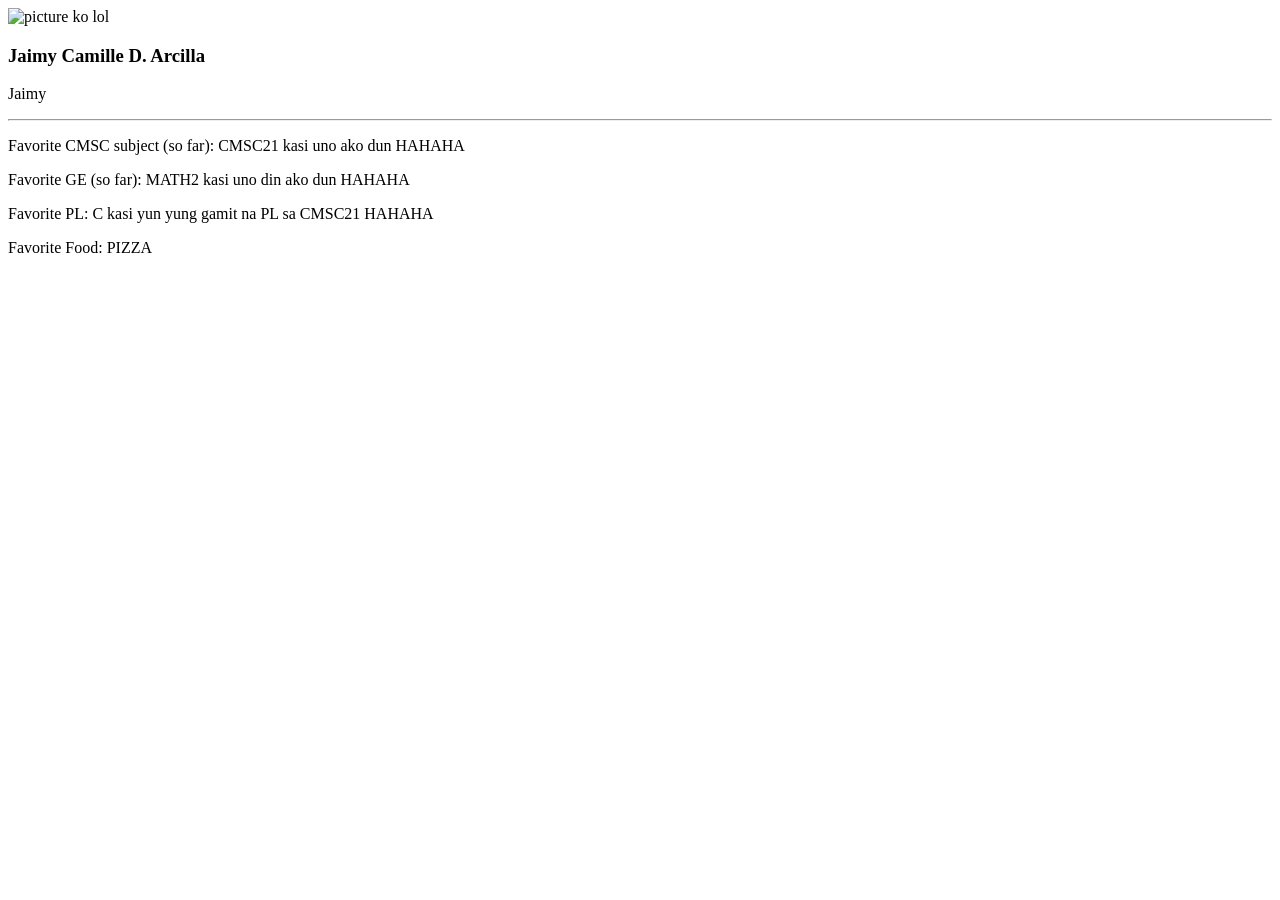
==== index.html @ 9eed41b8 "Edited index.html" ====
<!DOCTYPE html>
<html>
<head>
	<title>Requiem</title>
</head>
<body>
	<img src="/img.jpg" alt="picture ko lol">
	<h3>Jaimy Camille D. Arcilla</h3>
	<p>Jaimy</p>
	<hr>
	<p>Favorite CMSC subject (so far): CMSC21 kasi uno ako dun HAHAHA</p>
	<p>Favorite GE (so far): MATH2 kasi uno din ako dun HAHAHA</p>
	<p>Favorite PL: C kasi yun yung gamit na PL sa CMSC21 HAHAHA</p>
	<p>Favorite Food: PIZZA</p>
</body>
</html>
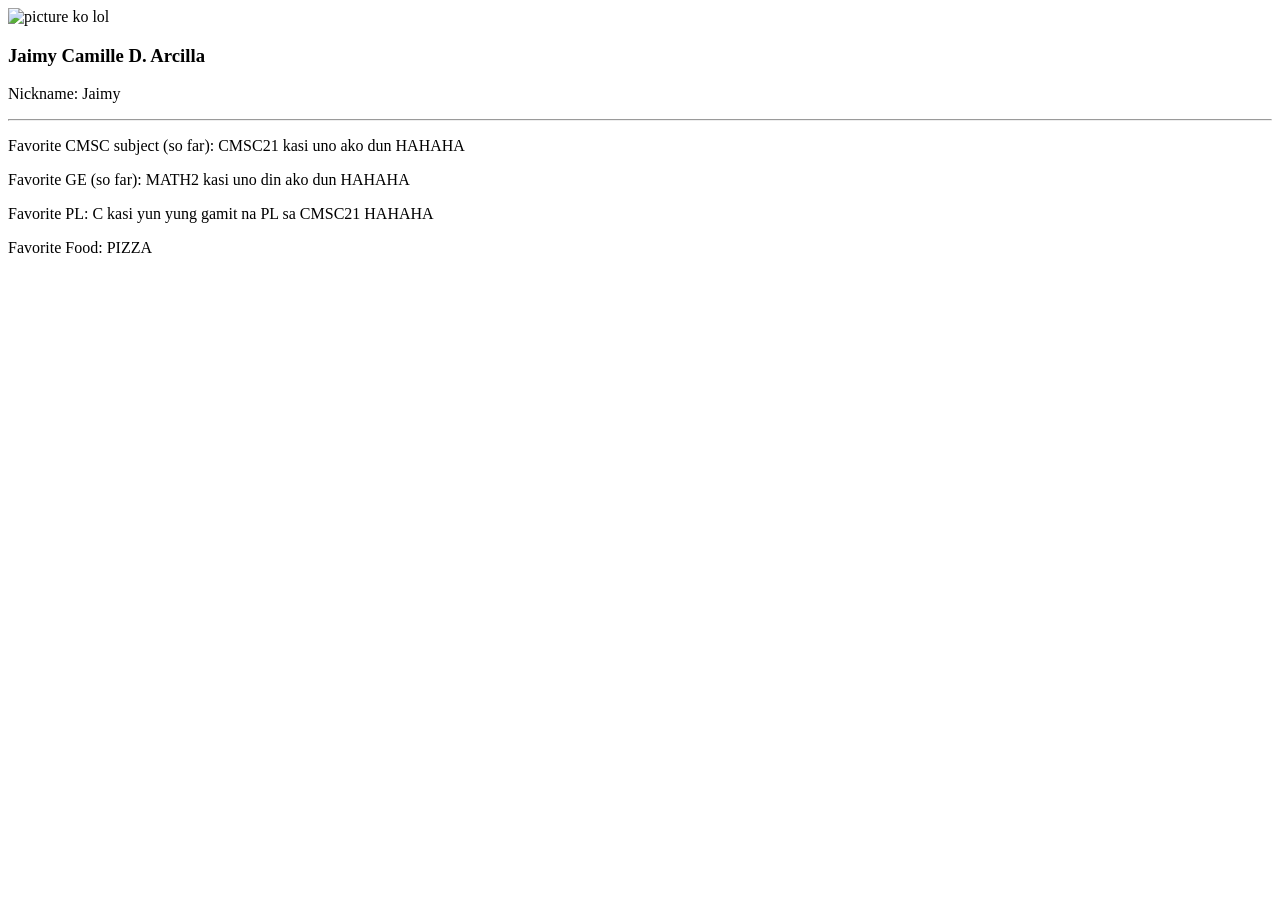
==== commit 30b5b3af: "Edited index.html" ====
--- a/index.html
+++ b/index.html
@@ -2,15 +2,20 @@
 <html>
 <head>
 	<title>Requiem</title>
+	<link rel="stylesheet" type="text/css" href="style.css">
 </head>
 <body>
-	<img src="/img.jpg" alt="picture ko lol">
-	<h3>Jaimy Camille D. Arcilla</h3>
-	<p>Jaimy</p>
+	<div id="intro">
+		<img src="img.jpg" alt="picture ko lol">
+		<h3 class="name">Jaimy Camille D. Arcilla</h3>
+		<p class="name">Nickname: Jaimy</p>		
+	</div>
 	<hr>
-	<p>Favorite CMSC subject (so far): CMSC21 kasi uno ako dun HAHAHA</p>
-	<p>Favorite GE (so far): MATH2 kasi uno din ako dun HAHAHA</p>
-	<p>Favorite PL: C kasi yun yung gamit na PL sa CMSC21 HAHAHA</p>
-	<p>Favorite Food: PIZZA</p>
+	<div id="content">
+		<p>Favorite CMSC subject (so far): CMSC21 kasi uno ako dun HAHAHA</p>
+		<p>Favorite GE (so far): MATH2 kasi uno din ako dun HAHAHA</p>
+		<p>Favorite PL: C kasi yun yung gamit na PL sa CMSC21 HAHAHA</p>
+		<p>Favorite Food: PIZZA</p>
+	</div>
 </body>
 </html>
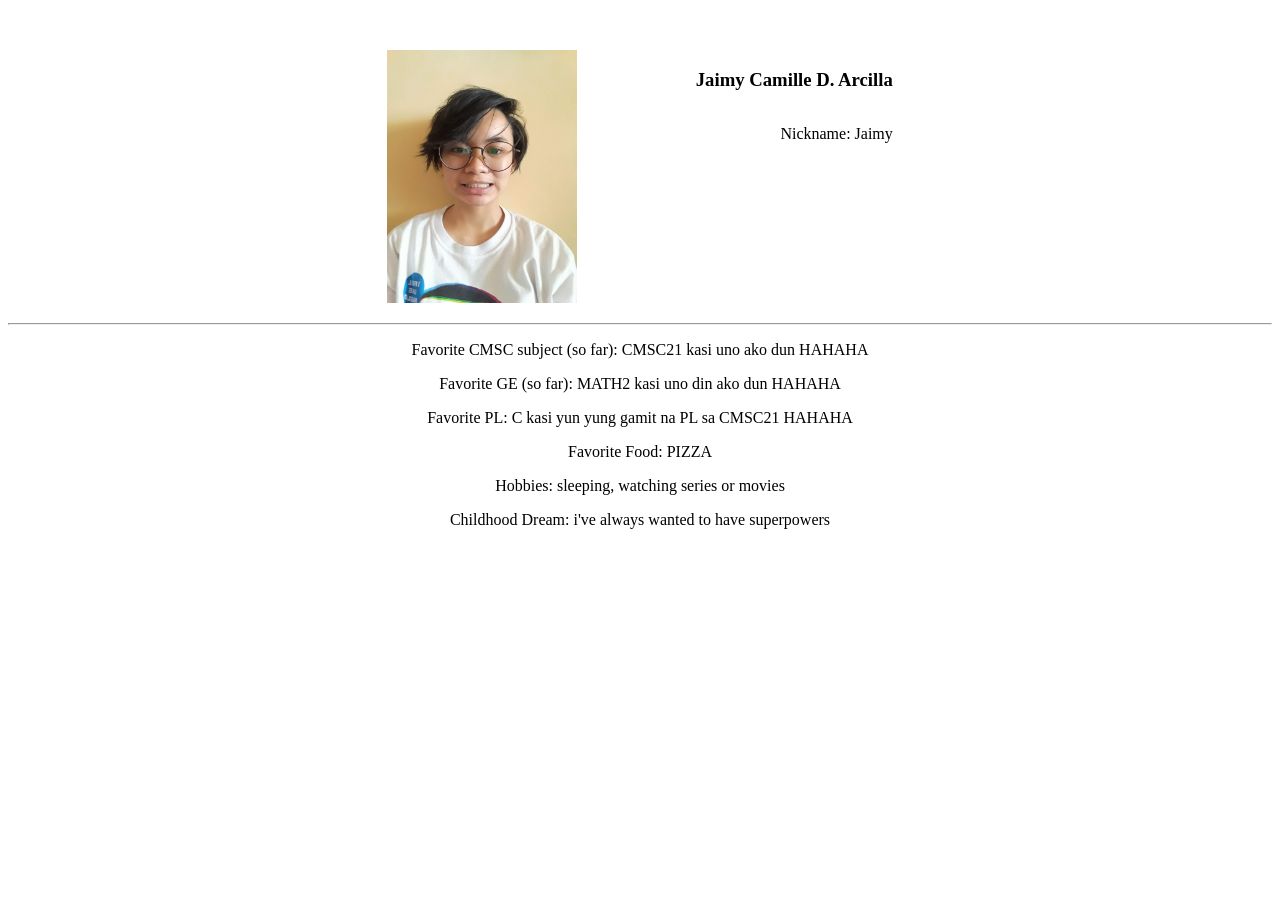
==== commit 28a42283: "Edited index.html" ====
--- a/index.html
+++ b/index.html
@@ -16,6 +16,8 @@
 		<p>Favorite GE (so far): MATH2 kasi uno din ako dun HAHAHA</p>
 		<p>Favorite PL: C kasi yun yung gamit na PL sa CMSC21 HAHAHA</p>
 		<p>Favorite Food: PIZZA</p>
+		<p>Hobbies: sleeping, watching series or movies</p>
+		<p>Childhood Dream: i've always wanted to have superpowers</p>
 	</div>
 </body>
 </html>
--- a/style.css
+++ b/style.css
@@ -0,0 +1,29 @@
+body {
+	margin-top: 50px;
+}
+
+img {
+	float: left;
+	width: 15%;
+	object-fit: contain;
+	margin-left: 30%;
+}
+
+.name{
+	float: right;
+	margin-right: 30%;
+}
+
+#intro {
+	margin-bottom: 20px;
+}
+
+#intro:after {
+	content: "";
+	display: table;
+	clear: both;
+}
+
+#content {
+	text-align: center;
+}
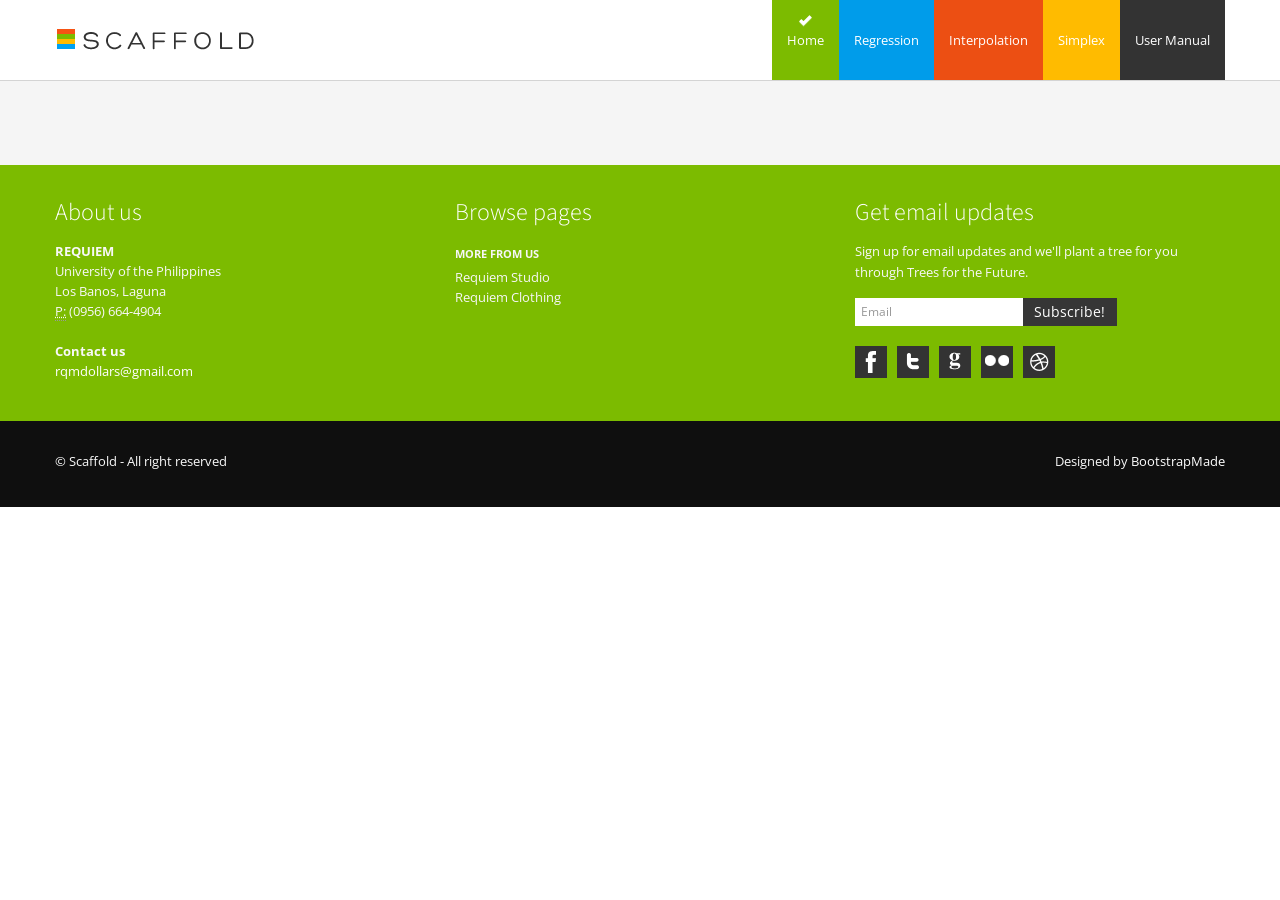
==== commit 8f1a492e: "Edited index.html" ====
--- a/index.html
+++ b/index.html
@@ -1,23 +1,216 @@
-<!DOCTYPE html>
-<html>
-<head>
-	<title>Requiem</title>
-	<link rel="stylesheet" type="text/css" href="style.css">
-</head>
-<body>
-	<div id="intro">
-		<img src="img.jpg" alt="picture ko lol">
-		<h3 class="name">Jaimy Camille D. Arcilla</h3>
-		<p class="name">Nickname: Jaimy</p>		
-	</div>
-	<hr>
-	<div id="content">
-		<p>Favorite CMSC subject (so far): CMSC21 kasi uno ako dun HAHAHA</p>
-		<p>Favorite GE (so far): MATH2 kasi uno din ako dun HAHAHA</p>
-		<p>Favorite PL: C kasi yun yung gamit na PL sa CMSC21 HAHAHA</p>
-		<p>Favorite Food: PIZZA</p>
-		<p>Hobbies: sleeping, watching series or movies</p>
-		<p>Childhood Dream: i've always wanted to have superpowers</p>
-	</div>
-</body>
+<!DOCTYPE html>
+<html lang="en">
+<html>
+<head>
+	<meta http-equiv="Content-Type" content="text/html; charset=utf-8" />
+	<title>REQUIEM</title>
+	<meta name="viewport" content="width=device-width, initial-scale=1.0">
+	<meta name="description" content="CMSC150 Project">
+	<meta name="author" content="Jaimy Camille Arcilla">
+
+	<!-- styles -->
+	<link href="assets/css/bootstrap.css" rel="stylesheet">
+  <link href="assets/css/bootstrap-responsive.css" rel="stylesheet">
+  <link href="assets/css/docs.css" rel="stylesheet">
+  <link href="assets/css/prettyPhoto.css" rel="stylesheet">
+  <link href="assets/js/google-code-prettify/prettify.css" rel="stylesheet">
+  <link href="assets/css/nivo-slider.css" rel="stylesheet">
+  <link href="https://fonts.googleapis.com/css?family=Source+Sans+Pro:400,300|Open+Sans:400,300,300italic,400italic" rel="stylesheet">
+  <link href="assets/css/style.css" rel="stylesheet">
+  <link href="assets/color/success.css" rel="stylesheet">
+
+  <!-- fav and touch icons -->
+  <link rel="shortcut icon" href="assets/ico/favicon.ico">
+  <link rel="apple-touch-icon-precomposed" sizes="144x144" href="assets/ico/apple-touch-icon-144-precomposed.png">
+  <link rel="apple-touch-icon-precomposed" sizes="114x114" href="assets/ico/apple-touch-icon-114-precomposed.png">
+  <link rel="apple-touch-icon-precomposed" sizes="72x72" href="assets/ico/apple-touch-icon-72-precomposed.png">
+  <link rel="apple-touch-icon-precomposed" href="assets/ico/apple-touch-icon-57-precomposed.png">
+
+  <!-- =======================================================
+    Theme Name: Scaffold
+    Theme URL: https://bootstrapmade.com/scaffold-bootstrap-metro-style-template/
+    Author: BootstrapMade.com
+    Author URL: https://bootstrapmade.com
+  ======================================================= -->
+</head>
+<body>
+	<!-- Header
+ ================================================== -->
+	<header>
+    <!-- Navbar
+    ================================================== -->
+    <div class="navbar navbar-fixed-top">
+      <div class="navbar-inner">
+        <div class="container">
+          <!-- logo -->
+          <a class="brand logo" href="index.html">
+						<img src="assets/img/logo.png" alt="" />
+				  </a>
+          <!-- end logo -->
+
+          <!-- top menu -->
+          <div>
+            <nav>
+              <ul class="nav topnav">
+                <li class="success active">
+                  <a href="index.html"></i> Home</a>
+                </li>
+                <li class="primary">
+                  <a href="regression.html"> Regression</a>
+                </li>
+                <li class="danger">
+                  <a href="#"> Interpolation</a>
+                </li>
+                <li class="warning">
+                  <a href="#"> Simplex</a>
+                </li>
+                <li class="inverse">
+                  <a href="user-manual.html"> User Manual</a>
+                </li>
+              </ul>
+            </nav>
+          </div>
+          <!-- end menu -->
+        </div>
+      </div>
+    </div>
+  </header>
+
+  <section id="intro">
+    <div class="jumbotron masthead">
+      <div class="container">
+        <div class="row">
+          <div class="span12">
+
+            <div id="slider" class="nivoSlider">
+              <img src="assets/img/slides/nivo/img1.jpg" data-thumb="assets/img/slides/nivo/img1.jpg" alt="" />
+              <img src="assets/img/slides/nivo/img2.jpg" data-thumb="assets/img/slides/nivo/img2.jpg" alt="" title="#htmlcaption1" />
+              <img src="assets/img/slides/nivo/img3.jpg" data-thumb="assets/img/slides/nivo/img3.jpg" alt="" data-transition="slideInLeft" />
+              <img src="assets/img/slides/nivo/img4.jpg" data-thumb="assets/img/slides/nivo/img4.jpg" alt="" title="#htmlcaption2" />
+            </div>
+            <div id="htmlcaption1" class="nivo-html-caption">
+              <h2>Responsive layout</h2>
+              <p>
+                At pro solet consequat, feugait expetenda dignissim ne has. Usu tale referrentur eu. No cetero oblique vituperatoribus vix. Vocent suscipiantur eum id, probo facete persius te usu.
+              </p>
+            </div>
+            <div id="htmlcaption2" class="nivo-html-caption">
+              <h2>Lot of features</h2>
+              <p>
+                Tale saepe eu ius. Illum lorem mediocrem ad nec, aliquam consetetur quo no. In bonorum repudiare pri, ut vis verterem expetendis definitionem. Voluptua gloriatur eam eu.
+              </p>
+            </div>
+
+          </div>
+        </div>
+      </div>
+    </div>
+  </section>
+
+
+  <!-- Footer
+ ================================================== -->
+  <footer class="footer">
+    <div class="container">
+      <div class="row">
+        <div class="span4">
+          <div class="widget">
+            <h4>About us</h4>
+            <address>
+					<strong>REQUIEM</strong><br>
+					University of the Philippines<br>
+					Los Banos, Laguna<br>
+					<abbr title="Phone">P:</abbr> (0956) 664-4904
+					</address>
+
+            <address>
+					<strong>Contact us</strong><br>
+					<a href="mailto:#">rqmdollars@gmail.com</a>
+					</address>
+          </div>
+        </div>
+        <div class="span4">
+          <div class="widget">
+            <h4>Browse pages</h4>
+            <ul class="nav nav-list regular">
+              <li class="nav-header">More from us</li>
+              <li><a href="https://www.youtube.com/channel/UCwUp18arkxyhj86CEe25q7Q">Requiem Studio</a></li>
+              <li><a href="https://www.instagram.com/rqm_clothing/">Requiem Clothing</a></li>
+            </ul>
+          </div>
+        </div>
+        <div class="span4">
+          <div class="widget">
+            <h4>Get email updates</h4>
+            <form class="form-horizontal" action="#" method="post">
+              <fieldset>
+                <p>
+                  Sign up for email updates and we'll plant a tree for you through Trees for the Future.
+                </p>
+
+                <div class="input-prepend input-append">
+                  <input class="span2" id="appendedPrependedInput" type="text" placeholder="Email">
+                  <button class="btn btn-inverse" type="submit">Subscribe!</button>
+                </div>
+              </fieldset>
+            </form>
+            <ul class="social_small">
+              <li class="facebook first"><a href="#" title="Facebook">Facebook</a></li>
+              <li class="twitt"><a href="#" title="Twitter">Twitter</a></li>
+              <li class="googleplus"><a href="#" title="google plus">Google plus</a></li>
+              <li class="flickr"><a href="#" title="flickr">Flickr</a></li>
+              <li class="dribbble"><a href="#" title="Dribbble">Dribbble</a></li>
+            </ul>
+          </div>
+        </div>
+      </div>
+    </div>
+
+    <div class="verybottom">
+      <div class="container">
+        <div class="row">
+          <div class="span6">
+            <p>&copy; Scaffold - All right reserved</p>
+          </div>
+          <div class="span6">
+            <div class="pull-right">
+              <div class="credits">
+                <!--
+                  All the links in the footer should remain intact.
+                  You can delete the links only if you purchased the pro version.
+                  Licensing information: https://bootstrapmade.com/license/
+                  Purchase the pro version with working PHP/AJAX contact form: https://bootstrapmade.com/buy/?theme=Scaffold
+                -->
+                Designed by <a href="https://bootstrapmade.com/">BootstrapMade</a>
+              </div>
+            </div>
+          </div>
+        </div>
+      </div>
+
+    </div>
+  </footer>
+
+
+
+  <script src="assets/js/jquery-1.8.2.min.js"></script>
+  <script src="assets/js/jquery.easing.1.3.js"></script>
+  <script src="assets/js/google-code-prettify/prettify.js"></script>
+  <script src="assets/js/modernizr.js"></script>
+  <script src="assets/js/bootstrap.js"></script>
+  <script src="assets/js/jquery.elastislide.js"></script>
+  <script src="assets/js/jquery.flexslider.js"></script>
+  <script src="assets/js/jquery.prettyPhoto.js"></script>
+  <script src="assets/js/application.js"></script>
+  <script src="assets/js/hover/jquery-hover-effect.js"></script>
+  <script src="assets/js/hover/setting.js"></script>
+  <script src="assets/js/camera/camera.min.js"></script>
+  <script src="assets/js/camera/setting.js"></script>
+
+  <!-- Template Custom JavaScript File -->
+  <script src="assets/js/custom.js"></script>
+
+
+
+</body>
 </html>
--- a/assets/css/docs.css
+++ b/assets/css/docs.css
@@ -0,0 +1,749 @@
+/* Add additional stylesheets below
+-------------------------------------------------- */
+/*
+  Bootstrap's documentation styles
+  Special styles for presenting Bootstrap's documentation and examples
+*/
+
+/* Code in headings */
+h3 code {
+  font-size: 14px;
+  font-weight: normal;
+}
+
+
+
+/* Tweak navbar brand link to be super sleek
+-------------------------------------------------- */
+
+body > .navbar {
+  font-size: 13px;
+}
+
+/* Change the docs' brand */
+body > .navbar .brand {
+  padding-right: 0;
+  padding-left: 0;
+  margin-left: 20px;
+  float: right;
+  font-weight: bold;
+  color: #000;
+  text-shadow: 0 1px 0 rgba(255,255,255,.1), 0 0 30px rgba(255,255,255,.125);
+  -webkit-transition: all .2s linear;
+     -moz-transition: all .2s linear;
+          transition: all .2s linear;
+}
+body > .navbar .brand:hover {
+  text-decoration: none;
+  text-shadow: 0 1px 0 rgba(255,255,255,.1), 0 0 30px rgba(255,255,255,.4);
+}
+
+
+/* Sections
+-------------------------------------------------- */
+
+/* padding for in-page bookmarks and fixed navbar */
+section {
+  padding-top: 30px;
+}
+section > .page-header,
+section > .lead {
+  color: #5a5a5a;
+}
+section > ul li {
+  margin-bottom: 5px;
+}
+
+/* Separators (hr) */
+.bs-docs-separator {
+  margin: 40px 0 39px;
+}
+
+/* Faded out hr */
+hr.soften {
+  height: 1px;
+  margin: 70px 0;
+  background: #000;
+  border: 0;
+}
+
+
+
+/* Jumbotrons
+-------------------------------------------------- */
+
+/* Base class
+------------------------- */
+.jumbotron {
+  position: relative;
+}
+
+
+/* Special grid styles
+-------------------------------------------------- */
+
+.show-grid {
+  margin-top: 10px;
+  margin-bottom: 20px;
+}
+.show-grid [class*="span"] {
+  background-color: #eee;
+  text-align: center;
+  -webkit-border-radius: 0;
+     -moz-border-radius: 0;
+          border-radius: 0;
+  min-height: 40px;
+  line-height: 40px;
+}
+.show-grid:hover [class*="span"] {
+  background: #ddd;
+}
+.show-grid .show-grid {
+  margin-top: 0;
+  margin-bottom: 0;
+}
+.show-grid .show-grid [class*="span"] {
+  background-color: #ccc;
+}
+
+
+
+/* Mini layout previews
+-------------------------------------------------- */
+.mini-layout {
+  border: 1px solid #ddd;
+  -webkit-border-radius: 0;
+     -moz-border-radius: 0;
+          border-radius: 0;
+  -webkit-box-shadow: 0 1px 2px rgba(0,0,0,.075);
+     -moz-box-shadow: 0 1px 2px rgba(0,0,0,.075);
+          box-shadow: 0 1px 2px rgba(0,0,0,.075);
+}
+.mini-layout,
+.mini-layout .mini-layout-body,
+.mini-layout.fluid .mini-layout-sidebar {
+  height: 300px;
+}
+.mini-layout {
+  margin-bottom: 20px;
+  padding: 9px;
+}
+.mini-layout div {
+  -webkit-border-radius: 0;
+     -moz-border-radius: 0;
+          border-radius: 0;
+}
+.mini-layout .mini-layout-body {
+  background-color: #dceaf4;
+  margin: 0 auto;
+  width: 70%;
+}
+.mini-layout.fluid .mini-layout-sidebar,
+.mini-layout.fluid .mini-layout-header,
+.mini-layout.fluid .mini-layout-body {
+  float: left;
+}
+.mini-layout.fluid .mini-layout-sidebar {
+  background-color: #bbd8e9;
+  width: 20%;
+}
+.mini-layout.fluid .mini-layout-body {
+  width: 77.5%;
+  margin-left: 2.5%;
+}
+
+
+/* Space out h3s when following a section */
+.download h3 {
+  margin-bottom: 5px;
+}
+.download-builder input + h3,
+.download-builder .checkbox + h3 {
+  margin-top: 9px;
+}
+
+/* Fields for variables */
+.download-builder input[type=text] {
+  margin-bottom: 9px;
+  font-family: Menlo, Monaco, "Courier New", monospace;
+  font-size: 12px;
+  color: #d14;
+}
+.download-builder input[type=text]:focus {
+  background-color: #fff;
+}
+
+/* Custom, larger checkbox labels */
+.download .checkbox {
+  padding: 6px 10px 6px 25px;
+  font-size: 13px;
+  line-height: 18px;
+  color: #555;
+  background-color: #f9f9f9;
+  -webkit-border-radius: 0;
+     -moz-border-radius: 0;
+          border-radius: 0;
+  cursor: pointer;
+}
+.download .checkbox:hover {
+  color: #333;
+  background-color: #f5f5f5;
+}
+.download .checkbox small {
+  font-size: 12px;
+  color: #777;
+}
+
+/* Variables section */
+#variables label {
+  margin-bottom: 0;
+}
+
+/* Giant download button */
+.download-btn {
+  margin: 36px 0 108px;
+}
+#download p,
+#download h4 {
+  max-width: 50%;
+  margin: 0 auto;
+  color: #999;
+  text-align: center;
+}
+#download h4 {
+  margin-bottom: 0;
+}
+#download p {
+  margin-bottom: 18px;
+}
+.download-btn .btn {
+  display: block;
+  width: auto;
+  padding: 19px 24px;
+  margin-bottom: 27px;
+  font-size: 30px;
+  line-height: 1;
+  text-align: center;
+  -webkit-border-radius: 0;
+     -moz-border-radius: 0;
+          border-radius: 0;
+}
+
+
+
+/* Misc
+-------------------------------------------------- */
+
+/* Make tables spaced out a bit more */
+h2 + table,
+h3 + table,
+h4 + table,
+h2 + .row {
+  margin-top: 5px;
+}
+
+/* Example sites showcase */
+.example-sites {
+  xmargin-left: 20px;
+}
+.example-sites img {
+  max-width: 100%;
+  margin: 0 auto;
+}
+
+.scrollspy-example {
+  height: 200px;
+  overflow: auto;
+  position: relative;
+}
+
+
+/* Fake the :focus state to demo it */
+.focused {
+  border-color: rgba(82,168,236,.8);
+  -webkit-box-shadow: inset 0 1px 3px rgba(0,0,0,.1), 0 0 8px rgba(82,168,236,.6);
+     -moz-box-shadow: inset 0 1px 3px rgba(0,0,0,.1), 0 0 8px rgba(82,168,236,.6);
+          box-shadow: inset 0 1px 3px rgba(0,0,0,.1), 0 0 8px rgba(82,168,236,.6);
+  outline: 0;
+}
+
+/* For input sizes, make them display block */
+.docs-input-sizes select,
+.docs-input-sizes input[type=text] {
+  display: block;
+  margin-bottom: 9px;
+}
+
+/* Icons
+------------------------- */
+.the-icons {
+  margin-left: 0;
+  list-style: none;
+}
+.the-icons li {
+  float: left;
+  width: 25%;
+  line-height: 25px;
+}
+.the-icons i:hover {
+  background-color: rgba(255,0,0,.25);
+}
+
+/* Example page
+------------------------- */
+.bootstrap-examples p {
+  font-size: 13px;
+  line-height: 18px;
+}
+.bootstrap-examples .thumbnail {
+  margin-bottom: 9px;
+  background-color: #fff;
+}
+
+
+
+/* Bootstrap code examples
+-------------------------------------------------- */
+
+/* Base class */
+.bs-docs-example {
+  position: relative;
+  margin: 15px 0;
+  padding: 39px 19px 14px;
+  *padding-top: 19px;
+  background-color: #fff;
+  border: 1px solid #ddd;
+  -webkit-border-radius: 0;
+     -moz-border-radius: 0;
+          border-radius: 0;
+}
+
+/* Echo out a label for the example */
+.bs-docs-example:after {
+  content: "Example";
+  position: absolute;
+  top: -1px;
+  left: -1px;
+  padding: 3px 7px;
+  font-size: 12px;
+  font-weight: bold;
+  background-color: #f5f5f5;
+  border: 1px solid #ddd;
+  color: #9da0a4;
+  -webkit-border-radius: 0;
+     -moz-border-radius: 0;
+          border-radius: 0;
+}
+
+/* Remove spacing between an example and it's code */
+.bs-docs-example + .prettyprint {
+  margin-top: -20px;
+  padding-top: 15px;
+}
+
+/* Tweak examples
+------------------------- */
+.bs-docs-example > p:last-child {
+  margin-bottom: 0;
+}
+.bs-docs-example .table,
+.bs-docs-example .progress,
+.bs-docs-example .well,
+.bs-docs-example .alert,
+.bs-docs-example .hero-unit,
+.bs-docs-example .pagination,
+.bs-docs-example .navbar,
+.bs-docs-example > .nav,
+.bs-docs-example blockquote {
+  margin-bottom: 5px;
+}
+.bs-docs-example .pagination {
+  margin-top: 0;
+}
+.bs-navbar-top-example,
+.bs-navbar-bottom-example {
+  z-index: 1;
+  padding: 0;
+  height: 90px;
+  overflow: hidden; /* cut the drop shadows off */
+}
+.bs-navbar-top-example .navbar-fixed-top,
+.bs-navbar-bottom-example .navbar-fixed-bottom {
+  margin-left: 0;
+  margin-right: 0;
+}
+.bs-navbar-top-example {
+  -webkit-border-radius: 0;
+     -moz-border-radius: 0;
+          border-radius: 0;
+}
+.bs-navbar-top-example:after {
+  top: auto;
+  bottom: -1px;
+  -webkit-border-radius: 0;
+     -moz-border-radius: 0;
+          border-radius: 0;
+}
+.bs-navbar-bottom-example {
+  -webkit-border-radius: 0;
+     -moz-border-radius: 0;
+          border-radius: 0;
+}
+.bs-navbar-bottom-example .navbar {
+  margin-bottom: 0;
+}
+form.bs-docs-example {
+  padding-bottom: 19px;
+}
+
+/* Images */
+.bs-docs-example-images img {
+  margin: 10px;
+  display: inline-block;
+}
+
+/* Tooltips */
+.bs-docs-tooltip-examples {
+  text-align: center;
+  margin: 0 0 10px;
+  list-style: none;
+}
+.bs-docs-tooltip-examples li {
+  display: inline;
+  padding: 0 10px;
+}
+
+/* Popovers */
+.bs-docs-example-popover {
+  padding-bottom: 24px;
+  background-color: #f9f9f9;
+}
+.bs-docs-example-popover .popover {
+  position: relative;
+  display: block;
+  float: left;
+  width: 260px;
+  margin: 20px;
+}
+
+
+
+/* Responsive docs
+-------------------------------------------------- */
+
+/* Utility classes table
+------------------------- */
+.responsive-utilities th small {
+  display: block;
+  font-weight: normal;
+  color: #999;
+}
+.responsive-utilities tbody th {
+  font-weight: normal;
+}
+.responsive-utilities td {
+  text-align: center;
+}
+.responsive-utilities td.is-visible {
+  color: #468847;
+  background-color: #dff0d8 !important;
+}
+.responsive-utilities td.is-hidden {
+  color: #ccc;
+  background-color: #f9f9f9 !important;
+}
+
+/* Responsive tests
+------------------------- */
+.responsive-utilities-test {
+  margin-top: 5px;
+  margin-left: 0;
+  list-style: none;
+  overflow: hidden; /* clear floats */
+}
+.responsive-utilities-test li {
+  position: relative;
+  float: left;
+  width: 25%;
+  height: 43px;
+  font-size: 14px;
+  font-weight: bold;
+  line-height: 43px;
+  color: #999;
+  text-align: center;
+  border: 1px solid #ddd;
+  -webkit-border-radius: 0;
+     -moz-border-radius: 0;
+          border-radius: 0;
+}
+.responsive-utilities-test li + li {
+  margin-left: 10px;
+}
+.responsive-utilities-test span {
+  position: absolute;
+  top:    -1px;
+  left:   -1px;
+  right:  -1px;
+  bottom: -1px;
+  -webkit-border-radius: 0;
+     -moz-border-radius: 0;
+          border-radius: 0;
+}
+.responsive-utilities-test span {
+  color: #468847;
+  background-color: #dff0d8;
+  border: 1px solid #d6e9c6;
+}
+
+.page-header.first {
+	margin-top:-50px;
+}
+
+/* Sidenav for Docs
+-------------------------------------------------- */
+.bs-docs-sidenav {
+  width: 228px;
+  padding: 0;
+	margin-top:50px;
+  position: fixed;
+  z-index: 1030;
+  margin-bottom: 0;
+  background-color: #fff;
+  -webkit-border-radius: 0;
+     -moz-border-radius: 0;
+          border-radius: 0;
+  -webkit-box-shadow: 0 1px 4px rgba(0,0,0,.065);
+     -moz-box-shadow: 0 1px 4px rgba(0,0,0,.065);
+          box-shadow: 0 1px 4px rgba(0,0,0,.065);
+}
+.bs-docs-sidenav > li > a {
+  display: block;
+  width: 190px \9;
+  margin: 0 0 -1px;
+  padding: 8px 14px;
+  border: 1px solid #e5e5e5;
+}
+.bs-docs-sidenav > li:first-child > a {
+  -webkit-border-radius: 0;
+     -moz-border-radius: 0;
+          border-radius: 0;
+}
+.bs-docs-sidenav > li:last-child > a {
+  -webkit-border-radius: 0;
+     -moz-border-radius: 0;
+          border-radius: 0;
+}
+.bs-docs-sidenav > .active > a {
+  position: relative;
+  z-index: 2;
+  padding: 9px 15px;
+  border: 0;
+  text-shadow: 0 1px 0 rgba(0,0,0,.15);
+  -webkit-box-shadow: inset 1px 0 0 rgba(0,0,0,.1), inset -1px 0 0 rgba(0,0,0,.1);
+     -moz-box-shadow: inset 1px 0 0 rgba(0,0,0,.1), inset -1px 0 0 rgba(0,0,0,.1);
+          box-shadow: inset 1px 0 0 rgba(0,0,0,.1), inset -1px 0 0 rgba(0,0,0,.1);
+}
+/* Chevrons */
+.bs-docs-sidenav .icon-chevron-right {
+  float: right;
+  margin-top: 2px;
+  margin-right: -6px;
+  opacity: .25;
+}
+.bs-docs-sidenav > li > a:hover {
+  background-color: #f5f5f5;
+}
+.bs-docs-sidenav a:hover .icon-chevron-right {
+  opacity: .5;
+}
+.bs-docs-sidenav .active .icon-chevron-right,
+.bs-docs-sidenav .active a:hover .icon-chevron-right {
+  background-image: url(../img/glyphicons-halflings-white.png);
+  opacity: 1;
+}
+.bs-docs-sidenav.affix {
+  top: 40px;
+}
+.bs-docs-sidenav.affix-bottom {
+  position: absolute;
+  top: auto;
+  bottom: 270px;
+}
+
+
+
+
+/* Responsive
+-------------------------------------------------- */
+
+/* Desktop large
+------------------------- */
+@media (min-width: 1200px) {
+  .bs-docs-container {
+    max-width: 970px;
+  }
+  .bs-docs-sidenav {
+    width: 258px;
+  }
+  .bs-docs-sidenav > li > a {
+    width: 230px \9; /* Override the previous IE8-9 hack */
+  }
+}
+
+/* Desktop
+------------------------- */
+@media (max-width: 980px) {
+  /* Unfloat brand */
+  body > .navbar-fixed-top .brand {
+    float: left;
+    margin-left: 0;
+    padding-left: 10px;
+    padding-right: 10px;
+  }
+
+  /* Inline-block quick links for more spacing */
+  .quick-links li {
+    display: inline-block;
+    margin: 5px;
+  }
+
+  /* When affixed, space properly */
+  .bs-docs-sidenav {
+    top: 0;
+    margin-top: 30px;
+    margin-right: 0;
+  }
+}
+
+/* Tablet to desktop
+------------------------- */
+@media (min-width: 768px) and (max-width: 980px) {
+  /* Remove any padding from the body */
+  body {
+    padding-top: 0;
+  }
+  /* Widen masthead and social buttons to fill body padding */
+  .jumbotron {
+    margin-top: -20px; /* Offset bottom margin on .navbar */
+  }
+  /* Adjust sidenav width */
+  .bs-docs-sidenav {
+    width: 166px;
+    margin-top: 20px;
+  }
+  .bs-docs-sidenav.affix {
+    top: 0;
+  }
+}
+
+/* Tablet
+------------------------- */
+@media (max-width: 767px) {
+  /* Remove any padding from the body */
+  body {
+    padding-top: 0;
+  }
+
+  /* Widen masthead and social buttons to fill body padding */
+  .jumbotron {
+    padding: 40px 20px;
+    margin-top:   -20px; /* Offset bottom margin on .navbar */
+    margin-right: -20px;
+    margin-left:  -20px;
+  }
+  .masthead h1 {
+    font-size: 90px;
+  }
+  .masthead p,
+  .masthead .btn {
+    font-size: 24px;
+  }
+  .marketing .span4 {
+    margin-bottom: 40px;
+  }
+  .bs-docs-social {
+    margin: 0 -20px;
+  }
+
+  /* Space out the show-grid examples */
+  .show-grid [class*="span"] {
+    margin-bottom: 5px;
+  }
+
+  /* Sidenav */
+  .bs-docs-sidenav {
+    width: auto;
+    margin-bottom: 20px;
+  }
+  .bs-docs-sidenav.affix {
+    position: static;
+    width: auto;
+    top: 0;
+  }
+
+  /* Unfloat the back to top link in footer */
+  .footer {
+    margin-left: -20px;
+    margin-right: -20px;
+    padding-left: 20px;
+    padding-right: 20px;
+  }
+  .footer p {
+    margin-bottom: 9px;
+  }
+}
+
+/* Landscape phones
+------------------------- */
+@media (max-width: 480px) {
+  /* Remove padding above jumbotron */
+  body {
+    padding-top: 0;
+  }
+
+  /* Change up some type stuff */
+  h2 small {
+    display: block;
+  }
+
+  /* center example sites */
+  .example-sites {
+    margin-left: 0;
+  }
+  .example-sites > li {
+    float: none;
+    display: block;
+    max-width: 280px;
+    margin: 0 auto 18px;
+    text-align: center;
+  }
+  .example-sites .thumbnail > img {
+    max-width: 270px;
+  }
+
+  /* Do our best to make tables work in narrow viewports */
+  table code {
+    white-space: normal;
+    word-wrap: break-word;
+    word-break: break-all;
+  }
+
+  /* Modal example */
+  .modal-example .modal {
+    position: relative;
+    top: auto;
+    right: auto;
+    bottom: auto;
+    left: auto;
+  }
+
+  /* Tighten up footer */
+  .footer {
+    padding-top: 20px;
+    padding-bottom: 20px;
+  }
+  /* Unfloat the back to top in footer to prevent odd text wrapping */
+  .footer .pull-right {
+    float: none;
+  }
+}
--- a/assets/css/prettyPhoto.css
+++ b/assets/css/prettyPhoto.css
@@ -0,0 +1,170 @@
+div.pp_default .pp_top,div.pp_default .pp_top .pp_middle,div.pp_default .pp_top .pp_left,div.pp_default .pp_top .pp_right,div.pp_default .pp_bottom,div.pp_default .pp_bottom .pp_left,div.pp_default .pp_bottom .pp_middle,div.pp_default .pp_bottom .pp_right{height:13px}
+div.pp_default .pp_top .pp_left{background:url(../images/prettyPhoto/default/sprite.png) -78px -93px no-repeat}
+div.pp_default .pp_top .pp_middle{background:url(../images/prettyPhoto/default/sprite_x.png) top left repeat-x}
+div.pp_default .pp_top .pp_right{background:url(../images/prettyPhoto/default/sprite.png) -112px -93px no-repeat}
+div.pp_default .pp_content .ppt{color:#f8f8f8}
+div.pp_default .pp_content_container .pp_left{background:url(../images/prettyPhoto/default/sprite_y.png) -7px 0 repeat-y;padding-left:13px}
+div.pp_default .pp_content_container .pp_right{background:url(../images/prettyPhoto/default/sprite_y.png) top right repeat-y;padding-right:13px}
+div.pp_default .pp_next:hover{background:url(../images/prettyPhoto/default/sprite_next.png) center right no-repeat;cursor:pointer}
+div.pp_default .pp_previous:hover{background:url(../images/prettyPhoto/default/sprite_prev.png) center left no-repeat;cursor:pointer}
+div.pp_default .pp_expand{background:url(../images/prettyPhoto/default/sprite.png) 0 -29px no-repeat;cursor:pointer;width:28px;height:28px}
+div.pp_default .pp_expand:hover{background:url(../images/prettyPhoto/default/sprite.png) 0 -56px no-repeat;cursor:pointer}
+div.pp_default .pp_contract{background:url(../images/prettyPhoto/default/sprite.png) 0 -84px no-repeat;cursor:pointer;width:28px;height:28px}
+div.pp_default .pp_contract:hover{background:url(../images/prettyPhoto/default/sprite.png) 0 -113px no-repeat;cursor:pointer}
+div.pp_default .pp_close{width:30px;height:30px;background:url(../images/prettyPhoto/default/sprite.png) 2px 1px no-repeat;cursor:pointer}
+div.pp_default .pp_gallery ul li a{background:url(../images/prettyPhoto/default/default_thumb.png) center center #f8f8f8;border:1px solid #aaa}
+div.pp_default .pp_social{margin-top:7px}
+div.pp_default .pp_gallery a.pp_arrow_previous,div.pp_default .pp_gallery a.pp_arrow_next{position:static;left:auto}
+div.pp_default .pp_nav .pp_play,div.pp_default .pp_nav .pp_pause{background:url(../images/prettyPhoto/default/sprite.png) -51px 1px no-repeat;height:30px;width:30px}
+div.pp_default .pp_nav .pp_pause{background-position:-51px -29px}
+div.pp_default a.pp_arrow_previous,div.pp_default a.pp_arrow_next{background:url(../images/prettyPhoto/default/sprite.png) -31px -3px no-repeat;height:20px;width:20px;margin:4px 0 0}
+div.pp_default a.pp_arrow_next{left:52px;background-position:-82px -3px}
+div.pp_default .pp_content_container .pp_details{margin-top:5px}
+div.pp_default .pp_nav{clear:none;height:30px;width:110px;position:relative}
+div.pp_default .pp_nav .currentTextHolder{font-family:Georgia;font-style:italic;color:#999;font-size:11px;left:75px;line-height:25px;position:absolute;top:2px;margin:0;padding:0 0 0 10px}
+div.pp_default .pp_close:hover,div.pp_default .pp_nav .pp_play:hover,div.pp_default .pp_nav .pp_pause:hover,div.pp_default .pp_arrow_next:hover,div.pp_default .pp_arrow_previous:hover{opacity:0.7}
+div.pp_default .pp_description{font-size:11px;font-weight:700;line-height:14px;margin:5px 50px 5px 0}
+div.pp_default .pp_bottom .pp_left{background:url(../images/prettyPhoto/default/sprite.png) -78px -127px no-repeat}
+div.pp_default .pp_bottom .pp_middle{background:url(../images/prettyPhoto/default/sprite_x.png) bottom left repeat-x}
+div.pp_default .pp_bottom .pp_right{background:url(../images/prettyPhoto/default/sprite.png) -112px -127px no-repeat}
+div.pp_default .pp_loaderIcon{background:url(../images/prettyPhoto/default/loader.gif) center center no-repeat}
+div.light_rounded .pp_top .pp_left{background:url(../images/prettyPhoto/light_rounded/sprite.png) -88px -53px no-repeat}
+div.light_rounded .pp_top .pp_right{background:url(../images/prettyPhoto/light_rounded/sprite.png) -110px -53px no-repeat}
+div.light_rounded .pp_next:hover{background:url(../images/prettyPhoto/light_rounded/btnNext.png) center right no-repeat;cursor:pointer}
+div.light_rounded .pp_previous:hover{background:url(../images/prettyPhoto/light_rounded/btnPrevious.png) center left no-repeat;cursor:pointer}
+div.light_rounded .pp_expand{background:url(../images/prettyPhoto/light_rounded/sprite.png) -31px -26px no-repeat;cursor:pointer}
+div.light_rounded .pp_expand:hover{background:url(../images/prettyPhoto/light_rounded/sprite.png) -31px -47px no-repeat;cursor:pointer}
+div.light_rounded .pp_contract{background:url(../images/prettyPhoto/light_rounded/sprite.png) 0 -26px no-repeat;cursor:pointer}
+div.light_rounded .pp_contract:hover{background:url(../images/prettyPhoto/light_rounded/sprite.png) 0 -47px no-repeat;cursor:pointer}
+div.light_rounded .pp_close{width:75px;height:22px;background:url(../images/prettyPhoto/light_rounded/sprite.png) -1px -1px no-repeat;cursor:pointer}
+div.light_rounded .pp_nav .pp_play{background:url(../images/prettyPhoto/light_rounded/sprite.png) -1px -100px no-repeat;height:15px;width:14px}
+div.light_rounded .pp_nav .pp_pause{background:url(../images/prettyPhoto/light_rounded/sprite.png) -24px -100px no-repeat;height:15px;width:14px}
+div.light_rounded .pp_arrow_previous{background:url(../images/prettyPhoto/light_rounded/sprite.png) 0 -71px no-repeat}
+div.light_rounded .pp_arrow_next{background:url(../images/prettyPhoto/light_rounded/sprite.png) -22px -71px no-repeat}
+div.light_rounded .pp_bottom .pp_left{background:url(../images/prettyPhoto/light_rounded/sprite.png) -88px -80px no-repeat}
+div.light_rounded .pp_bottom .pp_right{background:url(../images/prettyPhoto/light_rounded/sprite.png) -110px -80px no-repeat}
+div.dark_rounded .pp_top .pp_left{background:url(../images/prettyPhoto/dark_rounded/sprite.png) -88px -53px no-repeat}
+div.dark_rounded .pp_top .pp_right{background:url(../images/prettyPhoto/dark_rounded/sprite.png) -110px -53px no-repeat}
+div.dark_rounded .pp_content_container .pp_left{background:url(../images/prettyPhoto/dark_rounded/contentPattern.png) top left repeat-y}
+div.dark_rounded .pp_content_container .pp_right{background:url(../images/prettyPhoto/dark_rounded/contentPattern.png) top right repeat-y}
+div.dark_rounded .pp_next:hover{background:url(../images/prettyPhoto/dark_rounded/btnNext.png) center right no-repeat;cursor:pointer}
+div.dark_rounded .pp_previous:hover{background:url(../images/prettyPhoto/dark_rounded/btnPrevious.png) center left no-repeat;cursor:pointer}
+div.dark_rounded .pp_expand{background:url(../images/prettyPhoto/dark_rounded/sprite.png) -31px -26px no-repeat;cursor:pointer}
+div.dark_rounded .pp_expand:hover{background:url(../images/prettyPhoto/dark_rounded/sprite.png) -31px -47px no-repeat;cursor:pointer}
+div.dark_rounded .pp_contract{background:url(../images/prettyPhoto/dark_rounded/sprite.png) 0 -26px no-repeat;cursor:pointer}
+div.dark_rounded .pp_contract:hover{background:url(../images/prettyPhoto/dark_rounded/sprite.png) 0 -47px no-repeat;cursor:pointer}
+div.dark_rounded .pp_close{width:75px;height:22px;background:url(../images/prettyPhoto/dark_rounded/sprite.png) -1px -1px no-repeat;cursor:pointer}
+div.dark_rounded .pp_description{margin-right:85px;color:#fff}
+div.dark_rounded .pp_nav .pp_play{background:url(../images/prettyPhoto/dark_rounded/sprite.png) -1px -100px no-repeat;height:15px;width:14px}
+div.dark_rounded .pp_nav .pp_pause{background:url(../images/prettyPhoto/dark_rounded/sprite.png) -24px -100px no-repeat;height:15px;width:14px}
+div.dark_rounded .pp_arrow_previous{background:url(../images/prettyPhoto/dark_rounded/sprite.png) 0 -71px no-repeat}
+div.dark_rounded .pp_arrow_next{background:url(../images/prettyPhoto/dark_rounded/sprite.png) -22px -71px no-repeat}
+div.dark_rounded .pp_bottom .pp_left{background:url(../images/prettyPhoto/dark_rounded/sprite.png) -88px -80px no-repeat}
+div.dark_rounded .pp_bottom .pp_right{background:url(../images/prettyPhoto/dark_rounded/sprite.png) -110px -80px no-repeat}
+div.dark_rounded .pp_loaderIcon{background:url(../images/prettyPhoto/dark_rounded/loader.gif) center center no-repeat}
+div.dark_square .pp_left,div.dark_square .pp_middle,div.dark_square .pp_right,div.dark_square .pp_content{background:#000}
+div.dark_square .pp_description{color:#fff;margin:0 85px 0 0}
+div.dark_square .pp_loaderIcon{background:url(../images/prettyPhoto/dark_square/loader.gif) center center no-repeat}
+div.dark_square .pp_expand{background:url(../images/prettyPhoto/dark_square/sprite.png) -31px -26px no-repeat;cursor:pointer}
+div.dark_square .pp_expand:hover{background:url(../images/prettyPhoto/dark_square/sprite.png) -31px -47px no-repeat;cursor:pointer}
+div.dark_square .pp_contract{background:url(../images/prettyPhoto/dark_square/sprite.png) 0 -26px no-repeat;cursor:pointer}
+div.dark_square .pp_contract:hover{background:url(../images/prettyPhoto/dark_square/sprite.png) 0 -47px no-repeat;cursor:pointer}
+div.dark_square .pp_close{width:75px;height:22px;background:url(../images/prettyPhoto/dark_square/sprite.png) -1px -1px no-repeat;cursor:pointer}
+div.dark_square .pp_nav{clear:none}
+div.dark_square .pp_nav .pp_play{background:url(../images/prettyPhoto/dark_square/sprite.png) -1px -100px no-repeat;height:15px;width:14px}
+div.dark_square .pp_nav .pp_pause{background:url(../images/prettyPhoto/dark_square/sprite.png) -24px -100px no-repeat;height:15px;width:14px}
+div.dark_square .pp_arrow_previous{background:url(../images/prettyPhoto/dark_square/sprite.png) 0 -71px no-repeat}
+div.dark_square .pp_arrow_next{background:url(../images/prettyPhoto/dark_square/sprite.png) -22px -71px no-repeat}
+div.dark_square .pp_next:hover{background:url(../images/prettyPhoto/dark_square/btnNext.png) center right no-repeat;cursor:pointer}
+div.dark_square .pp_previous:hover{background:url(../images/prettyPhoto/dark_square/btnPrevious.png) center left no-repeat;cursor:pointer}
+div.light_square .pp_expand{background:url(../images/prettyPhoto/light_square/sprite.png) -31px -26px no-repeat;cursor:pointer}
+div.light_square .pp_expand:hover{background:url(../images/prettyPhoto/light_square/sprite.png) -31px -47px no-repeat;cursor:pointer}
+div.light_square .pp_contract{background:url(../images/prettyPhoto/light_square/sprite.png) 0 -26px no-repeat;cursor:pointer}
+div.light_square .pp_contract:hover{background:url(../images/prettyPhoto/light_square/sprite.png) 0 -47px no-repeat;cursor:pointer}
+div.light_square .pp_close{width:75px;height:22px;background:url(../images/prettyPhoto/light_square/sprite.png) -1px -1px no-repeat;cursor:pointer}
+div.light_square .pp_nav .pp_play{background:url(../images/prettyPhoto/light_square/sprite.png) -1px -100px no-repeat;height:15px;width:14px}
+div.light_square .pp_nav .pp_pause{background:url(../images/prettyPhoto/light_square/sprite.png) -24px -100px no-repeat;height:15px;width:14px}
+div.light_square .pp_arrow_previous{background:url(../images/prettyPhoto/light_square/sprite.png) 0 -71px no-repeat}
+div.light_square .pp_arrow_next{background:url(../images/prettyPhoto/light_square/sprite.png) -22px -71px no-repeat}
+div.light_square .pp_next:hover{background:url(../images/prettyPhoto/light_square/btnNext.png) center right no-repeat;cursor:pointer}
+div.light_square .pp_previous:hover{background:url(../images/prettyPhoto/light_square/btnPrevious.png) center left no-repeat;cursor:pointer}
+div.facebook .pp_top .pp_left{background:url(../images/prettyPhoto/facebook/sprite.png) -88px -53px no-repeat}
+div.facebook .pp_top .pp_middle{background:url(../images/prettyPhoto/facebook/contentPatternTop.png) top left repeat-x}
+div.facebook .pp_top .pp_right{background:url(../images/prettyPhoto/facebook/sprite.png) -110px -53px no-repeat}
+div.facebook .pp_content_container .pp_left{background:url(../images/prettyPhoto/facebook/contentPatternLeft.png) top left repeat-y}
+div.facebook .pp_content_container .pp_right{background:url(../images/prettyPhoto/facebook/contentPatternRight.png) top right repeat-y}
+div.facebook .pp_expand{background:url(../images/prettyPhoto/facebook/sprite.png) -31px -26px no-repeat;cursor:pointer}
+div.facebook .pp_expand:hover{background:url(../images/prettyPhoto/facebook/sprite.png) -31px -47px no-repeat;cursor:pointer}
+div.facebook .pp_contract{background:url(../images/prettyPhoto/facebook/sprite.png) 0 -26px no-repeat;cursor:pointer}
+div.facebook .pp_contract:hover{background:url(../images/prettyPhoto/facebook/sprite.png) 0 -47px no-repeat;cursor:pointer}
+div.facebook .pp_close{width:22px;height:22px;background:url(../images/prettyPhoto/facebook/sprite.png) -1px -1px no-repeat;cursor:pointer}
+div.facebook .pp_description{margin:0 37px 0 0}
+div.facebook .pp_loaderIcon{background:url(../images/prettyPhoto/facebook/loader.gif) center center no-repeat}
+div.facebook .pp_arrow_previous{background:url(../images/prettyPhoto/facebook/sprite.png) 0 -71px no-repeat;height:22px;margin-top:0;width:22px}
+div.facebook .pp_arrow_previous.disabled{background-position:0 -96px;cursor:default}
+div.facebook .pp_arrow_next{background:url(../images/prettyPhoto/facebook/sprite.png) -32px -71px no-repeat;height:22px;margin-top:0;width:22px}
+div.facebook .pp_arrow_next.disabled{background-position:-32px -96px;cursor:default}
+div.facebook .pp_nav{margin-top:0}
+div.facebook .pp_nav p{font-size:15px;padding:0 3px 0 4px}
+div.facebook .pp_nav .pp_play{background:url(../images/prettyPhoto/facebook/sprite.png) -1px -123px no-repeat;height:22px;width:22px}
+div.facebook .pp_nav .pp_pause{background:url(../images/prettyPhoto/facebook/sprite.png) -32px -123px no-repeat;height:22px;width:22px}
+div.facebook .pp_next:hover{background:url(../images/prettyPhoto/facebook/btnNext.png) center right no-repeat;cursor:pointer}
+div.facebook .pp_previous:hover{background:url(../images/prettyPhoto/facebook/btnPrevious.png) center left no-repeat;cursor:pointer}
+div.facebook .pp_bottom .pp_left{background:url(../images/prettyPhoto/facebook/sprite.png) -88px -80px no-repeat}
+div.facebook .pp_bottom .pp_middle{background:url(../images/prettyPhoto/facebook/contentPatternBottom.png) top left repeat-x}
+div.facebook .pp_bottom .pp_right{background:url(../images/prettyPhoto/facebook/sprite.png) -110px -80px no-repeat}
+div.pp_pic_holder a:focus{outline:none}
+div.pp_overlay{background:#000;display:none;left:0;position:absolute;top:0;width:100%;z-index:9500}
+div.pp_pic_holder{display:none;position:absolute;width:100px;z-index:10000}
+.pp_content{height:40px;min-width:40px}
+* html .pp_content{width:40px}
+.pp_content_container{position:relative;text-align:left;width:100%}
+.pp_content_container .pp_left{padding-left:20px}
+.pp_content_container .pp_right{padding-right:20px}
+.pp_content_container .pp_details{float:left;margin:10px 0 2px}
+.pp_description{display:none;margin:0}
+.pp_social{float:left;margin:0}
+.pp_social .facebook{float:left;margin-left:5px;width:55px;overflow:hidden}
+.pp_social .twitter{float:left}
+.pp_nav{clear:right;float:left;margin:3px 10px 0 0}
+.pp_nav p{float:left;white-space:nowrap;margin:2px 4px}
+.pp_nav .pp_play,.pp_nav .pp_pause{float:left;margin-right:4px;text-indent:-10000px}
+a.pp_arrow_previous,a.pp_arrow_next{display:block;float:left;height:15px;margin-top:3px;overflow:hidden;text-indent:-10000px;width:14px}
+.pp_hoverContainer{position:absolute;top:0;width:100%;z-index:2000}
+.pp_gallery{display:none;left:50%;margin-top:-50px;position:absolute;z-index:10000}
+.pp_gallery div{float:left;overflow:hidden;position:relative}
+.pp_gallery ul{float:left;height:35px;position:relative;white-space:nowrap;margin:0 0 0 5px;padding:0}
+.pp_gallery ul a{border:1px rgba(0,0,0,0.5) solid;display:block;float:left;height:33px;overflow:hidden}
+.pp_gallery ul a img{border:0}
+.pp_gallery li{display:block;float:left;margin:0 5px 0 0;padding:0}
+.pp_gallery li.default a{background:url(../images/prettyPhoto/facebook/default_thumbnail.gif) 0 0 no-repeat;display:block;height:33px;width:50px}
+.pp_gallery .pp_arrow_previous,.pp_gallery .pp_arrow_next{margin-top:7px!important}
+a.pp_next{background:url(../images/prettyPhoto/light_rounded/btnNext.png) 10000px 10000px no-repeat;display:block;float:right;height:100%;text-indent:-10000px;width:49%}
+a.pp_previous{background:url(../images/prettyPhoto/light_rounded/btnNext.png) 10000px 10000px no-repeat;display:block;float:left;height:100%;text-indent:-10000px;width:49%}
+a.pp_expand,a.pp_contract{cursor:pointer;display:none;height:20px;position:absolute;right:30px;text-indent:-10000px;top:10px;width:20px;z-index:20000}
+a.pp_close{position:absolute;right:0;top:0;display:block;line-height:22px;text-indent:-10000px}
+.pp_loaderIcon{display:block;height:24px;left:50%;position:absolute;top:50%;width:24px;margin:-12px 0 0 -12px}
+#pp_full_res{line-height:1!important}
+#pp_full_res .pp_inline{text-align:left}
+#pp_full_res .pp_inline p{margin:0 0 15px}
+div.ppt{color:#fff;display:none;font-size:17px;z-index:9999;margin:0 0 5px 15px}
+div.pp_default .pp_content,div.light_rounded .pp_content{background-color:#fff}
+div.pp_default #pp_full_res .pp_inline,div.light_rounded .pp_content .ppt,div.light_rounded #pp_full_res .pp_inline,div.light_square .pp_content .ppt,div.light_square #pp_full_res .pp_inline,div.facebook .pp_content .ppt,div.facebook #pp_full_res .pp_inline{color:#000}
+div.pp_default .pp_gallery ul li a:hover,div.pp_default .pp_gallery ul li.selected a,.pp_gallery ul a:hover,.pp_gallery li.selected a{border-color:#fff}
+div.pp_default .pp_details,div.light_rounded .pp_details,div.dark_rounded .pp_details,div.dark_square .pp_details,div.light_square .pp_details,div.facebook .pp_details{position:relative}
+div.light_rounded .pp_top .pp_middle,div.light_rounded .pp_content_container .pp_left,div.light_rounded .pp_content_container .pp_right,div.light_rounded .pp_bottom .pp_middle,div.light_square .pp_left,div.light_square .pp_middle,div.light_square .pp_right,div.light_square .pp_content,div.facebook .pp_content{background:#fff}
+div.light_rounded .pp_description,div.light_square .pp_description{margin-right:85px}
+div.light_rounded .pp_gallery a.pp_arrow_previous,div.light_rounded .pp_gallery a.pp_arrow_next,div.dark_rounded .pp_gallery a.pp_arrow_previous,div.dark_rounded .pp_gallery a.pp_arrow_next,div.dark_square .pp_gallery a.pp_arrow_previous,div.dark_square .pp_gallery a.pp_arrow_next,div.light_square .pp_gallery a.pp_arrow_previous,div.light_square .pp_gallery a.pp_arrow_next{margin-top:12px!important}
+div.light_rounded .pp_arrow_previous.disabled,div.dark_rounded .pp_arrow_previous.disabled,div.dark_square .pp_arrow_previous.disabled,div.light_square .pp_arrow_previous.disabled{background-position:0 -87px;cursor:default}
+div.light_rounded .pp_arrow_next.disabled,div.dark_rounded .pp_arrow_next.disabled,div.dark_square .pp_arrow_next.disabled,div.light_square .pp_arrow_next.disabled{background-position:-22px -87px;cursor:default}
+div.light_rounded .pp_loaderIcon,div.light_square .pp_loaderIcon{background:url(../images/prettyPhoto/light_rounded/loader.gif) center center no-repeat}
+div.dark_rounded .pp_top .pp_middle,div.dark_rounded .pp_content,div.dark_rounded .pp_bottom .pp_middle{background:url(../images/prettyPhoto/dark_rounded/contentPattern.png) top left repeat}
+div.dark_rounded .currentTextHolder,div.dark_square .currentTextHolder{color:#c4c4c4}
+div.dark_rounded #pp_full_res .pp_inline,div.dark_square #pp_full_res .pp_inline{color:#fff}
+.pp_top,.pp_bottom{height:20px;position:relative}
+* html .pp_top,* html .pp_bottom{padding:0 20px}
+.pp_top .pp_left,.pp_bottom .pp_left{height:20px;left:0;position:absolute;width:20px}
+.pp_top .pp_middle,.pp_bottom .pp_middle{height:20px;left:20px;position:absolute;right:20px}
+* html .pp_top .pp_middle,* html .pp_bottom .pp_middle{left:0;position:static}
+.pp_top .pp_right,.pp_bottom .pp_right{height:20px;left:auto;position:absolute;right:0;top:0;width:20px}
+.pp_fade,.pp_gallery li.default a img{display:none}
--- a/assets/js/google-code-prettify/prettify.css
+++ b/assets/js/google-code-prettify/prettify.css
@@ -0,0 +1,30 @@
+.com { color: #93a1a1; }
+.lit { color: #195f91; }
+.pun, .opn, .clo { color: #93a1a1; }
+.fun { color: #dc322f; }
+.str, .atv { color: #D14; }
+.kwd, .prettyprint .tag { color: #1e347b; }
+.typ, .atn, .dec, .var { color: teal; }
+.pln { color: #48484c; }
+
+.prettyprint {
+  padding: 8px;
+  background-color: #f7f7f9;
+  border: 1px solid #e1e1e8;
+}
+.prettyprint.linenums {
+  -webkit-box-shadow: inset 40px 0 0 #fbfbfc, inset 41px 0 0 #ececf0;
+     -moz-box-shadow: inset 40px 0 0 #fbfbfc, inset 41px 0 0 #ececf0;
+          box-shadow: inset 40px 0 0 #fbfbfc, inset 41px 0 0 #ececf0;
+}
+
+/* Specify class=linenums on a pre to get line numbering */
+ol.linenums {
+  margin: 0 0 0 33px; /* IE indents via margin-left */
+}
+ol.linenums li {
+  padding-left: 12px;
+  color: #bebec5;
+  line-height: 20px;
+  text-shadow: 0 1px 0 #fff;
+}
--- a/assets/css/style.css
+++ b/assets/css/style.css
@@ -0,0 +1,1784 @@
+/*
+    Theme Name: Scaffold
+    Theme URL: https://bootstrapmade.com/scaffold-bootstrap-metro-style-template/
+    Author: BootstrapMade.com
+    Author URL: https://bootstrapmade.com
+*/
+/* ==== overwrite bootstrap standard ==== */
+@import url('overwrite.css');
+@import url('boxtile.css');
+/* ====================================== */
+
+.row {
+	margin-bottom:20px;
+}
+
+img.left {
+	float:left;
+	margin:0 10px 10px 0;
+}
+img.right {
+	float:right;
+	margin:0 0 10px 10px;
+}
+iframe, embed, object {
+	border:none;
+}
+
+/* custom template style */
+
+.well:hover {
+	-webkit-transition: all 0.2s ease;
+	-moz-transition: all 0.2s ease-in-out;
+	-o-transition: all 0.2s ease-in-out;
+	-ms-transition: all 0.2s ease-in-out;
+	transition: all 0.2s ease-in-out;
+}
+
+.well.box {
+ -webkit-transition: margin 0.5s ease-out;
+ -moz-transition: margin 0.5s ease-out;
+ -o-transition: margin 0.5s ease-out;
+}
+.well.box:hover {
+	margin-top:-2px;
+}
+
+.dottedwell {
+  min-height: 20px;
+  padding: 19px;
+  margin-bottom: 10px;
+  background: #f5f5f5;
+  border: 1px dotted #e3e3e3;
+  -webkit-border-radius: 0;
+  -moz-border-radius: 0;
+  border-radius: 0;
+  -webkit-box-shadow: none;
+  -moz-box-shadow: none;
+  box-shadow: none;
+}
+
+.well-primary, .carousel-caption.primary {
+	background: #009cea;
+	color:#fff;
+}
+.well-primary:hover {
+	background: #0096e1;
+}
+.well-warning, .carousel-caption.warning {
+	background: #ffbb00;
+	color:#fff;
+}
+.well-warning:hover {
+	background: #f8b601;
+}
+.well-info, .carousel-caption.info {
+	background: #a903b3;
+	color:#fff;
+}
+.well-info:hover {
+	background: #9d02a7;
+}
+.well-success, .carousel-caption.success {
+	background: #7cbb00;
+	color:#fff;
+}
+.well-success:hover {
+	background: #78b500;
+}
+.well-danger, .carousel-caption.danger {
+	background: #ec4f13;
+	color:#fff;
+}
+.well-danger:hover {
+	background: #e54c12;
+}
+.box {
+	text-align:center;
+}
+
+.box img {
+	margin:10px 0 10px;
+}
+
+.box a, .box a:hover {
+	color:#fff;
+}
+
+
+.cta-primary {
+	background: #127b9b;
+}
+
+
+.flex-caption.primary {
+	background:#009cea;
+}
+.flex-caption.success {
+	background:#7cbb00;
+}
+.flex-caption.warning {
+	background:#ffbb00;
+}
+.flex-caption.danger {
+	background:#ec4f13;
+}
+.flex-caption.info {
+	background: #a903b3;
+}
+
+.heading-success {
+	border-bottom:1px solid #7cbb00;
+	font-weight:400;
+}
+.heading-warning {
+	border-bottom:1px solid #ffbb00;
+	font-weight:400;
+}
+.heading-danger {
+	border-bottom:1px solid #ec4f13;
+	font-weight:400;
+}
+.heading-info {
+	border-bottom:1px solid #a903b3;
+	font-weight:400;
+}
+.heading-inverse {
+	border-bottom:1px solid #333;
+	font-weight:400;
+}
+.heading-primary {
+	border-bottom:1px solid #009cea;
+	font-weight:400;
+}
+
+
+
+/* home */
+.masthead h2 {
+  font-size: 40px;
+  line-height: 1;
+  letter-spacing: -2px;
+}
+
+/* header */
+header .navbar-inverse .navbar-inner {
+	border-top: 5px solid #444444;
+}
+
+/* logo */
+header .navbar .brand.logo {
+  padding: 0;
+  margin-left:0;
+  margin-top:20px;
+}
+
+
+
+/* -- top menu -- */
+header .navbar-inverse .brand,
+header .navbar-inverse .nav > li > a {
+	color: #ddd;
+	text-shadow: none;
+	text-transform:uppercase;
+}
+
+header .navbar-inverse .navbar-inner li.active {
+	margin-top:-5px;
+}
+
+header nav {
+	margin-right:-10px;
+}
+
+.navbar ul.topnav {
+	float:right;
+}
+
+.navbar .nav > li > a {
+  float: none;
+  padding: 30px 15px 30px;
+  color: #777777;
+  text-decoration: none;
+  text-shadow: none;
+}
+
+.navbar .nav > li:hover > a {
+	padding-right:30px;
+	-webkit-transition: all 0.2s ease;
+	-moz-transition: all 0.2s ease-in-out;
+	-o-transition: all 0.2s ease-in-out;
+	-ms-transition: all 0.2s ease-in-out;
+	transition: all 0.2s ease-in-out;
+}
+
+header .topnav .dropdown-submenu > .dropdown-menu {
+  top: 0;
+  left: 100%;
+  margin-top: -6px;
+  margin-left: -1px;
+  -webkit-border-radius: 0;
+     -moz-border-radius: 0;
+          border-radius: 0;
+}
+
+.dropdown-menu {
+  border: 1px solid #eee;
+  border: 1px solid rgba(0, 0, 0, 0.2);
+  *border-right-width: 0;
+  *border-bottom-width: 0;
+  -webkit-border-radius: 0;
+     -moz-border-radius: 0;
+          border-radius: 0;
+  -webkit-box-shadow: none;
+     -moz-box-shadow: none;
+          box-shadow: none;
+  -webkit-background-clip: padding-box;
+     -moz-background-clip: padding;
+          background-clip: padding-box;
+}
+
+
+.dropdown-menu .sub-menu {left:100%;position:absolute;top:0;visibility:hidden;margin-top:-1px;}
+.dropdown-menu li:hover .sub-menu {visibility:visible;}
+
+ul.topnav  li.active a {
+
+}
+
+ul.topnav  .dropdown-menu {
+  border: 1px solid #eee;
+  background:#fff;
+}
+
+.dropdown-menu li:hover .sub-menu {visibility:visible;}
+.dropdown-menu .sub-menu {left:100%;position:absolute;visibility:hidden;margin-top:-1px;}
+.dropdown-menu li:hover .sub-menu {visibility:visible;}
+
+ul.topnav  .dropdown-menu .sub-menu {
+	margin-left:1px;
+}
+
+ul.topnav .dropdown-menu {
+  padding: 0 0;
+  margin: 0 0 0;
+}
+
+ul.topnav .dropdown-menu li {
+  padding:0;
+}
+
+ul.topnav .dropdown-menu li > a {
+  padding: 5px 20px;
+  line-height: 1.6em;
+}
+
+.navbar .nav .active > a,
+.navbar .nav .active > a:hover,
+.navbar .nav .active > a:focus {
+	background-image: url(../img/icons/add.png);
+	background-position: center 15px;
+	background-repeat: no-repeat;
+	-webkit-transition: all 0.2s ease;
+	-moz-transition: all 0.2s ease-in-out;
+	-o-transition: all 0.2s ease-in-out;
+	-ms-transition: all 0.2s ease-in-out;
+	transition: all 0.2s ease-in-out;
+	color:#fff;
+}
+
+/* assign template color scheme to menu bg */
+.navbar .nav .primary > a,
+.navbar .nav .primary > a:hover,
+.navbar .nav .primary > a:focus {
+	background-color: #009cea;
+	color:#fff;
+}
+
+.navbar .nav .warning > a,
+.navbar .nav .warning > a:hover,
+.navbar .nav .warning > a:focus {
+	background-color: #ffbb00;
+	color:#fff;
+}
+
+.navbar .nav .danger > a,
+.navbar .nav .danger > a:hover,
+.navbar .nav .danger > a:focus {
+	background-color: #ec4f13;
+	color:#fff;
+}
+
+.navbar .nav .info > a,
+.navbar .nav .info > a:hover,
+.navbar .nav .info > a:focus {
+	background-color: #a903b3;
+	color:#fff;
+}
+
+.navbar .nav .success > a,
+.navbar .nav .success > a:hover,
+.navbar .nav .success > a:focus {
+	background-color: #7cbb00;
+	color:#fff;
+}
+
+.navbar .nav .inverse > a,
+.navbar .nav .inverse > a:hover,
+.navbar .nav .inverse > a:focus {
+	background-color: #333;
+	color:#fff;
+}
+
+nav select {
+    display: none;
+}
+
+
+/* metro menu */
+
+ul.metro li.ver .drop-1-col,
+ul.metro li.ver .drop-2-col,
+ul.metro li.ver .drop-3-col,
+ul.metro li.ver .drop-4-col {
+	opacity: 1;
+	overflow: visible;
+	height: auto;
+	padding: 10px;
+}
+
+
+/* ================ */
+
+/* main content */
+
+#maincontent {
+	z-index:1000;
+	margin:0 0 30px;
+}
+
+
+/* parallax */
+
+section#intro{
+	max-width: 100%;
+	background:#f5f5f5;
+	color: #fff;
+	height:auto;
+	margin: 0 auto;
+	margin-top:80px;
+	padding: 40px 0 20px;
+}
+
+section#bottom {
+	width: 100%;
+	height:auto;
+	margin: 0 auto;
+	padding: 0;
+	padding-top:20px;
+}
+
+.line {
+	background:url(../img/line.jpg) top repeat-x;
+	height:10px;
+}
+
+section#bottom {
+	width: 100%;
+	margin-top:-30px;
+}
+
+
+section#subintro {
+	width: 100%;
+	color: #fff;
+	max-height: 650px;
+	height:auto;
+	margin: 0 auto;
+	padding: 0;
+	margin-top:80px;
+}
+/* divider */
+.divider {
+  padding:0;
+  margin:20px 0 20px 0;
+  width:100%;
+  height:1px;
+  border-top: 1px solid #e9e9e9;
+}
+.blank-divider {
+  padding:0;
+  margin:20px 0 20px 0;
+  width:100%;
+  height:1px;
+}
+
+/* tagline */
+.tagline {
+	margin:30px 0 20px;
+	background:#f5f5f5;
+	padding:0;
+	overflow:hidden;
+}
+.tagline_text {
+	margin:0;
+	padding:20px 0 20px 20px;
+}
+.tagline_text h2 {
+	font-weight:400;
+}
+.tagline .tag_list ul {
+	list-style:none;
+	margin:0;
+}
+.tagline .tag_list ul li {
+	float:left;
+	margin-right:20px;
+}
+.cta {
+	margin:0;
+	text-align:right;
+	padding:20px;
+}
+
+
+.tagline h2 {
+
+}
+/* latest works */
+/*==================== CAROUSEL =====================*/
+.carousel {position:relative;}
+.carousel-wrapper{
+    overflow:hidden;
+    padding:0 2px 0 2px;
+    margin:10px 0 0 0;
+	width:100%;
+}
+.carousel-wrapper ul{display:none;margin:0;}
+.carousel-wrapper ul li{
+    height:100%;
+    float:left;
+    display:block;
+}
+
+.carousel-caption {
+	opacity:0.9;
+}
+
+.btleft .es-nav{
+    position: absolute;
+    top: -32px;
+    right: 0;
+}
+
+
+.carousel .item img {
+	max-width:100%;
+	height:auto;
+}
+
+.es-nav span{
+    float: left;
+    width: 17px;
+    height: 17px;
+    display: block;
+    top: 1px;
+    right: 0;
+    text-indent: -9999px;
+	cursor:pointer;
+}
+
+
+.es-nav .es-nav-next:hover{background-position: -17px 0px ;}
+.es-nav .es-nav-prev:hover{background-position: 0px 0px ;}
+
+
+/* testimonial */
+
+.testimonial h3{
+	font-weight:normal;
+	color:#333333;
+}
+
+.testimonial img {
+	margin-bottom:10px;
+}
+
+.testimonial p{
+  font-size: 16px;
+  font-weight: 300;
+}
+.testimonial span.author,.testimonial span.company {
+	margin:0;
+	padding:0;
+}
+
+.testimonial span.author,.testimonial span.company {
+	margin:0;
+	padding:0;
+	text-align:right;
+	line-height:1.6em;
+
+}
+.testimonial span.company {
+	margin-left:10px;
+}
+
+.testimonials .carousel-control {
+  left: 0;
+}
+
+.testimonials .carousel-control.right {
+  right: 0;
+  left: auto;
+}
+.testimonials .carousel-control:hover {
+  opacity: 1;
+  filter: alpha(opacity=100);
+}
+
+
+/* portfolio */
+.filter-category{
+	margin-bottom:10px;
+	float:left;
+}
+
+ul.filter li.active a{
+	background: #1b1b1b;
+}
+
+.portfolio-area{
+	float: left;
+	width:100%;
+	margin:0;
+	padding:0;
+}
+
+.portfolio-area li{
+	float: left;
+	list-style:none;
+	margin:0 0 30px 0;
+	padding:0;
+}
+
+.portfolio-area li h4{
+	margin-top:10px;
+}
+
+.portfolio-area li.portfolio-item2 h4{
+	margin-top:0;
+}
+
+.portfolio-area .portfolio-desc, .portfolio-desc {
+	margin-top:10px;
+}
+.col{
+	width: 220px;
+	margin:0 15px 0 15px;
+}
+
+
+.portfolio-area .thumbnail .caption,
+.portfolio-home .thumbnail .caption{
+	background: #f5f5f5;
+	text-align:center;
+}
+
+.portfolio-area .thumbnail,
+.portfolio-home .thumbnail {
+  display: block;
+  padding:0;
+  border:none;
+}
+
+.portfolio-area .thumbnail h4,
+.portfolio-home .thumbnail h4{
+	margin:0;
+	padding:5px 10px 10px 10px;
+}
+
+
+.portfolio-area .image-wrapp,
+.portfolio-home .image-wrapp{
+	position:relative;
+	padding:0;
+	overflow:hidden;
+	border:nonw;
+}
+
+.portfolio-area .image-wrapp img,
+.portfolio-home .image-wrapp img{
+	margin:0;
+	padding:0;
+}
+
+.portfolio-area .thumbnail .caption,
+.portfolio-home .thumbnail .caption{
+	padding:15px 10px 15px 10px;
+	margin:0;
+	color:#333333;
+}
+
+.portfolio-area .thumbnail .caption p,
+.portfolio-home .thumbnail .caption p{
+	padding:0;
+	margin:0;
+}
+
+.portfolio-area .thumbnail .meta,
+.portfolio-home .thumbnail .meta{
+	background:#f8f8f8;
+	border-top:1px solid #fff;
+	border-bottom:1px solid #fff;
+	padding:10px 10px 10px 10px;
+	margin:0;
+	text-align:left;
+}
+
+.portfolio-area .thumbnail .meta  span,
+.portfolio-home .thumbnail .meta span{
+	margin:0 10px 0 0;
+}
+
+.portfolio-area .thumbnail .meta  span a,
+.portfolio-home .thumbnail .meta span a{
+	color:#737373;
+}
+
+.absolute-comment{
+	background:#f8f8f8;
+	position:absolute;
+	width:14px;
+	height:auto;
+	padding:2px 5px 0 5px;
+	display:block;
+	z-index:999;
+  -webkit-border-radius: 0;
+     -moz-border-radius: 0;
+          border-radius: 0;
+		  color:#fff;
+		  text-shadow:none;
+}
+
+.absolute-comment{
+	left:10px;
+	bottom:10px;
+}
+
+/* Portolio Hover */
+
+.da-thumbs li ,
+.da-thumbs li  img {
+	display: block;
+	position: relative;
+}
+.da-thumbs li  {
+	overflow: hidden;
+}
+.da-thumbs li  article {
+	position: absolute;
+	background-image:url(../img/image_hover.png);
+	background-repeat:repeat;
+	text-shadow:none;
+	width: 100%;
+	height: 100%;
+}
+
+.da-thumbs li  article.da-animate {
+	-webkit-transition: all 0.2s ease;
+	-moz-transition: all 0.2s ease-in-out;
+	-o-transition: all 0.2s ease-in-out;
+	-ms-transition: all 0.2s ease-in-out;
+	transition: all 0.2s ease-in-out;
+}
+/* Initial state classes: */
+.da-slideFromTop {
+	left: 0px;
+	top: -200%;
+}
+.da-slideFromBottom {
+	left: 0px;
+	top: 100%;
+}
+.da-slideFromLeft {
+	top: 0px;
+	left: -100%;
+}
+.da-slideFromRight {
+	top: 0px;
+	left: 100%;
+}
+/* Final state classes: */
+.da-slideTop {
+	top: 0px;
+}
+.da-slideLeft {
+	left: 0px;
+}
+.da-thumbs li  article a {
+	color:#fff;
+	padding:20px;
+	display:block;
+}
+
+.da-thumbs li  article  {
+	text-align:center;
+	padding-top:25%;
+}
+
+.da-thumbs li  article  h4{
+	color:#fff;
+}
+
+.da-thumbs li  article em{
+	color:#dfdfdf;
+	display:block;
+	margin:0 0 10px 0;
+}
+
+.da-thumbs li  article a{
+	display:inline-block;
+}
+
+a.zoom, a.link_post{
+	overflow:hidden;
+	display:block;
+	width:16px;
+	height:16px;
+	background-color:#222;
+	cursor:pointer;
+	text-align:center;
+	background-repeat:no-repeat;
+	background-position:center;
+	margin:10px 0 10px 10px;
+	padding:0;
+}
+
+a.zoom:hover, a.link_post:hover{
+	opacity: 0.9;
+	filter: progid:DXImageTransform.Microsoft.Alpha(Opacity=90);
+	-MS-filter: "progid:DXImageTransform.Microsoft.Alpha(Opacity=90)";
+}
+
+a.zoom img{
+	margin:0;
+	padding:0;
+}
+
+ul.project-detal{
+	list-style:none;
+	margin:0;
+	padding:0;
+}
+
+ul.project-detal li{
+	list-style:none;
+	border-bottom:1px dotted #e5e5e5;
+	padding-bottom:10px;
+	margin-bottom:15px;
+}
+
+ul.project-detal li label{
+	display:inline;
+	color:#494949;
+	font-weight:bold;
+}
+
+
+
+
+
+/* accordion */
+.accordion .accordion-heading a.accordion-toggle {
+  color:#fff;
+}
+/* accordion */
+.accordion-heading a.accordion-toggle:hover {
+	color: #fff;
+}
+.accordion-inner {
+  padding: 20px 15px;
+}
+
+/* pagination */
+
+.pagination {
+	margin-top:0;
+}
+
+.pagination ul > li > a:hover,
+.pagination ul > .active > a,
+.pagination ul > .active > span {
+  background-color: #fff;
+  color:#333;
+}
+
+
+
+
+
+
+ul.client li a{
+	display:block;
+}
+
+/* Blog */
+
+aside{
+	border:1px solid #e5e5e5;
+	padding:20px 15px 0 15px;
+	margin: 0 0 30px 0;
+  -webkit-border-radius: 0;
+     -moz-border-radius: 0;
+          border-radius: 0;
+}
+
+aside .widget{
+	margin-bottom:30px;
+}
+
+
+aside .widget ul {
+	list-style:none;
+	margin-left:0;
+}
+
+aside .widget h4{
+	margin-bottom:15px;
+}
+
+ul.recent{
+	margin:0;
+	padding:0;
+	list-style:none;
+}
+
+ul.recent li{
+	border-bottom:1px solid #e5e5e5;
+	margin:15px 0 0 0;
+	padding:0 0 15px 0;
+	list-style:none;
+}
+
+ul.recent li img{
+	margin:5px 15px 5px 0;
+}
+ul.recent li img:hover{
+  /* IE 8 */
+  -ms-filter: "progid:DXImageTransform.Microsoft.Alpha(Opacity=80)";
+
+  /* IE 5-7 */
+  filter: alpha(opacity=80);
+
+  /* Netscape */
+  -moz-opacity: 0.7;
+
+  /* Safari 1.x */
+  -khtml-opacity: 0.7;
+
+  /* Good browsers */
+  opacity: 0.7;
+}
+
+ul.recent li p{
+	margin-bottom:0;
+}
+
+ul.recent li h6 a{
+	color:#494949;
+}
+
+ul.recent li h6 a:hover{
+	text-decoration:none;
+}
+
+/* list */
+
+ul.check-dark, ul.check-white {
+	list-style:none;
+}
+
+
+ul.check-dark li {
+	background:url(../img/list/check-dark.png) no-repeat 0 3px;
+	padding-left:26px;
+	line-height:1.6em;
+}
+ul.check-white li {
+	background:url(../img/list/check-white.png) no-repeat 0 3px;
+	padding-left:26px;
+}
+
+
+
+#comment span{
+	font-size:11px;
+	font-style:italic;
+	color:#999999;
+}
+
+article.blog-post{
+	padding-bottom:20px;
+	margin-bottom:30px;
+	border-bottom:1px solid #eeeeee;
+}
+
+article .headline{
+	float:left;
+	width:100%;
+	margin-bottom:25px;
+}
+
+article .headline h4{
+	float:left;
+	margin-bottom:0;
+	font-size:24px;
+}
+
+
+article  span.comment{
+	float:right;
+	margin-top:5px;
+}
+
+article button.btn{
+	margin-bottom:10px;
+}
+
+article.blog-post img{
+	margin-bottom:30px;
+}
+
+article.blog-post img:hover{
+  /* IE 8 */
+  -ms-filter: "progid:DXImageTransform.Microsoft.Alpha(Opacity=80)";
+
+  /* IE 5-7 */
+  filter: alpha(opacity=80);
+
+  /* Netscape */
+  -moz-opacity: 0.7;
+
+  /* Safari 1.x */
+  -khtml-opacity: 0.7;
+
+  /* Good browsers */
+  opacity: 0.7;
+}
+
+article.blog-post img.thumbnail{
+	margin-bottom:0;
+}
+
+/* last post article */
+article.last-post {
+	color:#fff;
+	margin-bottom:20px;
+}
+
+article.last-post .content {
+	padding:20px;
+}
+article.last-post .content a {
+	color:#fff;
+	font-weight:bold;
+}
+article.last-post h4 {
+
+}
+
+article.last-post iframe{
+	width:100%;
+	height:150px;
+	border:none;
+	margin-bottom:0;
+}
+
+.tooltip-demo a{
+	display: block;
+}
+
+ul.time-post {
+	background:#fff;
+}
+
+ul.time-post{
+	float:left;
+	list-style:none;
+	width:60px;
+	padding:10px 0 10px 0;
+	margin:0 20px 20px 0;
+	text-align:center;
+	color: #222;
+}
+
+ul.time-post li{
+	list-style:none;
+	margin:0;
+	padding:0;
+}
+
+ul.time-post li.date{
+	font-size:28px;
+	line-height:24px;
+	padding:10px 0 0 0;
+}
+
+ul.time-post li.year{
+	padding:0 0 10px 0;
+	border-bottom:1px solid #fff;
+	text-shadow: none;
+}
+
+ul.post-meta{
+	float:left;
+	list-style:none;
+	padding:0;
+	margin:0 0 15px 0;
+}
+
+ul.post-meta li{
+	float:left;
+	background:#f5f5f5;
+	border:1px solid #e3e3e3;
+	list-style:none;
+	padding:5px 10px 5px 10px;
+	margin:0;
+
+}
+
+ul.post-meta li a{
+	color:#737373;
+}
+
+ul.post-meta li.first{
+	border-left:1px solid #e3e3e3;
+	border-right:none;
+}
+
+ul.post-meta li.last{
+	border-right:1px solid #e3e3e3;
+	border-left:none;
+}
+
+ul.post-meta li i{
+	float:left;
+	margin-top:2px;
+}
+
+ul.post-meta li span{
+	float:left;
+	margin-left:5px;
+}
+
+.media,
+.media .media {
+  margin-top: 20px;
+}
+
+.media-list .media{
+	margin-top:30px;
+
+}
+
+.media-body .media-heading a{
+	color:#494949;
+}
+.media-body .media-heading span {
+	margin-left:20px;
+}
+
+.media .pull-left {
+  margin-right: 15px;
+}
+
+.media .pull-right {
+  margin-left: 15px;
+}
+
+a.commentlink {
+	text-align:right;
+}
+
+.comment-post{
+	border-top:1px solid #eeeeee;
+	margin-top:30px;
+	padding-top:20px;
+}
+
+.comment-form{
+	margin:15px 0 30px 0;
+}
+
+.contact-form{
+	margin:0 0 30px 0;
+}
+
+.comment-form  label, .contact-form label{
+	margin-bottom:10px;
+}
+
+.comment-form input, .contact-form input{
+	margin-bottom:20px;
+}
+
+.comment-form textarea, .contact-form texarea{
+	margin-bottom:25px;
+ }
+
+ .validation {
+   color: red;
+   display:none;
+   margin: 0 0 20px;
+   font-weight:400;
+   font-size:13px;
+ }
+
+ #sendmessage {
+   color: green;
+   border:1px solid green;
+   display:none;
+   text-align:center;
+   padding:15px;
+   font-weight:600;
+   margin-bottom:15px;
+ }
+
+ #errormessage {
+   color: red;
+   display:none;
+   border:1px solid red;
+   text-align:center;
+   padding:15px;
+   font-weight:600;
+   margin-bottom:15px;
+ }
+
+ #sendmessage.show, #errormessage.show, .show {
+ 	display:block;
+ }
+
+ /* Google Map */
+#google-map {
+  height: 300px;
+  margin-bottom: 20px;
+}
+
+/* 404 */
+
+.error-bg{
+	background: #f5f5f5;
+}
+
+.error-wrapper{
+	width:60%;
+	margin:80px auto;
+	padding:8px;
+	background:#f5f5f5;
+}
+
+.error-body{
+	padding:20px;
+	text-align:center;
+	color:#fff;
+}
+
+.error-body h1{
+	font-size:172px;
+	line-height:160px;
+	padding:15px 0 20px 0;
+	margin-bottom:30px;
+}
+
+.error-body h3{
+	text-transform:none;
+}
+
+.error-footer{
+	margin-top:30px;
+	text-align:right;
+	background:#f5f5f5;
+}
+
+
+
+/* social links icon */
+
+.social_small {
+	margin: 0;
+}
+
+.social_small li {
+	display: inline;
+	list-style: none;
+	text-indent: -9999px;
+	margin-left: 10px;
+	float: left;
+	-webkit-transition: all 0.3s ease-in-out;
+	-moz-transition: all 0.3s ease-in-out;
+	-o-transition: all 0.3s ease-in-out;
+	-ms-transition: all 0.3s ease-in-out;
+	transition: all 0.3s ease-in-out;
+}
+
+.social_small li.first {
+	margin-left:0;
+}
+
+.social_small li a {
+	background-repeat: no-repeat;
+	background-position: 0 0;
+	display: block;
+	height: 32px;
+	width: 32px;
+}
+
+.social_small li:hover {background-position: 0 -32px;}
+
+.facebook {background: url(../img/icons/social/fb.png) no-repeat;}
+.googleplus {background: url(../img/icons/social/google.png) no-repeat;}
+.dribbble {background: url(../img/icons/social/dribble.png) no-repeat;}
+.flickr {background: url(../img/icons/social/flickr.png) no-repeat;}
+.twitt {background: url(../img/icons/social/twitter.png) no-repeat;}
+
+
+/* twitter */
+.twitter ul{
+	margin-left:0;
+	list-style:none;
+}
+
+.twitter  img{
+    float: left;
+    margin-right: 15px;
+}
+.twitter span.tweet_time{
+    display: block;
+    padding-bottom: 5px;
+
+}
+.twitter li{
+    border-bottom: 1px dashed #efefef;
+    padding-bottom: 20px;
+    margin-bottom: 20px;
+    list-style: none;
+}
+.twitter li:last-child{border: none;}
+
+
+/* Subhead (other pages)
+------------------------- */
+.subhead {
+  text-align: left;
+  margin:0 0 20px 0;
+  padding:35px 0 10px 0
+}
+.subhead h3 {
+  color:#fff;
+  margin:0;
+  padding:0;
+}
+.subhead p {
+	padding:0;
+  margin:0;
+}
+.subhead .navbar {
+  display: none;
+}
+
+.subhead .form-search {
+	float:right;
+	margin:15px 0 0 0;
+	padding:0;
+}
+/* accordion */
+.accordion-heading {
+	background:#f7f7f7;
+}
+
+.accordion-heading a.accordion-toggle {
+	color:#666;
+	font-weight:bold;
+}
+
+.accordion-heading a.accordion-toggle:hover {
+	text-decoration:none;
+}
+
+/* toggleable tabs */
+.nav-tabs > li > a,
+.nav-pills > li > a {
+	font-weight:bold;
+}
+
+/* breadcrumb */
+
+.breadcrumb > li {
+	font-weight:bold;
+}
+
+.breadcrumb.custom {
+  padding: 8px 0px;
+  margin: 0 0 20px ;
+  list-style: none;
+  background-color: #fff;
+  border:none;
+  border-bottom: 1px solid #e3e3e3;
+}
+
+.breadcrumb > li {
+  display: inline-block;
+  *display: inline;
+  line-height:1.6em;
+  *zoom: 1;
+}
+
+.breadcrumb > li > .divider {
+  padding: 0 5px;
+  color: #ccc;
+}
+/* list */
+	ul.list, ol.list						{ margin:0 0 20px 0;padding:0; }
+	ul.list 							{ list-style:none outside; }
+	ol.list 							{ padding:0 0 0 15px; }
+    ol.alpha-upper li				{ list-style:upper-alpha; }
+	ol.alpha-lower li				{ list-style:lower-alpha; }
+	ol.decimal li					{ list-style:decimal; }
+	ol.roman li					{ list-style:upper-roman; }
+	ul.diamond li					{ padding:0 0 0 15px; background:transparent url('../img/list/diamond.png') no-repeat 0 6px; }
+	ul.arrow li					{ padding:0 0 0 20px; background:transparent url('../img/list/arrow.png') no-repeat 0 6px; }
+	ul.check li					{ padding:0 0 0 18px; background:transparent url('../img/list/check.png') no-repeat 0 6px; }
+	ul.circle li					{ padding:0 0 0 15px; background:transparent url('../img/list/circle.png') no-repeat 0 8px; }
+    ul.list ul, ul.list ol, ol.list ol, ol.list ul 		{ margin:4px 0 5px 30px; font-size:90%;  }
+	ul.list ul li, ul ol li,	ol.list ol li, ol.list ul li 	 { margin-bottom:6px; }
+	ul.list li , ul.list li							{ line-height:21px; margin: 0 0 12px 5px; }
+	ul.list li p 							{ line-height:21px; }
+	ol.alpha-upper li	 a, ol.alpha-lower li	a, ol.decimal li	a, ol.roman li a, ul.diamond li	a, ul.arrow li a, ul.check li a, ul.circle li a{ color:#3c4249;}
+
+/* footer */
+
+footer {
+	padding-top:30px;
+	color:#f8f8f8;
+}
+
+
+footer h1, footer h2, footer h3, footer h4, footer h5, footer h6 {
+	color:#fff;
+}
+
+footer .block-a {
+	background:#bcab37;
+}
+
+footer a, footer a:hover {
+	color:#fff;
+}
+
+footer a:hover {
+	text-decoration:underline;
+}
+
+
+footer .verybottom {
+	padding-top:30px;
+	background:#0f0f0f;
+}
+
+footer .nav-list li, footer .nav-list li a, footer .nav-list li.nav-header {
+	text-shadow:none;
+	color:#f6f6f6;
+}
+
+footer .nav-list li a {
+	text-shadow:none;
+}
+
+footer .nav-list.regular .nav-header {
+  padding: 3px 0;
+}
+
+footer .nav-list.regular > .active > a,
+.nav-list.regular > .active > a:hover {
+  text-shadow: none;
+  background-color: transparent;
+}
+
+footer .nav-list.regular li a:hover {
+  background-color: transparent;
+}
+
+footer .nav-list.regular > li > a {
+  padding: 0;
+}
+
+footer .nav-list li.divider {
+	text-shadow:none;
+  *width: 100%;
+  height: 1px;
+  margin: 9px 1px;
+  *margin: -5px 0 5px;
+  overflow: hidden;
+  background-color: #222;
+  border-bottom: none;
+}
+
+footer .twitter li{
+    border-bottom: 1px dashed #2d2d2d;
+    padding-bottom: 20px;
+    margin-bottom: 20px;
+    list-style: none;
+}
+
+footer.footer .input-append button, footer.footer .input-append input {
+	border:none;
+}
+
+/* misc */
+.center {
+	text-align: center;
+}
+
+/* img */
+img.icon {
+	margin-bottom:10px;
+}
+
+img.max-img {
+	max-width:100%;
+	height:auto;
+}
+
+/* effects */
+.rotate:hover {
+  /* IE 8 */
+  -ms-filter: "progid:DXImageTransform.Microsoft.Alpha(Opacity=80)";
+
+  /* IE 5-7 */
+  filter: alpha(opacity=80);
+
+  /* Netscape */
+  -moz-opacity: 0.7;
+
+  /* Safari 1.x */
+  -khtml-opacity: 0.7;
+
+  /* Good browsers */
+  opacity: 0.7;
+}
+
+
+/*================================== doc , overview bootstrap features ========================*/
+
+.doctitle h2 {
+	border-bottom:1px solid #dedede;
+	padding-bottom:20px;
+}
+
+/* Sections
+-------------------------------------------------- */
+
+/* padding for in-page bookmarks and fixed navbar */
+section.doc {
+  padding-top: 70px;
+}
+section > .page-header,
+section > .lead {
+  color: #5a5a5a;
+}
+section > ul li {
+  margin-bottom: 5px;
+}
+
+/* position */
+.alignleft{
+	float:left;
+}
+
+.alignright{
+	float:right;
+}
+
+.aligncenter{
+	text-align:center
+}
+
+img.alignleft{
+	margin:5px 15px 15px 0;
+}
+
+img.alignright{
+	margin:5px 0 15px 15px;
+}
+
+.aligncenter img{
+	margin-bottom:20px;
+}
+
+.absolute{
+	position:absolute;
+}
+
+.relative{
+	position:relative;
+}
+
+.max-iframe{
+	width:100%;
+	height:350px;
+}
+
+.video{
+	width:100%;
+	height:350px;
+	border:none;
+}
+
+/*margin top */
+
+.spacer-10 {
+	margin-top:-10px;
+}
+
+.spacer0 {
+	margin-top:0;
+}
+
+.spacer5 {
+	margin-top:5px;
+}
+
+.spacer10 {
+	margin-top:10px;
+}
+
+.spacer15 {
+	margin-top:15px;
+}
+
+.spacer20 {
+	margin-top:20px;
+}
+
+.spacer25 {
+	margin-top:25px;
+}
+
+.spacer30 {
+	margin-top:30px;
+}
+
+.spacer35 {
+	margin-top:35px;
+}
+
+.spacer40 {
+	margin-top:40px;
+}
+
+.spacer50 {
+	margin-top:50px;
+}
+
+/*margin bottom*/
+
+.botspacer-10 {
+	margin-bottom:-10px;
+}
+
+.botspacer-20 {
+	margin-bottom:-20px;
+}
+
+.botspacer0 {
+	margin-bottom:0px;
+}
+.botspacer5 {
+	margin-bottom:5px;
+}
+
+.botspacer10 {
+	margin-bottom:10px;
+}
+
+.botspacer-10 {
+	margin-bottom:-10px;
+}
+
+.botspacer10 {
+	margin-bottom:10px;
+}
+
+.botspacer15 {
+	margin-bottom:15px;
+}
+
+.botspacer20 {
+	margin-bottom:20px;
+}
+.botspacer30 {
+	margin-bottom:30px;
+}
+.botspacer40 {
+	margin-bottom:40px;
+}
+.botspacer50 {
+	margin-bottom:50px;
+}
+/* padding */
+.padding30 {
+	padding-top:30px;
+}
+.botpadding20 {
+	padding-bottom:20px;
+}
+
+/*margin left & right */
+.marginleft15 {
+	margin-left:15px;
+}
+
+.marginleft20 {
+	margin-left:20px;
+}
+
+.marginleft30 {
+	margin-left:30px;
+}
+
+.marginright20 {
+	margin-right:20px;
+}
+
+.marginright5 {
+	margin-left:5px;
+}
+
+
+
+/*margin vary*/
+.mtopbottom20 {
+	margin:20px 0 20px 0;
+}
+
+.mtopbottom30 {
+	margin:30px 0 30px 0;
+}
+
+.marginlr5 {
+	margin:0 5px 0 5px;
+}
+
+.marginlr10 {
+	margin:0 10px 0 10px;
+}
+/* custom queries */
+
+@media only screen and (min-width: 768px) and (max-width: 959px) {
+	.navbar .navbar-inner .container {
+		margin-left: 20px;
+		margin-right: 20px;
+	}
+
+}
+
+@media (max-width: 767px) {
+	.navbar .navbar-inner .container {
+		margin-left: 20px;
+		margin-right: 20px;
+	}
+
+  section#subintro {
+    padding-left: 20px;
+    padding-right: 20px;
+	margin-top:0;
+    margin-left: -20px;
+    margin-right: -20px;
+}
+
+ul.portfolio-area li {
+	width:100%;
+}
+
+ .tagline, section#intro {
+    padding-left: 20px;
+    padding-right: 20px;
+    margin-left: -20px;
+    margin-right: -20px;
+}
+  section#bottom {
+    padding-left: 20px;
+    padding-right: 20px;
+    margin-left: -20px;
+    margin-right: -20px;
+}
+
+	.verybottom {
+		padding-left: 20px;
+		padding-right: 20px;
+		margin-left: -20px;
+		margin-right: -20px;
+	}
+
+	.verybottom p {
+		text-align:center;
+	}
+
+	.verybottom p.pull-right {
+		float:none;
+		text-align:center;
+	}
+
+	div nav ul {
+		display:none;
+	}
+	nav ul li {
+		display:none;
+	}
+
+    nav select {
+      display: inline-block;
+	  width:50%;
+	  float:right;
+	  margin-bottom:20px;
+	  color:#111;
+	  margin-top:20px;
+	  line-height:30px;
+    }
+
+.cta {
+	margin-top:20px;
+	text-align:center;
+}
+
+}
+
+@media (max-width: 480px) {
+	.verybottom {
+		padding-left: 20px;
+		padding-right: 20px;
+		margin-left: -20px;
+		margin-right: -20px;
+	}
+
+    nav select {
+      display: inline-block;
+	  width:100%;
+
+    }
+.cta {
+	margin-top:20px;
+	text-align:center;
+}
+
+.cta a {
+	margin-top:20px;
+	margin-bottom:10px;
+	text-align:center;
+}
+	.verybottom p {
+		text-align:center;
+	}
+
+}
--- a/assets/color/success.css
+++ b/assets/color/success.css
@@ -0,0 +1,236 @@
+
+a {
+	color: #7cbb00;
+}
+
+a:hover {
+	color:#77b201;
+}
+
+.btn-link:hover {
+  color: #77b201;
+}
+
+.color {
+	background: #7cbb00;
+	color:#fff;
+}
+
+textarea:focus,
+input[type="text"]:focus,
+input[type="password"]:focus,
+input[type="datetime"]:focus,
+input[type="datetime-local"]:focus,
+input[type="date"]:focus,
+input[type="month"]:focus,
+input[type="time"]:focus,
+input[type="week"]:focus,
+input[type="number"]:focus,
+input[type="email"]:focus,
+input[type="url"]:focus,
+input[type="search"]:focus,
+input[type="tel"]:focus,
+input[type="color"]:focus,
+.uneditable-input:focus {
+  border-color: #7cbb00;
+  outline: 0;
+  outline: thin dotted \9;
+  /* IE6-9 */
+
+}
+
+/* header */
+
+
+header .navbar .navbar-inner li.active {
+	border-top: 5px solid #fff;
+	background: #7cbb00;
+	margin-top:-5px;
+}
+
+header .navbar .navbar-inner nav li.blob  {
+	border-top: 5px solid #7cbb00;
+	margin-top:-5px;
+}
+
+.dropdown-menu li > a:hover,
+.dropdown-menu li > a:focus,
+.dropdown-submenu:hover > a {
+  background: #7cbb00;
+}
+
+.dropdown-menu li > a:hover,
+.dropdown-menu li > a:focus,
+.dropdown-submenu:hover > a {
+  background-color: #7cbb00;
+}
+
+.dropdown-menu .active > a,
+.dropdown-menu .active > a:hover {
+  background-color: #7cbb00;
+}
+
+/* breadcrumb */
+.breadcrumb {
+	border-left:5px solid #7cbb00;
+}
+
+
+/* accordion */
+.accordion-group {
+  border: 1px solid #7cbb00;
+}
+.accordion-inner {
+  border-top: 1px solid #7cbb00;
+}
+.accordion-heading {
+  background-color: #7cbb00;
+}
+
+/* flexslider */
+.flex-direction-nav li a:hover {
+	background:#7cbb00;
+	
+}
+
+/* carousel */
+.carousel-control {
+  background: #7cbb00;
+}
+
+
+/* eislide */
+.es-nav .es-nav-prev{
+    right: 17px;
+    background:#7cbb00 url(../img/icons/arrow-left.png) no-repeat right top;
+}
+.es-nav .es-nav-next{background: #7cbb00 url(../img/icons/arrow-right.png) no-repeat left top;}
+
+/* button */
+.btn-link {
+	color: #7cbb00;
+}
+
+.nav .dropdown-toggle .caret {
+  margin-top: 6px;
+  border-top-color: #7cbb00;
+  border-bottom-color: #7cbb00;
+}
+
+/* pagination */
+.pagination ul > li > a,
+.pagination ul > li > span {
+  background-color: #7cbb00;
+  border: 1px solid #7cbb00;
+  color:#fff;
+  border-left-width: 0;
+}
+
+
+/* tabs */
+.nav-pills > .active > a,
+.nav-pills > .active > a:hover {
+  color: #ffffff;
+  background-color: #7cbb00;
+}
+
+
+.nav-tabs > .active > a,
+.nav-tabs > .active > a:hover {
+  background-color: #7cbb00;
+  color:#fff;
+  border: none;
+  border-bottom-color: transparent;
+  cursor: default;
+}
+
+/* label */
+.label-orange,
+.badge-orange {
+  background-color: #7cbb00;
+}
+
+
+/* nav */
+.nav-list > .active > a,
+.nav-list > .active > a:hover {
+  background: #7cbb00;
+}
+
+
+.nav-pills > .active > a,
+.nav-pills > .active > a:hover {
+  background: #7cbb00;
+}
+
+.nav .dropdown-toggle .caret {
+  border-top-color: #7cbb00;
+  border-bottom-color: #7cbb00;
+}
+
+/* custom progress bar according template skin */
+.progress-orange .bar,
+.progress .bar-orange {
+  background: #7cbb00;
+}
+
+.progress-orange.progress-striped .bar,
+.progress-striped .bar-orange {
+  background: #7cbb00;
+}
+
+/* form */
+.contact-form input:focus {
+  border-color: #7cbb00;
+}
+
+/* article */
+article .headline h4 a {
+	color:#7cbb00;
+}
+
+article.last-post {
+	background: #7cbb00;
+}
+
+ul.time-post li.year{
+	border-bottom:1px solid #7cbb00;
+}
+
+section#subintro {
+	background: #7cbb00;
+}
+
+
+footer.footer {
+	background:#7cbb00;
+}
+
+ /* 404 */
+ 
+
+.error-body{
+	background:#7cbb00;
+	padding:20px;
+	text-align:center;
+}
+
+
+/* misc */
+a.thumbnail:hover {
+  border-color: #7cbb00;
+}
+
+ul.filter li.active a:hover, a.zoom:hover, a.link_post:hover, .flex-control-nav li a:hover, .flex-control-nav li a.active{
+	background: #7cbb00;
+}
+
+.thumbnail h4 a:hover, .thumbnail .meta  span a:hover, ul.recent li h6 a:hover, ul.post-meta li a:hover, .media-body span, .media-body .media-heading a:hover, form label span, article.last-post h5 a:hover{
+	color: #7cbb00;
+	text-decoration:none;
+}
+
+/* nivo */
+.nivo-directionNav a, .nivo-controlNav a.active, .nivo-controlNav a:hover{
+	background-color:#7cbb00;
+}
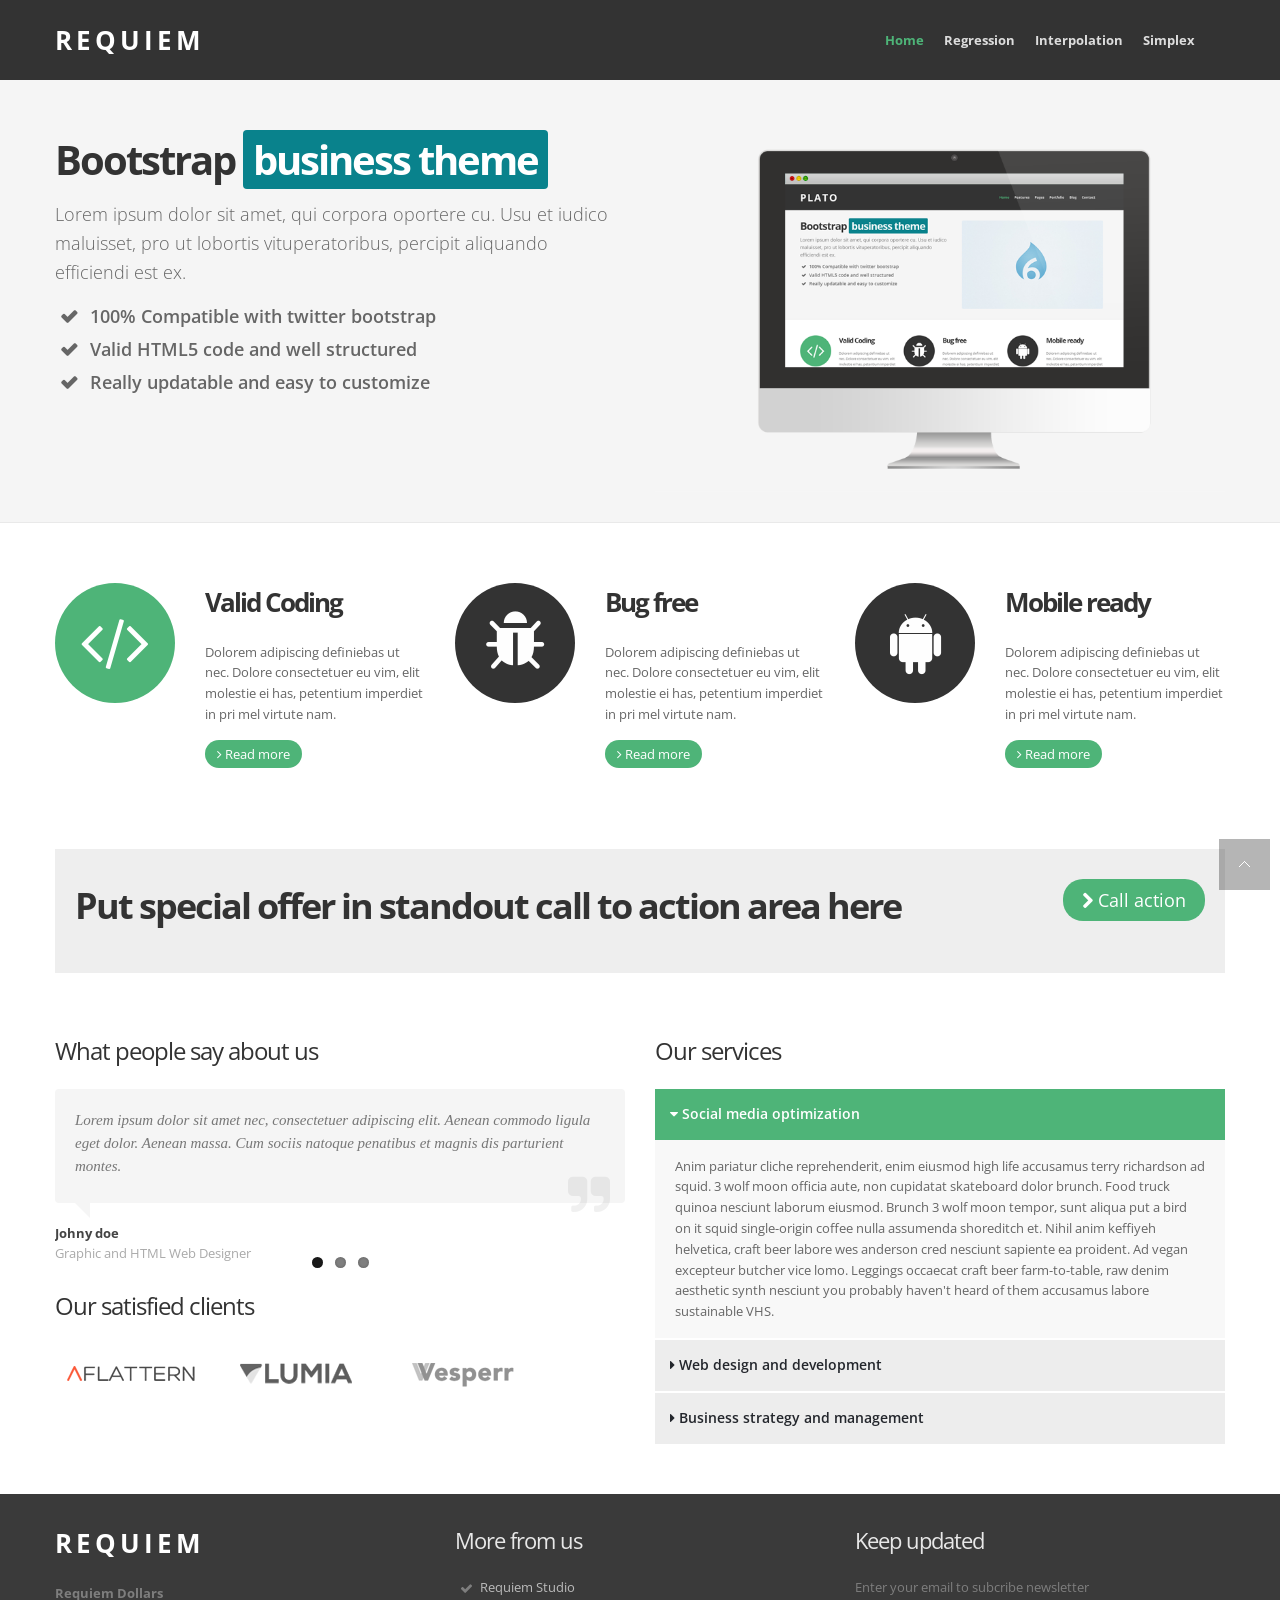
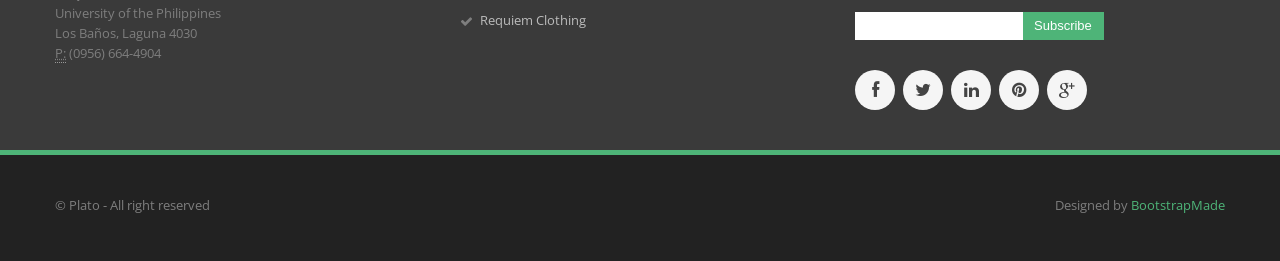
==== commit a2c3125e: "Update css" ====
--- a/index.html
+++ b/index.html
@@ -1,216 +1,414 @@
-<!DOCTYPE html>
-<html lang="en">
-<html>
-<head>
-	<meta http-equiv="Content-Type" content="text/html; charset=utf-8" />
-	<title>REQUIEM</title>
-	<meta name="viewport" content="width=device-width, initial-scale=1.0">
-	<meta name="description" content="CMSC150 Project">
-	<meta name="author" content="Jaimy Camille Arcilla">
-
-	<!-- styles -->
-	<link href="assets/css/bootstrap.css" rel="stylesheet">
-  <link href="assets/css/bootstrap-responsive.css" rel="stylesheet">
-  <link href="assets/css/docs.css" rel="stylesheet">
-  <link href="assets/css/prettyPhoto.css" rel="stylesheet">
-  <link href="assets/js/google-code-prettify/prettify.css" rel="stylesheet">
-  <link href="assets/css/nivo-slider.css" rel="stylesheet">
-  <link href="https://fonts.googleapis.com/css?family=Source+Sans+Pro:400,300|Open+Sans:400,300,300italic,400italic" rel="stylesheet">
-  <link href="assets/css/style.css" rel="stylesheet">
-  <link href="assets/color/success.css" rel="stylesheet">
-
-  <!-- fav and touch icons -->
-  <link rel="shortcut icon" href="assets/ico/favicon.ico">
-  <link rel="apple-touch-icon-precomposed" sizes="144x144" href="assets/ico/apple-touch-icon-144-precomposed.png">
-  <link rel="apple-touch-icon-precomposed" sizes="114x114" href="assets/ico/apple-touch-icon-114-precomposed.png">
-  <link rel="apple-touch-icon-precomposed" sizes="72x72" href="assets/ico/apple-touch-icon-72-precomposed.png">
-  <link rel="apple-touch-icon-precomposed" href="assets/ico/apple-touch-icon-57-precomposed.png">
-
-  <!-- =======================================================
-    Theme Name: Scaffold
-    Theme URL: https://bootstrapmade.com/scaffold-bootstrap-metro-style-template/
-    Author: BootstrapMade.com
-    Author URL: https://bootstrapmade.com
-  ======================================================= -->
-</head>
-<body>
-	<!-- Header
- ================================================== -->
-	<header>
-    <!-- Navbar
-    ================================================== -->
-    <div class="navbar navbar-fixed-top">
-      <div class="navbar-inner">
-        <div class="container">
-          <!-- logo -->
-          <a class="brand logo" href="index.html">
-						<img src="assets/img/logo.png" alt="" />
-				  </a>
-          <!-- end logo -->
-
-          <!-- top menu -->
-          <div>
-            <nav>
-              <ul class="nav topnav">
-                <li class="success active">
-                  <a href="index.html"></i> Home</a>
-                </li>
-                <li class="primary">
-                  <a href="regression.html"> Regression</a>
-                </li>
-                <li class="danger">
-                  <a href="#"> Interpolation</a>
-                </li>
-                <li class="warning">
-                  <a href="#"> Simplex</a>
-                </li>
-                <li class="inverse">
-                  <a href="user-manual.html"> User Manual</a>
-                </li>
-              </ul>
-            </nav>
-          </div>
-          <!-- end menu -->
-        </div>
-      </div>
-    </div>
-  </header>
-
-  <section id="intro">
-    <div class="jumbotron masthead">
-      <div class="container">
-        <div class="row">
-          <div class="span12">
-
-            <div id="slider" class="nivoSlider">
-              <img src="assets/img/slides/nivo/img1.jpg" data-thumb="assets/img/slides/nivo/img1.jpg" alt="" />
-              <img src="assets/img/slides/nivo/img2.jpg" data-thumb="assets/img/slides/nivo/img2.jpg" alt="" title="#htmlcaption1" />
-              <img src="assets/img/slides/nivo/img3.jpg" data-thumb="assets/img/slides/nivo/img3.jpg" alt="" data-transition="slideInLeft" />
-              <img src="assets/img/slides/nivo/img4.jpg" data-thumb="assets/img/slides/nivo/img4.jpg" alt="" title="#htmlcaption2" />
-            </div>
-            <div id="htmlcaption1" class="nivo-html-caption">
-              <h2>Responsive layout</h2>
-              <p>
-                At pro solet consequat, feugait expetenda dignissim ne has. Usu tale referrentur eu. No cetero oblique vituperatoribus vix. Vocent suscipiantur eum id, probo facete persius te usu.
-              </p>
-            </div>
-            <div id="htmlcaption2" class="nivo-html-caption">
-              <h2>Lot of features</h2>
-              <p>
-                Tale saepe eu ius. Illum lorem mediocrem ad nec, aliquam consetetur quo no. In bonorum repudiare pri, ut vis verterem expetendis definitionem. Voluptua gloriatur eam eu.
-              </p>
-            </div>
-
-          </div>
-        </div>
-      </div>
-    </div>
-  </section>
-
-
-  <!-- Footer
- ================================================== -->
-  <footer class="footer">
-    <div class="container">
-      <div class="row">
-        <div class="span4">
-          <div class="widget">
-            <h4>About us</h4>
-            <address>
-					<strong>REQUIEM</strong><br>
-					University of the Philippines<br>
-					Los Banos, Laguna<br>
-					<abbr title="Phone">P:</abbr> (0956) 664-4904
-					</address>
-
-            <address>
-					<strong>Contact us</strong><br>
-					<a href="mailto:#">rqmdollars@gmail.com</a>
-					</address>
-          </div>
-        </div>
-        <div class="span4">
-          <div class="widget">
-            <h4>Browse pages</h4>
-            <ul class="nav nav-list regular">
-              <li class="nav-header">More from us</li>
-              <li><a href="https://www.youtube.com/channel/UCwUp18arkxyhj86CEe25q7Q">Requiem Studio</a></li>
-              <li><a href="https://www.instagram.com/rqm_clothing/">Requiem Clothing</a></li>
-            </ul>
-          </div>
-        </div>
-        <div class="span4">
-          <div class="widget">
-            <h4>Get email updates</h4>
-            <form class="form-horizontal" action="#" method="post">
-              <fieldset>
-                <p>
-                  Sign up for email updates and we'll plant a tree for you through Trees for the Future.
-                </p>
-
-                <div class="input-prepend input-append">
-                  <input class="span2" id="appendedPrependedInput" type="text" placeholder="Email">
-                  <button class="btn btn-inverse" type="submit">Subscribe!</button>
-                </div>
-              </fieldset>
-            </form>
-            <ul class="social_small">
-              <li class="facebook first"><a href="#" title="Facebook">Facebook</a></li>
-              <li class="twitt"><a href="#" title="Twitter">Twitter</a></li>
-              <li class="googleplus"><a href="#" title="google plus">Google plus</a></li>
-              <li class="flickr"><a href="#" title="flickr">Flickr</a></li>
-              <li class="dribbble"><a href="#" title="Dribbble">Dribbble</a></li>
-            </ul>
-          </div>
-        </div>
-      </div>
-    </div>
-
-    <div class="verybottom">
-      <div class="container">
-        <div class="row">
-          <div class="span6">
-            <p>&copy; Scaffold - All right reserved</p>
-          </div>
-          <div class="span6">
-            <div class="pull-right">
-              <div class="credits">
-                <!--
-                  All the links in the footer should remain intact.
-                  You can delete the links only if you purchased the pro version.
-                  Licensing information: https://bootstrapmade.com/license/
-                  Purchase the pro version with working PHP/AJAX contact form: https://bootstrapmade.com/buy/?theme=Scaffold
-                -->
-                Designed by <a href="https://bootstrapmade.com/">BootstrapMade</a>
-              </div>
-            </div>
-          </div>
-        </div>
-      </div>
-
-    </div>
-  </footer>
-
-
-
-  <script src="assets/js/jquery-1.8.2.min.js"></script>
-  <script src="assets/js/jquery.easing.1.3.js"></script>
-  <script src="assets/js/google-code-prettify/prettify.js"></script>
-  <script src="assets/js/modernizr.js"></script>
-  <script src="assets/js/bootstrap.js"></script>
-  <script src="assets/js/jquery.elastislide.js"></script>
-  <script src="assets/js/jquery.flexslider.js"></script>
-  <script src="assets/js/jquery.prettyPhoto.js"></script>
-  <script src="assets/js/application.js"></script>
-  <script src="assets/js/hover/jquery-hover-effect.js"></script>
-  <script src="assets/js/hover/setting.js"></script>
-  <script src="assets/js/camera/camera.min.js"></script>
-  <script src="assets/js/camera/setting.js"></script>
-
-  <!-- Template Custom JavaScript File -->
-  <script src="assets/js/custom.js"></script>
-
-
-
-</body>
-</html>+<!DOCTYPE html>
+<html lang="en">
+
+<head>
+  <meta charset="utf-8">
+  <title>Requiem - 150 Project</title>
+  <meta name="viewport" content="width=device-width, initial-scale=1.0">
+  <meta name="description" content="Clean responsive bootstrap website template">
+  <meta name="author" content="">
+  <!-- styles -->
+  <link href="assets/css/bootstrap.css" rel="stylesheet">
+  <link href="assets/css/bootstrap-responsive.css" rel="stylesheet">
+  <link href="assets/css/docs.css" rel="stylesheet">
+  <link href="assets/css/prettyPhoto.css" rel="stylesheet">
+  <link href="assets/js/google-code-prettify/prettify.css" rel="stylesheet">
+  <link href="assets/css/flexslider.css" rel="stylesheet">
+  <link href="assets/css/refineslide.css" rel="stylesheet">
+  <link href="assets/css/font-awesome.css" rel="stylesheet">
+  <link href="assets/css/animate.css" rel="stylesheet">
+  <link href="https://fonts.googleapis.com/css?family=Open+Sans:400italic,400,600,700" rel="stylesheet">
+
+  <link href="assets/css/style.css" rel="stylesheet">
+  <link href="assets/color/default.css" rel="stylesheet">
+
+  <!-- fav and touch icons -->
+  <link rel="shortcut icon" href="assets/ico/favicon.ico">
+  <link rel="apple-touch-icon-precomposed" sizes="144x144" href="assets/ico/apple-touch-icon-144-precomposed.png">
+  <link rel="apple-touch-icon-precomposed" sizes="114x114" href="assets/ico/apple-touch-icon-114-precomposed.png">
+  <link rel="apple-touch-icon-precomposed" sizes="72x72" href="assets/ico/apple-touch-icon-72-precomposed.png">
+  <link rel="apple-touch-icon-precomposed" href="assets/ico/apple-touch-icon-57-precomposed.png">
+
+  <!-- =======================================================
+    Theme Name: Plato
+    Theme URL: https://bootstrapmade.com/plato-responsive-bootstrap-website-template/
+    Author: BootstrapMade.com
+    Author URL: https://bootstrapmade.com
+  ======================================================= -->
+</head>
+
+<body>
+  <header>
+    <!-- Navbar
+    ================================================== -->
+    <div class="cbp-af-header">
+      <div class=" cbp-af-inner">
+        <div class="container">
+          <div class="row">
+
+            <div class="span4">
+              <!-- logo -->
+              <div class="logo">
+                <h1><a href="index.html">Requiem</a></h1>
+                <!-- <img src="assets/img/logo.png" alt="" /> -->
+              </div>
+              <!-- end logo -->
+            </div>
+
+            <div class="span8">
+              <!-- top menu -->
+              <div class="navbar">
+                <div class="navbar-inner">
+                  <nav>
+                    <ul class="nav topnav">
+                      <li class="dropdown active">
+                        <a href="index.html">Home</a>
+                      </li>
+                      <li class="dropdown">
+                        <a href="regression.html">Regression</a>
+                      </li>
+                      <li class="dropdown">
+                        <a href="interpolation.html">Interpolation</a>
+                      </li>
+                      <li class="dropdown">
+                        <a href="simplex.html">Simplex</a>
+                      </li>
+                    </ul>
+                  </nav>
+                </div>
+              </div>
+              <!-- end menu -->
+            </div>
+
+          </div>
+        </div>
+      </div>
+    </div>
+  </header>
+  <section id="intro">
+
+    <div class="container">
+      <div class="row">
+        <div class="span6">
+          <h2><strong>Bootstrap <span class="highlight primary">business theme</span></strong></h2>
+          <p class="lead">
+            Lorem ipsum dolor sit amet, qui corpora oportere cu. Usu et iudico maluisset, pro ut lobortis vituperatoribus, percipit aliquando efficiendi est ex.
+          </p>
+          <ul class="list list-ok strong bigger">
+            <li>100% Compatible with twitter bootstrap</li>
+            <li>Valid HTML5 code and well structured</li>
+            <li>Really updatable and easy to customize</li>
+          </ul>
+
+        </div>
+        <div class="span6">
+
+          <div class="group section-wrap upper" id="upper">
+            <div class="section-2 group">
+              <ul id="images" class="rs-slider">
+                <li class="group">
+                  <a href="#">
+				            <img src="assets/img/slides/refine/slide1.png" alt="" />
+				        </a>
+                </li>
+                <li class="group">
+                  <a href="#" class="slide-parent">
+				            <img src="assets/img/slides/refine/slide2.png" alt=""/>
+				        </a>
+                </li>
+                <li class="group">
+                  <img src="assets/img/slides/refine/slide3.png" alt="" />
+                </li>
+              </ul>
+            </div>
+            <!-- /.section-2 -->
+          </div>
+
+        </div>
+      </div>
+    </div>
+
+  </section>
+  <section id="maincontent">
+    <div class="container">
+      <div class="row">
+        <div class="span4">
+          <div class="features">
+            <div class="icon">
+              <i class="icon-bg-light icon-circled icon-code icon-5x active"></i>
+            </div>
+            <div class="features_content">
+              <h3>Valid Coding</h3>
+              <p class="left">
+                Dolorem adipiscing definiebas ut nec. Dolore consectetuer eu vim, elit molestie ei has, petentium imperdiet in pri mel virtute nam.
+              </p>
+              <a href="#" class="btn btn-color btn-rounded"><i class="icon-angle-right"></i> Read more</a>
+            </div>
+          </div>
+        </div>
+        <div class="span4">
+          <div class="features">
+            <div class="icon">
+              <i class="icon-bg-dark icon-circled icon-bug icon-5x"></i>
+            </div>
+            <div class="features_content">
+              <h3>Bug free</h3>
+              <p class="left">
+                Dolorem adipiscing definiebas ut nec. Dolore consectetuer eu vim, elit molestie ei has, petentium imperdiet in pri mel virtute nam.
+              </p>
+              <a href="#" class="btn btn-color btn-rounded"><i class="icon-angle-right"></i> Read more</a>
+            </div>
+          </div>
+        </div>
+        <div class="span4">
+          <div class="features">
+            <div class="icon">
+              <i class="icon-bg-dark icon-circled icon-android icon-5x"></i>
+            </div>
+            <div class="features_content">
+              <h3>Mobile ready</h3>
+              <p class="left">
+                Dolorem adipiscing definiebas ut nec. Dolore consectetuer eu vim, elit molestie ei has, petentium imperdiet in pri mel virtute nam.
+              </p>
+              <a href="#" class="btn btn-color btn-rounded"><i class="icon-angle-right"></i> Read more</a>
+            </div>
+          </div>
+        </div>
+
+      </div>
+
+      <!-- blank divider -->
+      <div class="row">
+        <div class="span12">
+          <div class="blank10"></div>
+        </div>
+      </div>
+
+      <div class="row">
+        <div class="span12">
+          <div class="cta-box">
+            <div class="cta-text">
+              <h2>Put special offer in standout call to action area here</h2>
+            </div>
+            <div class="cta">
+              <a class="btn btn-large btn-rounded btn-color" href="#">
+					<i class="icon-chevron-right"></i> Call action</a>
+            </div>
+          </div>
+          <!-- end tagline -->
+        </div>
+      </div>
+
+      <div class="row">
+        <div class="span6">
+          <h4>What people say about us</h4>
+          <div class="testmonial_slider">
+            <ul class="slides">
+              <li>
+                <div class="testimonial_item">
+                  <p>
+                    Lorem ipsum dolor sit amet nec, consectetuer adipiscing elit. Aenean commodo ligula eget dolor. Aenean massa. Cum sociis natoque penatibus et magnis dis parturient montes.
+                  </p>
+                  <span class="author">Johny doe</span>
+                  <span class="occupation">Graphic and HTML Web Designer</span>
+                  <!-- end testmonial -->
+                </div>
+              </li>
+              <li>
+                <div class="testimonial_item">
+                  <p>
+                    Aenean commodo ligula eget dolor. Aenean massa.
+                  </p>
+                  <span class="author">John Doe</span>
+                  <span class="occupation">CEO Engineer</span>
+                  <!-- end testmonial -->
+                </div>
+              </li>
+              <li>
+                <div class="testimonial_item">
+                  <p>
+                    libero quam euismod quam, sed sodales purus nisl eget felis. Pellentesque elit massa, cursus id.
+                  </p>
+                  <span class="author">Roro Still</span>
+                  <span class="occupation">New In Field</span>
+                  <!-- end testmonial -->
+                </div>
+              </li>
+            </ul>
+            <!-- end testmonial slider -->
+          </div>
+          <div class="blank"></div>
+
+          <h4>Our satisfied clients</h4>
+          <ul class="clients">
+            <li>
+              <a href="#">
+									<img src="assets/img/dummies/clients/client1.png" class="client-logo" alt="" />
+								</a>
+            </li>
+            <li>
+              <a href="#">
+									<img src="assets/img/dummies/clients/client2.png" class="client-logo" alt="" />
+								</a>
+            </li>
+            <li>
+              <a href="#">
+									<img src="assets/img/dummies/clients/client3.png" class="client-logo" alt="" />
+								</a>
+            </li>
+
+          </ul>
+
+        </div>
+
+        <div class="span6">
+          <h4>Our services</h4>
+          <!-- start: Accordion -->
+          <div class="accordion" id="accordion2">
+            <div class="accordion-group">
+              <div class="accordion-heading">
+                <a class="accordion-toggle active" data-toggle="collapse" data-parent="#accordion2" href="#collapseOne">
+								<i class="icon-caret-down"></i> Social media optimization </a>
+              </div>
+              <div id="collapseOne" class="accordion-body collapse in">
+                <div class="accordion-inner">
+                  Anim pariatur cliche reprehenderit, enim eiusmod high life accusamus terry richardson ad squid. 3 wolf moon officia aute, non cupidatat skateboard dolor brunch. Food truck quinoa nesciunt laborum eiusmod. Brunch 3 wolf moon tempor, sunt aliqua put a bird
+                  on it squid single-origin coffee nulla assumenda shoreditch et. Nihil anim keffiyeh helvetica, craft beer labore wes anderson cred nesciunt sapiente ea proident. Ad vegan excepteur butcher vice lomo. Leggings occaecat craft beer farm-to-table,
+                  raw denim aesthetic synth nesciunt you probably haven't heard of them accusamus labore sustainable VHS.
+                </div>
+              </div>
+            </div>
+            <div class="accordion-group">
+              <div class="accordion-heading">
+                <a class="accordion-toggle" data-toggle="collapse" data-parent="#accordion2" href="#collapseTwo">
+								<i class="icon-caret-right"></i> Web design and development </a>
+              </div>
+              <div id="collapseTwo" class="accordion-body collapse">
+                <div class="accordion-inner">
+                  Anim pariatur cliche reprehenderit, enim eiusmod high life accusamus terry richardson ad squid. 3 wolf moon officia aute, non cupidatat skateboard dolor brunch. Food truck quinoa nesciunt laborum eiusmod. Brunch 3 wolf moon tempor, sunt aliqua put a bird
+                  on it squid single-origin coffee nulla assumenda shoreditch et. Nihil anim keffiyeh helvetica, craft beer labore wes anderson cred nesciunt sapiente ea proident. Ad vegan excepteur butcher vice lomo. Leggings occaecat craft beer farm-to-table,
+                  raw denim aesthetic synth nesciunt you probably haven't heard of them accusamus labore sustainable VHS.
+                </div>
+              </div>
+            </div>
+            <div class="accordion-group">
+              <div class="accordion-heading">
+                <a class="accordion-toggle" data-toggle="collapse" data-parent="#accordion2" href="#collapseThree">
+								<i class="icon-caret-right"></i> Business strategy and management </a>
+              </div>
+              <div id="collapseThree" class="accordion-body collapse">
+                <div class="accordion-inner">
+                  Anim pariatur cliche reprehenderit, enim eiusmod high life accusamus terry richardson ad squid. 3 wolf moon officia aute, non cupidatat skateboard dolor brunch. Food truck quinoa nesciunt laborum eiusmod. Brunch 3 wolf moon tempor, sunt aliqua put a bird
+                  on it squid single-origin coffee nulla assumenda shoreditch et. Nihil anim keffiyeh helvetica, craft beer labore wes anderson cred nesciunt sapiente ea proident. Ad vegan excepteur butcher vice lomo. Leggings occaecat craft beer farm-to-table,
+                  raw denim aesthetic synth nesciunt you probably haven't heard of them accusamus labore sustainable VHS.
+                </div>
+              </div>
+            </div>
+          </div>
+          <!--end: Accordion -->
+        </div>
+      </div>
+
+
+
+    </div>
+  </section>
+  <!-- Footer
+ ================================================== -->
+  <footer class="footer">
+    <div class="container">
+      <div class="row">
+        <div class="span4">
+          <div class="widget">
+            <!-- logo -->
+            <div class="footerlogo">
+              <h6><a href="index.html">Requiem</a></h6>
+              <!-- <img src="assets/img/logo.png" alt="" /> -->
+            </div>
+            <!-- end logo -->
+            <address>
+				<strong>Requiem Dollars</strong><br>
+				 University of the Philippines<br>
+				 Los Ba&#241;os, Laguna 4030<br>
+				<abbr title="Phone">P:</abbr> (0956) 664-4904 </address>
+          </div>
+        </div>
+        <div class="span4">
+          <div class="widget">
+            <h5>More from us</h5>
+            <ul class="list list-ok">
+              <li><a href="https://www.youtube.com/channel/UCwUp18arkxyhj86CEe25q7Q">Requiem Studio</a></li>
+              <li><a href="https://www.instagram.com/rqm_clothing/">Requiem Clothing</a></li>
+            </ul>
+          </div>
+        </div>
+        <div class="span4">
+          <div class="widget">
+            <h5>Keep updated</h5>
+            <p>
+              Enter your email to subcribe newsletter
+            </p>
+            <form>
+              <div class="input-append">
+                <input class="span2" id="appendedInputButton" type="text">
+                <button class="btn btn-color" type="submit">Subscribe</button>
+              </div>
+            </form>
+            <ul class="social-network">
+              <li><a href="#"><i class="icon-bg-light icon-facebook icon-circled icon-1x"></i></a></li>
+              <li><a href="#" title="Twitter"><i class="icon-bg-light icon-twitter icon-circled icon-1x"></i></a></li>
+              <li><a href="#" title="Linkedin"><i class="icon-bg-light icon-linkedin icon-circled icon-1x"></i></a></li>
+              <li><a href="#" title="Pinterest"><i class="icon-bg-light icon-pinterest icon-circled icon-1x"></i></a></li>
+              <li><a href="#" title="Google plus"><i class="icon-bg-light icon-google-plus icon-circled icon-1x"></i></a></li>
+            </ul>
+          </div>
+        </div>
+      </div>
+    </div>
+    <div class="subfooter">
+      <div class="container">
+        <div class="row">
+          <div class="span6">
+            <p>
+              &copy; Plato - All right reserved
+            </p>
+          </div>
+          <div class="span6">
+            <div class="pull-right">
+              <div class="credits">
+                <!--
+                  All the links in the footer should remain intact.
+                  You can delete the links only if you purchased the pro version.
+                  Licensing information: https://bootstrapmade.com/license/
+                  Purchase the pro version with working PHP/AJAX contact form: https://bootstrapmade.com/buy/?theme=Plato
+                -->
+                Designed by <a href="https://bootstrapmade.com/">BootstrapMade</a>
+              </div>
+            </div>
+          </div>
+        </div>
+      </div>
+    </div>
+  </footer>
+
+  <script src="assets/js/jquery.js"></script>
+  <script src="assets/js/modernizr.js"></script>
+  <script src="assets/js/jquery.easing.1.3.js"></script>
+  <script src="assets/js/google-code-prettify/prettify.js"></script>
+  <script src="assets/js/bootstrap.js"></script>
+  <script src="assets/js/jquery.prettyPhoto.js"></script>
+  <script src="assets/js/portfolio/jquery.quicksand.js"></script>
+  <script src="assets/js/portfolio/setting.js"></script>
+  <script src="assets/js/hover/jquery-hover-effect.js"></script>
+  <script src="assets/js/jquery.flexslider.js"></script>
+  <script src="assets/js/classie.js"></script>
+  <script src="assets/js/cbpAnimatedHeader.min.js"></script>
+  <script src="assets/js/jquery.refineslide.js"></script>
+  <script src="assets/js/jquery.ui.totop.js"></script>
+
+  <!-- Template Custom Javascript File -->
+  <script src="assets/js/custom.js"></script>
+
+</body>
+
+</html>
--- a/assets/css/docs.css
+++ b/assets/css/docs.css
@@ -42,10 +42,6 @@
 /* Sections
 -------------------------------------------------- */
 
-/* padding for in-page bookmarks and fixed navbar */
-section {
-  padding-top: 30px;
-}
 section > .page-header,
 section > .lead {
   color: #5a5a5a;
@@ -495,19 +491,15 @@
   border: 1px solid #d6e9c6;
 }
 
-.page-header.first {
-	margin-top:-50px;
-}
+
 
 /* Sidenav for Docs
 -------------------------------------------------- */
+
 .bs-docs-sidenav {
   width: 228px;
+  margin: 50px 0 0;
   padding: 0;
-	margin-top:50px;
-  position: fixed;
-  z-index: 1030;
-  margin-bottom: 0;
   background-color: #fff;
   -webkit-border-radius: 0;
      -moz-border-radius: 0;
--- a/assets/css/refineslide.css
+++ b/assets/css/refineslide.css
@@ -0,0 +1,430 @@
+.rs-wrap:after,
+.rs-slider:after,
+.rs-thumb-wrap:after,
+.rs-arrows:after,
+.rs-caption:after {
+    content: ".";
+    display: block;
+    height: 0;
+    clear: both;
+    line-height: 0;
+    visibility: hidden;
+}
+
+/* ===[ Slider ]=== */
+
+.rs-wrap {
+    position: relative;
+    max-width: 100%;
+}
+
+.rs-slide-bg { *zoom: 1 }
+
+.rs-slider > li > a { display: block }
+
+.rs-slider > li {
+    list-style: none;
+    filter: alpha(opacity=0);
+    opacity: 0;
+    width: 100%;
+    height: 100%;
+    margin: 0 -100% 0 0;
+    padding: 0;
+    float: left;
+    position: relative;
+}
+
+    .rs-slider > li > a {
+        padding: 0;
+        background: none;
+        -webkit-border-radius: 0;
+        -moz-border-radius: 0;
+        border-radius: 0;
+    }
+
+    .rs-slider > li img {
+        display: block;
+        max-width: 100%;
+        max-height: 100%;
+        -ms-interpolation-mode: bicubic;
+    }
+
+/* ===[ Thumbnails ]=== */
+
+.rs-thumb-wrap { *zoom: 1 }
+
+    .rs-thumb-wrap > a {
+        display: block;
+        float: left;
+        position: relative;
+        -moz-box-sizing: border-box;
+        -webkit-box-sizing: border-box;
+        box-sizing: border-box;
+        -webkit-backface-visibility: hidden; /* Hardware accelerate to prevent jumps on transition */
+    }
+
+        .rs-thumb-wrap > a > img {
+            max-width: 100%;
+            max-height: 100%;
+            display: block;
+            -ms-interpolation-mode: bicubic;
+        }
+
+.rs-thumb-wrap > a:first-child { margin-left: 0!important }
+
+/* ===[ Arrows ]=== */
+
+.rs-arrows .rs-next,
+.rs-arrows .rs-prev { z-index: 1; }
+
+.rs-arrows:hover .rs-next,
+.rs-arrows:hover .rs-prev { z-index: 2; }
+
+/* ===[ Captions ]=== */
+
+.rs-caption {
+    position: absolute;
+    max-height: 100%;
+    overflow: auto;
+    -moz-box-sizing: border-box;
+    -webkit-box-sizing: border-box;
+    box-sizing: border-box;
+    bottom: 0;
+    left: 0;
+}
+
+.rs-caption.rs-top-left {
+    top: 0;
+    bottom: auto;
+}
+
+.rs-caption.rs-top-right {
+    top: 0;
+    right: 0;
+    left: auto;
+    bottom: auto;
+}
+
+.rs-caption.rs-bottom-left {
+    bottom: 0;
+    left: 0;
+}
+
+.rs-caption.rs-bottom-right {
+    right: 0;
+    left: auto;
+    border-bottom: none;
+    border-right: none;
+}
+
+.rs-caption.rs-top {
+    top: 0;
+    bottom: auto;
+    width: 100%!important;
+}
+
+.rs-caption.rs-bottom { width: 100%!important }
+
+.rs-caption.rs-left {
+    top: 0;
+    height: 100%;
+}
+
+.rs-caption.rs-right {
+    top: 0;
+    left: auto;
+    right: 0;
+    height: 100%;
+}
+
+/* ===[ Grid ]=== */
+
+.rs-grid {
+    position: absolute;
+    overflow: hidden;
+    width: 100%;
+    height: 100%;
+    display: none;
+}
+
+.rs-gridlet {
+    position: absolute;
+    opacity: 1;
+}
+
+
+/* theme skin */
+
+/*
+ * jQuery RefineSlide plugin v0.3
+ * Copyright 2012, Alex Dunphy
+ * MIT License (http://www.opensource.org/licenses/mit-license.php)
+ *
+ * Dark theme
+ */
+
+.rs-slide-bg {
+    padding: 0;
+    border-bottom: 1px solid #5e6266!important;
+    border-bottom: 1px solid rgba(255, 255, 255, .1)!important;
+}
+
+.rs-slider > li {
+    -moz-border-radius: 5px;
+    -webkit-border-radius: 5px;
+    border-radius: 5px;
+}
+
+    .rs-slider > li img {
+        -moz-border-radius: 5px;
+        -webkit-border-radius: 5px;
+        border-radius: 5px;
+    }
+
+/* ===[ Thumbnails ]=== */
+
+.rs-thumb-wrap { margin: 21px 0 0 }
+
+    .rs-thumb-wrap > a {
+        opacity: .7;
+        padding: 8px;
+        *padding: 0;
+        background: url(../img/black10.png);
+        background: rgba(0, 0, 0, .1);
+        border-bottom: 1px solid #5e6266!important;
+        border-bottom: 1px solid rgba(255, 255, 255, .1)!important;
+        -moz-border-radius: 3px;
+        -webkit-border-radius: 3px;
+        border-radius: 3px;
+        -webkit-box-shadow: 0 1px 1px rgba(0, 0, 0, .15) inset!important;
+        -moz-box-shadow: 0 1px 1px rgba(0, 0, 0, .15) inset!important;
+        box-shadow: 0 1px 1px rgba(0, 0, 0, .15) inset!important;
+        -moz-transition: opacity .5s ease-in-out;
+        -webkit-transition: opacity .5s ease-in-out;
+        -o-transition: opacity .5s ease-in-out;
+        -ms-transition: opacity .5s ease-in-out;
+        transition: opacity .5s ease-in-out;
+    }
+
+        .rs-thumb-wrap > a > img {
+            -moz-border-radius: 3px;
+            -webkit-border-radius: 3px;
+            border-radius: 3px;
+            -webkit-box-shadow: 0 0 3px rgba(0, 0, 0, .4);
+            -moz-box-shadow: 0 0 3px rgba(0, 0, 0, .4);
+            box-shadow: 0 0 3px rgba(0, 0, 0, .4);
+        }
+
+    .rs-thumb-wrap > a:hover,
+    .rs-thumb-wrap > a.active { opacity: 1 }
+
+    .rs-thumb-wrap > a:first-child { margin-left: 0!important }
+
+/* ===[ Arrows ]=== */
+
+.rs-arrows { float: left }
+
+    .rs-arrows .rs-next,
+    .rs-arrows .rs-prev {
+        width: 42px;
+        height: 42px;
+        display: block;
+        float: left;
+        margin: 10px 0 10px 0;
+        position: relative;
+        text-shadow: 0 -1px 0 #000;
+        padding: 0 2px 2px 0;
+        border: 1px solid #35393b;
+        border: 1px solid rgba(0, 0, 0, .2);
+        border-bottom: 1px solid #313437;
+        border-bottom: 1px solid rgba(0, 0, 0, .35);
+        background: url(../img/black10.png);
+        background: rgba(0, 0, 0, .1);
+        background: -webkit-linear-gradient(top, rgba(0, 0, 0, .1), rgba(0, 0, 0, .2));
+        background: -moz-linear-gradient(top, rgba(0, 0, 0, .1), rgba(0, 0, 0, .2));
+        background: -o-linear-gradient(top, rgba(0, 0, 0, .1), rgba(0, 0, 0, .2));
+        background: -ms-linear-gradient(top, rgba(0, 0, 0, .1), rgba(0, 0, 0, .2));
+        background: linear-gradient(top, rgba(0, 0, 0, .1), rgba(0, 0, 0, .2));
+        -moz-border-radius: 5px 0 0 5px;
+        -webkit-border-radius: 5px 0 0 5px;
+        border-radius: 5px 0 0 5px;
+        -webkit-box-shadow: 0 1px 0 rgba(255, 255, 255, .1), 0 1px 1px rgba(255, 255, 255, 0) inset;
+        -moz-box-shadow: 0 1px 0 rgba(255, 255, 255, .1), 0 1px 1px rgba(255, 255, 255, 0) inset;
+        box-shadow: 0 1px 0 rgba(255, 255, 255, .1), 0 1px 1px rgba(255, 255, 255, 0) inset;
+    }
+
+.rs-arrows:hover .rs-next,
+.rs-arrows:hover .rs-prev {
+    border: 1px solid #313336;
+    border: 1px solid rgba(0, 0, 0, .3);
+    border-bottom: 1px solid #292b2d;
+    border-bottom: 1px solid rgba(0, 0, 0, .45);
+    -webkit-box-shadow: 0 1px 2px rgba(0, 0, 0, .15), 0 1px 1px rgba(255, 255, 255, .05) inset;
+    -moz-box-shadow: 0 1px 2px rgba(0, 0, 0, .15), 0 1px 1px rgba(255, 255, 255, .05) inset;
+    box-shadow: 0 1px 2px rgba(0, 0, 0, .15), 0 1px 1px rgba(255, 255, 255, .05) inset;
+}
+
+.rs-arrows .rs-next:active,
+.rs-arrows .rs-prev:active {
+    border-color: #292b2d;
+    border-color: rgba(0, 0, 0, .45);
+    -webkit-box-shadow: 0 1px 6px rgba(0, 0, 0, .7) inset;
+    -moz-box-shadow: 0 1px 6px rgba(0, 0, 0, .7) inset;
+    box-shadow: 0 1px 6px rgba(0, 0, 0, .7) inset;
+}
+
+.rs-arrows .rs-next {
+    border-left: 0!important;
+    -moz-border-radius: 0 5px 5px 0;
+    -webkit-border-radius: 0 5px 5px 0;
+    border-radius: 0 5px 5px 0;
+}
+
+.rs-arrows .rs-next:before,
+.rs-arrows .rs-prev:before {
+    content: "";
+    width: 0;
+    height: 0;
+    border-top: 10px solid transparent;
+    border-bottom: 10px solid transparent;
+    border-left: 10px solid #c6c8c9;
+    border-left: 10px solid rgba(255, 255, 255, .7);
+    position: absolute;
+    top: 11px;
+    left: 16px;
+}
+
+.rs-arrows .rs-prev:before {
+    border-left: none;
+    border-right: 10px solid #c6c8c9;
+    border-right: 10px solid rgba(255, 255, 255, .7);
+}
+
+.rs-arrows .rs-prev:hover:before { border-right: 10px solid #fff }
+
+.rs-arrows .rs-next:hover:before { border-left: 10px solid #fff }
+
+.rs-arrows .rs-prev:active:before { border-right: 10px solid #8acdf3 }
+
+.rs-arrows .rs-next:active:before { border-left: 10px solid #8acdf3 }
+
+/* ===[ Captions ]=== */
+
+.rs-caption {
+    padding: 20px;
+    color: #333;
+    text-shadow: none;
+    background: none;
+}
+
+ .rs-caption p {
+        color: #333;
+        margin-bottom: 0;
+}
+
+.rs-caption.rs-top-left {
+    -moz-border-radius: 5px 0 5px 0;
+    -webkit-border-radius: 5px 0 5px 0;
+    border-radius: 5px 0 5px 0;
+    border-top: none;
+    border-left: none;
+}
+
+.rs-caption.rs-bottom-right {
+    -moz-border-radius: 5px 0 5px 0;
+    -webkit-border-radius: 5px 0 5px 0;
+    border-radius: 5px 0 5px 0;
+    border-bottom: none;
+    border-right: none;
+}
+
+.rs-caption.rs-top-right {
+    -moz-border-radius: 0 5px 0 5px;
+    -webkit-border-radius: 0 5px 0 5px;
+    border-radius: 0 5px 0 5px;
+    border-top: none;
+    border-right: none;
+}
+
+.rs-caption.rs-bottom-left {
+    -moz-border-radius: 0 5px 0 5px;
+    -webkit-border-radius: 0 5px 0 5px;
+    border-radius: 0 5px 0 5px;
+    border-bottom: none;
+    border-left: none;
+}
+
+.rs-caption.rs-bottom {
+    -moz-border-radius: 0 0 5px 5px;
+    -webkit-border-radius: 0 0 5px 5px;
+    border-radius: 0 0 5px 5px;
+    border-bottom: none;
+    border-left: none;
+    border-right: none;
+}
+
+.rs-caption.rs-top {
+    -moz-border-radius: 5px 5px 0 0;
+    -webkit-border-radius: 5px 5px 0 0;
+    border-radius: 5px 5px 0 0;
+    border-top: none;
+    border-left: none;
+    border-right: none;
+}
+
+.rs-caption.rs-left {
+    -moz-border-radius: 5px 0 0 5px;
+    -webkit-border-radius: 5px 0 0 5px;
+    border-radius: 5px 0 0 5px;
+    border-left: none;
+    border-top: none;
+    border-bottom: none;
+}
+
+.rs-caption.rs-right {
+    -moz-border-radius: 0 5px 5px 0;
+    -webkit-border-radius: 0 5px 5px 0;
+    border-radius: 0 5px 5px 0;
+    border-right: none;
+    border-top: none;
+    border-bottom: none;
+}
+
+/* ===[ Grid ]=== */
+
+.rs-grid {
+    border-radius: 5px;
+    overflow: hidden;
+}
+
+.rs-gridlet.rs-top-left {
+    -moz-border-radius-topleft: 5px;
+    -webkit-border-top-left-radius: 5px;
+    border-top-left-radius: 5px;
+}
+
+.rs-gridlet.rs-top-right {
+    -moz-border-radius-topright: 5px;
+    -webkit-border-top-right-radius: 5px;
+    border-top-right-radius: 5px;
+}
+
+.rs-gridlet.rs-bottom-left {
+    -moz-border-radius-bottomleft: 5px;
+    -webkit-border-bottom-left-radius: 5px;
+    border-bottom-left-radius: 5px;
+}
+
+.rs-gridlet.rs-bottom-right {
+    -moz-border-radius-bottomright: 5px;
+    -webkit-border-bottom-right-radius: 5px;
+    border-bottom-right-radius: 5px;
+}
+
+
+
+/* Optional - remove captions at smaller screen widths
+@media screen and (max-width: 480px) {
+	.rs-caption { opacity: 0!important; }
+}
+*/
--- a/assets/css/style.css
+++ b/assets/css/style.css
@@ -1,215 +1,146 @@
 /*
-    Theme Name: Scaffold
-    Theme URL: https://bootstrapmade.com/scaffold-bootstrap-metro-style-template/
-    Author: BootstrapMade.com
-    Author URL: https://bootstrapmade.com
+  Theme Name: Plato
+  Theme URL: https://bootstrapmade.com/plato-responsive-bootstrap-website-template/
+  Author: BootstrapMade.com
+  Author URL: https://bootstrapmade.com
 */
+
 /* ==== overwrite bootstrap standard ==== */
 @import url('overwrite.css');
-@import url('boxtile.css');
+@import url('headerfix.css');
 /* ====================================== */
 
+.clear { clear:both; }
+.video-container,		{ position:relative; margin:0 0 15px 0;	padding-bottom:51%; padding-top:30px; height:0; overflow:hidden; border:none; }
+.video-container iframe,
+.video-container object,
+.video-container embed 					{ position:absolute; top:0; left:0; width:100%; height:100%; }
+
+
+iframe {
+	border:none;
+}
+
+img.max-img {
+	max-width:100%;
+	height:auto;
+}
+
 .row {
-	margin-bottom:20px;
-}
-
+	margin-bottom:30px;
+}
+
+header .cbp-af-header .row {
+	margin-bottom:0;
+}
+
+.left {
+	float:left;
+}
 img.left {
 	float:left;
 	margin:0 10px 10px 0;
 }
-img.right {
-	float:right;
-	margin:0 0 10px 10px;
-}
-iframe, embed, object {
-	border:none;
-}
-
 /* custom template style */
-
-.well:hover {
-	-webkit-transition: all 0.2s ease;
-	-moz-transition: all 0.2s ease-in-out;
-	-o-transition: all 0.2s ease-in-out;
-	-ms-transition: all 0.2s ease-in-out;
-	transition: all 0.2s ease-in-out;
-}
-
-.well.box {
- -webkit-transition: margin 0.5s ease-out;
- -moz-transition: margin 0.5s ease-out;
- -o-transition: margin 0.5s ease-out;
-}
-.well.box:hover {
-	margin-top:-2px;
-}
-
-.dottedwell {
-  min-height: 20px;
-  padding: 19px;
-  margin-bottom: 10px;
-  background: #f5f5f5;
-  border: 1px dotted #e3e3e3;
-  -webkit-border-radius: 0;
-  -moz-border-radius: 0;
-  border-radius: 0;
-  -webkit-box-shadow: none;
-  -moz-box-shadow: none;
-  box-shadow: none;
-}
-
-.well-primary, .carousel-caption.primary {
+.well {
+	overflow:hidden;
+}
+
+
+.well.well-primary {
 	background: #009cea;
 	color:#fff;
 }
-.well-primary:hover {
-	background: #0096e1;
-}
-.well-warning, .carousel-caption.warning {
-	background: #ffbb00;
-	color:#fff;
-}
-.well-warning:hover {
-	background: #f8b601;
-}
-.well-info, .carousel-caption.info {
-	background: #a903b3;
-	color:#fff;
-}
-.well-info:hover {
-	background: #9d02a7;
-}
-.well-success, .carousel-caption.success {
+.well.well-success {
 	background: #7cbb00;
 	color:#fff;
 }
-.well-success:hover {
-	background: #78b500;
-}
-.well-danger, .carousel-caption.danger {
+.well.well-warning {
+	background: #bcab37;
+	color:#fff;
+}
+.well.well-danger {
 	background: #ec4f13;
 	color:#fff;
 }
-.well-danger:hover {
-	background: #e54c12;
-}
-.box {
-	text-align:center;
-}
-
-.box img {
-	margin:10px 0 10px;
-}
-
-.box a, .box a:hover {
-	color:#fff;
-}
-
-
-.cta-primary {
-	background: #127b9b;
-}
-
-
-.flex-caption.primary {
-	background:#009cea;
-}
-.flex-caption.success {
-	background:#7cbb00;
-}
-.flex-caption.warning {
-	background:#ffbb00;
-}
-.flex-caption.danger {
-	background:#ec4f13;
-}
-.flex-caption.info {
-	background: #a903b3;
-}
-
-.heading-success {
-	border-bottom:1px solid #7cbb00;
-	font-weight:400;
-}
-.heading-warning {
-	border-bottom:1px solid #ffbb00;
-	font-weight:400;
-}
-.heading-danger {
-	border-bottom:1px solid #ec4f13;
-	font-weight:400;
-}
-.heading-info {
-	border-bottom:1px solid #a903b3;
-	font-weight:400;
-}
-.heading-inverse {
-	border-bottom:1px solid #333;
-	font-weight:400;
-}
-.heading-primary {
-	border-bottom:1px solid #009cea;
-	font-weight:400;
-}
+
 
 
 
 /* home */
-.masthead h2 {
+#intro h2 {
   font-size: 40px;
   line-height: 1;
   letter-spacing: -2px;
 }
 
+
+
+/* logo */
+.logo a,.logo a:hover {
+	color:#fff;
+	text-decoration:none;
+}
+.logo h1 {
+	font-weight:700;
+}
+
 /* header */
-header .navbar-inverse .navbar-inner {
-	border-top: 5px solid #444444;
-}
-
-/* logo */
-header .navbar .brand.logo {
-  padding: 0;
-  margin-left:0;
-  margin-top:20px;
-}
-
-
-
-/* -- top menu -- */
-header .navbar-inverse .brand,
-header .navbar-inverse .nav > li > a {
-	color: #ddd;
-	text-shadow: none;
-	text-transform:uppercase;
-}
-
-header .navbar-inverse .navbar-inner li.active {
-	margin-top:-5px;
-}
-
-header nav {
-	margin-right:-10px;
-}
-
+.navbar .nav li.active a {
+	font-weight:bold;
+}
+
+
+.navbar-inner {
+  padding-right: 20px;
+  margin:0;
+  padding-top:0;
+  padding-left: 20px;
+  background: none;
+  background-image: none;
+  border: none;
+  -webkit-border-radius: 0;
+     -moz-border-radius: 0;
+          border-radius: 0;
+  *zoom: 1;
+  -webkit-box-shadow: none;
+     -moz-box-shadow: none;
+          box-shadow: none;
+	margin-top:-20px;
+}
+
+
+
+.navbar .nav li.active a,.navbar .nav li.active a:hover {
+  background: none;
+}
+
+.navbar .nav li.active a:focus {
+	outline:0;
+	background:none;
+}
+
+.navbar .nav li.active ul li a {
+	color:#bbb;
+	font-weight:normal;
+}
+.navbar .nav li.active ul li a:hover,.navbar .nav li a:hover,.navbar .nav li ul li a:hover {
+	color:#fff;
+}
 .navbar ul.topnav {
 	float:right;
+	margin-top:20px;
 }
 
 .navbar .nav > li > a {
+	padding:0;
+	padding:0 0 20px 20px;
   float: none;
-  padding: 30px 15px 30px;
-  color: #777777;
+  font-size:13px;
+  color: #ddd;
   text-decoration: none;
   text-shadow: none;
-}
-
-.navbar .nav > li:hover > a {
-	padding-right:30px;
-	-webkit-transition: all 0.2s ease;
-	-moz-transition: all 0.2s ease-in-out;
-	-o-transition: all 0.2s ease-in-out;
-	-ms-transition: all 0.2s ease-in-out;
-	transition: all 0.2s ease-in-out;
+  font-weight:bold;
 }
 
 header .topnav .dropdown-submenu > .dropdown-menu {
@@ -220,10 +151,11 @@
   -webkit-border-radius: 0;
      -moz-border-radius: 0;
           border-radius: 0;
+	padding:0;
 }
 
 .dropdown-menu {
-  border: 1px solid #eee;
+  border: 1px solid #444;
   border: 1px solid rgba(0, 0, 0, 0.2);
   *border-right-width: 0;
   *border-bottom-width: 0;
@@ -236,19 +168,26 @@
   -webkit-background-clip: padding-box;
      -moz-background-clip: padding;
           background-clip: padding-box;
+	box-shadow: 0px 2px 5px rgba(0,0,0,.45);
+	-moz-box-shadow: 0px 2px 5px rgba(0,0,0,.45);
+	-webkit-box-shadow: 0px 2px 5px rgba(0,0,0,.45);
+	-o-box-shadow: 0px 2px 5px rgba(0,0,0,.45);
+	-ms-box-shadow: 0px 2px 5px rgba(0,0,0,.45);
+	transition: all .2s ease-in-out;
+	-moz-transition: all .2s ease-in-out;
+	-webkit-transition: all .2s ease-in-out;
+	-o-transition: all .2s ease-in-out;
 }
 
 
 .dropdown-menu .sub-menu {left:100%;position:absolute;top:0;visibility:hidden;margin-top:-1px;}
 .dropdown-menu li:hover .sub-menu {visibility:visible;}
 
-ul.topnav  li.active a {
-
-}
 
 ul.topnav  .dropdown-menu {
-  border: 1px solid #eee;
-  background:#fff;
+  border: none;
+  background:#444;
+  border: 1px solid #444;
 }
 
 .dropdown-menu li:hover .sub-menu {visibility:visible;}
@@ -256,7 +195,7 @@
 .dropdown-menu li:hover .sub-menu {visibility:visible;}
 
 ul.topnav  .dropdown-menu .sub-menu {
-	margin-left:1px;
+	margin-left:2px;
 }
 
 ul.topnav .dropdown-menu {
@@ -266,87 +205,20 @@
 
 ul.topnav .dropdown-menu li {
   padding:0;
+ border-bottom:1px solid #3e3e3e;
 }
 
 ul.topnav .dropdown-menu li > a {
   padding: 5px 20px;
+
+  font-size:13px;
+  color:#fff;
   line-height: 1.6em;
 }
 
-.navbar .nav .active > a,
-.navbar .nav .active > a:hover,
-.navbar .nav .active > a:focus {
-	background-image: url(../img/icons/add.png);
-	background-position: center 15px;
-	background-repeat: no-repeat;
-	-webkit-transition: all 0.2s ease;
-	-moz-transition: all 0.2s ease-in-out;
-	-o-transition: all 0.2s ease-in-out;
-	-ms-transition: all 0.2s ease-in-out;
-	transition: all 0.2s ease-in-out;
-	color:#fff;
-}
-
-/* assign template color scheme to menu bg */
-.navbar .nav .primary > a,
-.navbar .nav .primary > a:hover,
-.navbar .nav .primary > a:focus {
-	background-color: #009cea;
-	color:#fff;
-}
-
-.navbar .nav .warning > a,
-.navbar .nav .warning > a:hover,
-.navbar .nav .warning > a:focus {
-	background-color: #ffbb00;
-	color:#fff;
-}
-
-.navbar .nav .danger > a,
-.navbar .nav .danger > a:hover,
-.navbar .nav .danger > a:focus {
-	background-color: #ec4f13;
-	color:#fff;
-}
-
-.navbar .nav .info > a,
-.navbar .nav .info > a:hover,
-.navbar .nav .info > a:focus {
-	background-color: #a903b3;
-	color:#fff;
-}
-
-.navbar .nav .success > a,
-.navbar .nav .success > a:hover,
-.navbar .nav .success > a:focus {
-	background-color: #7cbb00;
-	color:#fff;
-}
-
-.navbar .nav .inverse > a,
-.navbar .nav .inverse > a:hover,
-.navbar .nav .inverse > a:focus {
-	background-color: #333;
-	color:#fff;
-}
-
-nav select {
-    display: none;
-}
-
-
-/* metro menu */
-
-ul.metro li.ver .drop-1-col,
-ul.metro li.ver .drop-2-col,
-ul.metro li.ver .drop-3-col,
-ul.metro li.ver .drop-4-col {
-	opacity: 1;
-	overflow: visible;
-	height: auto;
-	padding: 10px;
-}
-
+nav select.selectmenu, select.selectmenu  {
+	display:none;
+}
 
 /* ================ */
 
@@ -354,28 +226,25 @@
 
 #maincontent {
 	z-index:1000;
-	margin:0 0 30px;
-}
-
-
-/* parallax */
+	margin-top:0px;
+	padding:20px 0 0 0;
+}
+
+#maincontent .page-header h3 {
+	font-weight:700;
+}
+/* intro */
 
 section#intro{
 	max-width: 100%;
 	background:#f5f5f5;
-	color: #fff;
 	height:auto;
 	margin: 0 auto;
 	margin-top:80px;
-	padding: 40px 0 20px;
-}
-
-section#bottom {
-	width: 100%;
-	height:auto;
-	margin: 0 auto;
 	padding: 0;
-	padding-top:20px;
+	border-bottom:1px solid #e9e9e9;
+	padding-top:60px;
+	margin-bottom:40px;
 }
 
 .line {
@@ -385,167 +254,159 @@
 
 section#bottom {
 	width: 100%;
-	margin-top:-30px;
-}
-
+	margin: 0 auto;
+	margin-top:20px;
+	padding: 0;
+	padding-top:30px;
+}
 
 section#subintro {
 	width: 100%;
+	background:#f5f5f5;
 	color: #fff;
-	max-height: 650px;
 	height:auto;
-	margin: 0 auto;
-	padding: 0;
-	margin-top:80px;
-}
+	padding: 130px 0 0 0;
+	margin-bottom:30px;
+}
+
+#subintro ul.breadcrumb {
+	float:right;
+	background:none;
+}
+
+/* --- features ----*/
+.features {
+	display: block;
+	width: 100%;
+	position: relative;
+	overflow: hidden;
+}
+
+.features_content h3 {
+	letter-spacing:-2px;
+	font-weight:700;
+}
+
+.features .icon i {
+	position: absolute;
+	top: 0px;
+}
+.features .features_content {
+	padding-left: 150px;
+}
+
 /* divider */
-.divider {
+.blank10 {
+  margin:10px 0 10px 0;
+  width:100%;
+  height:1px;
+}
+
+.blank20 {
+  margin:20px 0 20px 0;
+  width:100%;
+  height:1px;
+}
+
+.solid_line {
   padding:0;
   margin:20px 0 20px 0;
   width:100%;
   height:1px;
-  border-top: 1px solid #e9e9e9;
-}
-.blank-divider {
+  border-top: 1px solid #eeeeee;
+}
+
+.dotted_line {
   padding:0;
   margin:20px 0 20px 0;
   width:100%;
   height:1px;
-}
-
-/* tagline */
-.tagline {
-	margin:30px 0 20px;
-	background:#f5f5f5;
-	padding:0;
+  border-bottom: 1px dotted #eeeeee;
+}
+
+
+
+/* cta box */
+.cta-box {
+	background:#eee;
 	overflow:hidden;
-}
-.tagline_text {
-	margin:0;
-	padding:20px 0 20px 20px;
-}
-.tagline_text h2 {
-	font-weight:400;
-}
-.tagline .tag_list ul {
-	list-style:none;
-	margin:0;
-}
-.tagline .tag_list ul li {
+	margin-bottom:30px;
+}
+
+.cta-text {
 	float:left;
-	margin-right:20px;
-}
-.cta {
-	margin:0;
-	text-align:right;
-	padding:20px;
-}
-
-
-.tagline h2 {
-
-}
-/* latest works */
-/*==================== CAROUSEL =====================*/
-.carousel {position:relative;}
-.carousel-wrapper{
-    overflow:hidden;
-    padding:0 2px 0 2px;
-    margin:10px 0 0 0;
-	width:100%;
-}
-.carousel-wrapper ul{display:none;margin:0;}
-.carousel-wrapper ul li{
-    height:100%;
-    float:left;
-    display:block;
-}
-
-.carousel-caption {
-	opacity:0.9;
-}
-
-.btleft .es-nav{
-    position: absolute;
-    top: -32px;
-    right: 0;
-}
-
-
+	padding: 30px 20px 20px 20px;
+}
+
+.cta-text h2 {
+	font-weight:700;
+	letter-spacing:-2px;
+	font-size:36px;
+}
+.cta-box .cta {
+	float:right;
+	padding: 30px 20px 20px 20px;
+}
+
+
+/*--- highlight ---*/
+.highlight {
+	color:#fff;
+	padding:2px 10px;
+  -webkit-border-radius: 4px;
+  -moz-border-radius: 4px;
+  border-radius: 4px;
+}
+
+.highlight.primary {
+	background:#09828c;
+}
+
+
+/* */
 .carousel .item img {
 	max-width:100%;
 	height:auto;
 }
 
-.es-nav span{
-    float: left;
-    width: 17px;
-    height: 17px;
-    display: block;
-    top: 1px;
-    right: 0;
-    text-indent: -9999px;
-	cursor:pointer;
-}
-
-
-.es-nav .es-nav-next:hover{background-position: -17px 0px ;}
-.es-nav .es-nav-prev:hover{background-position: 0px 0px ;}
-
-
-/* testimonial */
-
-.testimonial h3{
-	font-weight:normal;
-	color:#333333;
-}
-
-.testimonial img {
-	margin-bottom:10px;
-}
-
-.testimonial p{
-  font-size: 16px;
-  font-weight: 300;
-}
-.testimonial span.author,.testimonial span.company {
-	margin:0;
-	padding:0;
-}
-
-.testimonial span.author,.testimonial span.company {
-	margin:0;
-	padding:0;
-	text-align:right;
-	line-height:1.6em;
-
-}
-.testimonial span.company {
-	margin-left:10px;
-}
-
-.testimonials .carousel-control {
-  left: 0;
-}
-
-.testimonials .carousel-control.right {
-  right: 0;
-  left: auto;
-}
-.testimonials .carousel-control:hover {
-  opacity: 1;
-  filter: alpha(opacity=100);
-}
-
-
 /* portfolio */
-.filter-category{
-	margin-bottom:10px;
+
+ul.filter {
+	list-style:none;
+	margin-left:0;
+}
+
+ul.filter li {
 	float:left;
-}
-
-ul.filter li.active a{
-	background: #1b1b1b;
+	margin-right:10px;
+}
+
+ul.filter li a{
+	text-shadow:none;
+	font-weight:600;
+	color:#333;
+}
+
+ul.filter li a:hover {
+	text-decoration:none;
+}
+ul.filter li a:focus,ul.filter li.active a:focus {
+	color:#fff;
+	text-decoration:none;
+	outline:0;
+}
+
+ul.filter li.active a {
+	text-shadow:none;
+	padding:4px 8px;
+	border-radius: 15px;
+	-moz-border-radius: 15px;
+	-webkit-border-radius: 15px;
+	-o-border-radius: 15px;
+	-ms-border-radius: 15px;
+	color:#fff;
+	text-decoration:none;
+	outline:0;
 }
 
 .portfolio-area{
@@ -558,23 +419,32 @@
 .portfolio-area li{
 	float: left;
 	list-style:none;
-	margin:0 0 30px 0;
+	margin:0 0 20px 0;
 	padding:0;
+}
+
+.portfolio-area li:hover .desc {
+	-moz-transition: all 0.2s ease-in-out 0s;
+	-webkit-transition: all 0.2s ease-in-out 0s;
+	-o-transition: all 0.2s ease-in-out 0s;
+	-ms-transition: all 0.2s ease-in-out 0s;
+	transition: all 0.2s ease-in-out 0s;
+}
+
+.portfolio-area li div {
+	margin-bottom:10px;
 }
 
 .portfolio-area li h4{
 	margin-top:10px;
 }
 
-.portfolio-area li.portfolio-item2 h4{
-	margin-top:0;
-}
 
 .portfolio-area .portfolio-desc, .portfolio-desc {
 	margin-top:10px;
 }
 .col{
-	width: 220px;
+	width: 230px;
 	margin:0 15px 0 15px;
 }
 
@@ -582,7 +452,6 @@
 .portfolio-area .thumbnail .caption,
 .portfolio-home .thumbnail .caption{
 	background: #f5f5f5;
-	text-align:center;
 }
 
 .portfolio-area .thumbnail,
@@ -595,7 +464,8 @@
 .portfolio-area .thumbnail h4,
 .portfolio-home .thumbnail h4{
 	margin:0;
-	padding:5px 10px 10px 10px;
+	color:#fff;
+	padding:5px 10px 0 10px;
 }
 
 
@@ -604,7 +474,8 @@
 	position:relative;
 	padding:0;
 	overflow:hidden;
-	border:nonw;
+	border:none;
+	margin:0;
 }
 
 .portfolio-area .image-wrapp img,
@@ -617,6 +488,7 @@
 .portfolio-home .thumbnail .caption{
 	padding:15px 10px 15px 10px;
 	margin:0;
+	text-align:center;
 	color:#333333;
 }
 
@@ -646,53 +518,69 @@
 	color:#737373;
 }
 
-.absolute-comment{
-	background:#f8f8f8;
-	position:absolute;
-	width:14px;
-	height:auto;
-	padding:2px 5px 0 5px;
-	display:block;
-	z-index:999;
-  -webkit-border-radius: 0;
-     -moz-border-radius: 0;
-          border-radius: 0;
-		  color:#fff;
-		  text-shadow:none;
-}
-
-.absolute-comment{
-	left:10px;
-	bottom:10px;
-}
+/* portfolio desc */
+.portfolio-item .desc {
+	background:#f5f5f5;
+	padding:20px;
+	margin:0;
+	text-align:center;
+}
+.portfolio-item .desc h5 {
+	margin-bottom:5px;
+}
+.portfolio-area li:hover .desc,.portfolio-area li:hover .desc h5, .portfolio-area li:hover .desc i {
+    color:#fff;
+}
+
 
 /* Portolio Hover */
 
-.da-thumbs li ,
-.da-thumbs li  img {
+.da-thumbs li  {
+	overflow: hidden;
 	display: block;
 	position: relative;
-}
-.da-thumbs li  {
+	margin:0;
+	padding:0;
+}
+
+.da-thumbs li img {
+	width:100%;
+	display: block;
+	position: relative;
 	overflow: hidden;
 }
-.da-thumbs li  article {
+
+.da-thumbs li article {
 	position: absolute;
-	background-image:url(../img/image_hover.png);
-	background-repeat:repeat;
+	background: rgba(0,0,0,0.7);
 	text-shadow:none;
+	text-align:center;
 	width: 100%;
 	height: 100%;
-}
-
-.da-thumbs li  article.da-animate {
+	margin:0;
+	font-size:14px;
+	color:#fff;
+	font-weight:700;
+	display:block;
+	padding-top:25%;
+}
+
+
+
+
+.da-thumbs li article.da-animate {
 	-webkit-transition: all 0.2s ease;
 	-moz-transition: all 0.2s ease-in-out;
 	-o-transition: all 0.2s ease-in-out;
 	-ms-transition: all 0.2s ease-in-out;
 	transition: all 0.2s ease-in-out;
 }
-/* Initial state classes: */
+
+.da-thumbs li article a:hover {
+	text-decoration:none;
+}
+
+/* === Initial state classes === */
 .da-slideFromTop {
 	left: 0px;
 	top: -200%;
@@ -703,139 +591,77 @@
 }
 .da-slideFromLeft {
 	top: 0px;
-	left: -100%;
+	left: -102%;
 }
 .da-slideFromRight {
 	top: 0px;
-	left: 100%;
-}
-/* Final state classes: */
+	right: -102%;
+}
+/* === Final state classes === */
+
 .da-slideTop {
 	top: 0px;
 }
 .da-slideLeft {
 	left: 0px;
 }
-.da-thumbs li  article a {
-	color:#fff;
-	padding:20px;
-	display:block;
-}
-
-.da-thumbs li  article  {
-	text-align:center;
-	padding-top:25%;
-}
-
-.da-thumbs li  article  h4{
-	color:#fff;
-}
-
-.da-thumbs li  article em{
-	color:#dfdfdf;
-	display:block;
-	margin:0 0 10px 0;
+
+.da-thumbs li  article p{
+	margin-bottom:5px;
 }
 
 .da-thumbs li  article a{
 	display:inline-block;
 }
 
-a.zoom, a.link_post{
-	overflow:hidden;
-	display:block;
-	width:16px;
-	height:16px;
-	background-color:#222;
-	cursor:pointer;
-	text-align:center;
-	background-repeat:no-repeat;
-	background-position:center;
-	margin:10px 0 10px 10px;
-	padding:0;
-}
-
-a.zoom:hover, a.link_post:hover{
-	opacity: 0.9;
-	filter: progid:DXImageTransform.Microsoft.Alpha(Opacity=90);
-	-MS-filter: "progid:DXImageTransform.Microsoft.Alpha(Opacity=90)";
-}
-
-a.zoom img{
-	margin:0;
-	padding:0;
-}
-
-ul.project-detal{
-	list-style:none;
-	margin:0;
-	padding:0;
-}
-
-ul.project-detal li{
-	list-style:none;
-	border-bottom:1px dotted #e5e5e5;
-	padding-bottom:10px;
-	margin-bottom:15px;
-}
-
-ul.project-detal li label{
-	display:inline;
-	color:#494949;
-	font-weight:bold;
-}
-
-
 
 
 
 /* accordion */
-.accordion .accordion-heading a.accordion-toggle {
-  color:#fff;
-}
-/* accordion */
-.accordion-heading a.accordion-toggle:hover {
-	color: #fff;
-}
 .accordion-inner {
   padding: 20px 15px;
 }
 
+
 /* pagination */
 
 .pagination {
 	margin-top:0;
 }
 
-.pagination ul > li > a:hover,
-.pagination ul > .active > a,
-.pagination ul > .active > span {
-  background-color: #fff;
-  color:#333;
-}
-
-
-
-
-
-
-ul.client li a{
-	display:block;
+.pagination ul li a {
+	color:#666;
+}
+
+.pagination ul li a:hover {
+	color:#fff;
+}
+
+.pagination ul li.active a {
+	background:#444;
+	color:#fff;
+	border:1px solid #444;
 }
 
 /* Blog */
 
 aside{
-	border:1px solid #e5e5e5;
 	padding:20px 15px 0 15px;
 	margin: 0 0 30px 0;
-  -webkit-border-radius: 0;
-     -moz-border-radius: 0;
-          border-radius: 0;
+	background:#f5f5f5;
+  border: 1px solid #e9e9e9;
+  -webkit-box-shadow: 0 2px 0 rgba(0,0,0,0.03);
+  -moz-box-shadow: 0 2px 0 rgba(0,0,0,0.03);
+  box-shadow: 0 2px 0 rgba(0,0,0,0.03);
+  -webkit-box-sizing: border-box;
+  -moz-box-sizing: border-box;
+  box-sizing: border-box;
 }
 
 aside .widget{
 	margin-bottom:30px;
+	border-bottom: 1px solid #e9e9e9;
+	padding-bottom:20px;
 }
 
 
@@ -844,74 +670,108 @@
 	margin-left:0;
 }
 
+aside .widget ul li {
+	border-bottom:1px dotted #efefef;
+	margin:15px 0 0 0;
+	padding-bottom:5px;
+}
+
 aside .widget h4{
+	font-size:22px;
+	font-weight:600;
+	padding-bottom:10px;
 	margin-bottom:15px;
 }
 
-ul.recent{
-	margin:0;
-	padding:0;
+/* categories */
+aside .widget ul.cat {
 	list-style:none;
-}
-
-ul.recent li{
-	border-bottom:1px solid #e5e5e5;
-	margin:15px 0 0 0;
-	padding:0 0 15px 0;
-	list-style:none;
-}
-
-ul.recent li img{
-	margin:5px 15px 5px 0;
-}
-ul.recent li img:hover{
-  /* IE 8 */
-  -ms-filter: "progid:DXImageTransform.Microsoft.Alpha(Opacity=80)";
-
-  /* IE 5-7 */
-  filter: alpha(opacity=80);
-
-  /* Netscape */
-  -moz-opacity: 0.7;
-
-  /* Safari 1.x */
-  -khtml-opacity: 0.7;
-
-  /* Good browsers */
-  opacity: 0.7;
-}
-
-ul.recent li p{
-	margin-bottom:0;
-}
-
-ul.recent li h6 a{
-	color:#494949;
-}
-
-ul.recent li h6 a:hover{
+	margin-left:0;
+}
+aside .widget ul.cat li {
+
+}
+aside .widget ul.cat li a:before {
+  font-family: FontAwesome;
+  font-weight: normal;
+  font-style: normal;
+  text-decoration: inherit;
+  -webkit-font-smoothing: antialiased;
+  margin-right:10px;
+  content: "\f00c";
+}
+
+aside .widget ul.cat li a {
+	color:#444;
+}
+aside .widget ul.cat li a:hover {
 	text-decoration:none;
 }
 
-/* list */
-
-ul.check-dark, ul.check-white {
-	list-style:none;
-}
-
-
-ul.check-dark li {
-	background:url(../img/list/check-dark.png) no-repeat 0 3px;
-	padding-left:26px;
-	line-height:1.6em;
-}
-ul.check-white li {
-	background:url(../img/list/check-white.png) no-repeat 0 3px;
-	padding-left:26px;
-}
-
-
-
+/* recent posts */
+
+aside .widget ul.recent-posts li {
+	overflow:hidden;
+	display:inline-block;
+
+}
+
+aside .widget ul.recent-posts li a{
+	color:#444;
+	text-align:left;
+	font-weight:600;
+}
+
+aside .widget ul.recent-posts li img {
+	float:left;
+	margin-right:10px;
+}
+
+aside .widget ul.recent-posts li a:hover {
+	text-decoration:none;
+}
+
+aside .widget ul.recent-posts li span.date {
+	float:left;
+	font-size:11px;
+	margin-top:10px;
+	margin-left:60px;
+}
+
+aside .widget ul.recent-posts li span.comment {
+	float:left;
+	margin-left:20px;
+	font-size:11px;
+	margin-top:10px;
+}
+
+/* portfolio */
+
+aside .widget ul.project-detail li label {
+	font-weight:700;
+}
+
+/* tags */
+aside .widget ul.tags li {
+	display:inline;
+}
+
+aside .widget ul.tags li a {
+	margin-bottom:10px;
+	color:#fff;
+	padding:4px 8px;
+  -webkit-border-radius: 15px;
+  -moz-border-radius: 15px;
+  border-radius: 15px;
+}
+aside .widget ul.tags li a:hover {
+	text-decoration:none;
+	background:#333;
+	transition: all .2s ease-in-out;
+	-moz-transition: all .2s ease-in-out;
+	-webkit-transition: all .2s ease-in-out;
+	-o-transition: all .2s ease-in-out;
+}
 #comment span{
 	font-size:11px;
 	font-style:italic;
@@ -924,19 +784,27 @@
 	border-bottom:1px solid #eeeeee;
 }
 
-article .headline{
+article .heading {
 	float:left;
 	width:100%;
 	margin-bottom:25px;
 }
 
-article .headline h4{
+article .heading h4{
 	float:left;
 	margin-bottom:0;
 	font-size:24px;
 }
 
 
+article.blog-post .post-heading h3 a {
+	color:#333;
+	font-weight:700;
+}
+article.blog-post .post-heading h3 a:hover {
+	text-decoration:none;
+}
+
 article  span.comment{
 	float:right;
 	margin-top:5px;
@@ -970,6 +838,17 @@
 article.blog-post img.thumbnail{
 	margin-bottom:0;
 }
+
+
+/* ====== post format ================ */
+
+.post-quote blockquote {
+	font-size:18px;
+	line-height:1.6em;
+	font-family:Georgia, Arial, sans-serif;
+	font-style:italic;
+}
+
 
 /* last post article */
 article.last-post {
@@ -1031,20 +910,24 @@
 	text-shadow: none;
 }
 
+.blog-post .post-icon {
+	float:left;
+	margin-right:20px;
+	margin-bottom:10px;
+}
+
 ul.post-meta{
+	width:100%;
+	list-style:none;
+	margin:0 0 15px 0;
+}
+
+ul.post-meta li{
 	float:left;
 	list-style:none;
-	padding:0;
-	margin:0 0 15px 0;
-}
-
-ul.post-meta li{
-	float:left;
-	background:#f5f5f5;
-	border:1px solid #e3e3e3;
-	list-style:none;
-	padding:5px 10px 5px 10px;
 	margin:0;
+	margin-right:20px;
+	font-size:11px;
 
 }
 
@@ -1052,19 +935,9 @@
 	color:#737373;
 }
 
-ul.post-meta li.first{
-	border-left:1px solid #e3e3e3;
-	border-right:none;
-}
-
-ul.post-meta li.last{
-	border-right:1px solid #e3e3e3;
-	border-left:none;
-}
-
 ul.post-meta li i{
 	float:left;
-	margin-top:2px;
+	margin-top:4px;
 }
 
 ul.post-meta li span{
@@ -1072,22 +945,30 @@
 	margin-left:5px;
 }
 
+
+
+
 .media,
 .media .media {
   margin-top: 20px;
+
 }
 
 .media-list .media{
 	margin-top:30px;
-
-}
+	border-bottom:1px dotted #eee;
+	padding-bottom:10px;
+
+}
+
+.media-list .media .media{
+	border:none;
+}
+
 
 .media-body .media-heading a{
 	color:#494949;
 }
-.media-body .media-heading span {
-	margin-left:20px;
-}
 
 .media .pull-left {
   margin-right: 15px;
@@ -1097,73 +978,82 @@
   margin-left: 15px;
 }
 
-a.commentlink {
-	text-align:right;
-}
-
 .comment-post{
-	border-top:1px solid #eeeeee;
 	margin-top:30px;
-	padding-top:20px;
 }
 
 .comment-form{
 	margin:15px 0 30px 0;
 }
 
-.contact-form{
+.contactForm {
 	margin:0 0 30px 0;
 }
 
-.comment-form  label, .contact-form label{
+.comment-form  label, .contactForm label{
 	margin-bottom:10px;
-}
-
-.comment-form input, .contact-form input{
+	font-size:13px;
+	font-weight:bold;
+}
+
+.comment-form input, .contactForm input{
+	background:#f5f5f5;
 	margin-bottom:20px;
-}
-
-.comment-form textarea, .contact-form texarea{
+	font-size:13px;
+
+}
+
+.comment-form input,.contactForm input{
+	width:100%;
+	height:30px;
+}
+
+.comment-form textarea, .contactForm textarea {
 	margin-bottom:25px;
+	font-size:13px;
+	background:#f5f5f5;
+	width:100%;
+	padding-top:10px;
  }
 
- .validation {
-   color: red;
-   display:none;
-   margin: 0 0 20px;
-   font-weight:400;
-   font-size:13px;
+.validation {
+  color: red;
+  display:none;
+  margin: 0 0 20px 0;
+  font-weight:400;
+  font-size:13px;
+}
+
+#sendmessage {
+  color: green;
+  border:1px solid green;
+  display:none;
+  text-align:center;
+  padding:15px;
+  font-weight:600;
+  margin-bottom:15px;
+}
+
+#errormessage {
+  color: red;
+  display:none;
+  border:1px solid red;
+  text-align:center;
+  padding:15px;
+  font-weight:600;
+  margin-bottom:15px;
+}
+
+#sendmessage.show, #errormessage.show, .show {
+	display:block;
+}
+
+ /* Google Map */
+ #google-map {
+   height: 300px;
+   margin-bottom: 20px;
  }
 
- #sendmessage {
-   color: green;
-   border:1px solid green;
-   display:none;
-   text-align:center;
-   padding:15px;
-   font-weight:600;
-   margin-bottom:15px;
- }
-
- #errormessage {
-   color: red;
-   display:none;
-   border:1px solid red;
-   text-align:center;
-   padding:15px;
-   font-weight:600;
-   margin-bottom:15px;
- }
-
- #sendmessage.show, #errormessage.show, .show {
- 	display:block;
- }
-
- /* Google Map */
-#google-map {
-  height: 300px;
-  margin-bottom: 20px;
-}
 
 /* 404 */
 
@@ -1201,47 +1091,128 @@
 	background:#f5f5f5;
 }
 
-
-
 /* social links icon */
 
-.social_small {
-	margin: 0;
-}
-
-.social_small li {
-	display: inline;
-	list-style: none;
-	text-indent: -9999px;
-	margin-left: 10px;
-	float: left;
-	-webkit-transition: all 0.3s ease-in-out;
-	-moz-transition: all 0.3s ease-in-out;
-	-o-transition: all 0.3s ease-in-out;
-	-ms-transition: all 0.3s ease-in-out;
-	transition: all 0.3s ease-in-out;
-}
-
-.social_small li.first {
-	margin-left:0;
-}
-
-.social_small li a {
-	background-repeat: no-repeat;
-	background-position: 0 0;
-	display: block;
-	height: 32px;
-	width: 32px;
-}
-
-.social_small li:hover {background-position: 0 -32px;}
-
-.facebook {background: url(../img/icons/social/fb.png) no-repeat;}
-.googleplus {background: url(../img/icons/social/google.png) no-repeat;}
-.dribbble {background: url(../img/icons/social/dribble.png) no-repeat;}
-.flickr {background: url(../img/icons/social/flickr.png) no-repeat;}
-.twitt {background: url(../img/icons/social/twitter.png) no-repeat;}
-
+.widget .social-links {
+	list-style:none;
+}
+
+.widget .social-links li  {
+	padding:0;
+	border:none;
+	float:none;
+	display:inline;
+}
+
+.social-links li a:hover {
+	text-decoration:none;
+}
+
+/*============= more custom buttons ============*/
+
+/* button flat */
+.btn-flat {
+  -webkit-border-radius: 0;
+  -moz-border-radius: 0;
+  border-radius: 0;
+}
+
+/* button rounded */
+.btn-rounded {
+  -webkit-border-radius: 20px;
+  -moz-border-radius: 20px;
+  border-radius: 20px;
+}
+
+
+
+/*============= font awesome icons ============*/
+/* icon styles */
+a [class^="icon-"] {
+	cursor:pointer;
+}
+
+[class^="icon-"].active {
+	color:#fff;
+}
+[class^="icon-"].active:hover {
+	background: #333;
+}
+.icon-1x, .icon-2x, .icon-3x, .icon-4x, .icon-5x {
+	text-align: center;
+}
+
+.icon-1x {
+	font-size: 17px !important;
+	width: 40px !important;
+	height: 40px !important;
+	line-height: 40px !important;
+}
+
+.icon-2x {
+	font-size: 26px !important;
+	width: 60px !important;
+	height: 60px !important;
+	line-height: 60px !important;
+}
+
+.icon-3x {
+	font-size: 39px !important;
+	width: 80px !important;
+	height: 80px !important;
+	line-height: 80px !important;
+}
+
+.icon-4x {
+	font-size: 52px !important;
+	width: 100px !important;
+	height: 100px !important;
+	line-height: 100px !important;
+}
+
+.icon-5x {
+	font-size: 65px !important;
+	width: 120px !important;
+	height: 120px !important;
+	line-height: 120px !important;
+}
+
+i.icon-bg-light,i.icon-bg-dark {
+	display: inline-block;
+	border-radius: 3px;
+	-moz-border-radius: 3px;
+	-webkit-border-radius: 3px;
+	-o-border-radius: 3px;
+	-ms-border-radius: 3px;
+}
+
+i.icon-bg-light {
+	color: #444;
+	background: #f5f5f5;
+}
+
+i.icon-bg-light:hover {
+	color: #fff;
+}
+
+i.icon-bg-dark {
+	color: #fefefe;
+	background: #333;
+}
+
+.icon-4x, .icon-5x, .icon-6x, .icon-7x, .icon-8x, .icon-9x, .icon-10x {
+	border-bottom-width: 3px !important;
+}
+
+.icon-circled {
+	border-radius: 1000px !important; /* 146px 40px 100px 118px */
+	-moz-border-radius: 1000px !important;
+	-webkit-border-radius: 1000px !important;
+	-o-border-radius: 1000px !important;
+	-ms-border-radius: 1000px !important;
+}
+
+/***********************************************/
 
 /* twitter */
 .twitter ul{
@@ -1292,30 +1263,235 @@
 	margin:15px 0 0 0;
 	padding:0;
 }
+
 /* accordion */
+
+.accordion {
+  	margin-bottom: 20px;
+}
+
+.accordion-group {
+  	margin-bottom: 2px;
+  	border: none;
+  	-webkit-border-radius: 0;
+       -moz-border-radius: 0;
+          	border-radius: 0;
+}
+
 .accordion-heading {
-	background:#f7f7f7;
-}
-
-.accordion-heading a.accordion-toggle {
-	color:#666;
-	font-weight:bold;
-}
-
-.accordion-heading a.accordion-toggle:hover {
+  	border-bottom: 0 none;
+}
+
+.accordion-heading i {
+	font-size:14px;
+}
+
+.accordion-heading .accordion-toggle {
+	position: relative;
 	text-decoration:none;
-}
-
-/* toggleable tabs */
-.nav-tabs > li > a,
-.nav-pills > li > a {
-	font-weight:bold;
-}
+	font-size:14px;
+	outline:0;
+  	display: block;
+  	padding: 15px;
+	color: #23262C;
+	background:#ededed;
+	font-weight: 600;
+	-webkit-transition: all 0.1s linear 0s;
+	-moz-transition: all 0.1s linear 0s;
+	-ms-transition: all 0.1s linear 0s;
+	-o-transition: all 0.1s linear 0s;
+	transition: all 0.1s linear 0s;
+}
+
+.accordion-toggle {
+  	cursor: pointer;
+}
+
+.accordion-heading .accordion-toggle:hover,.accordion-heading .accordion-toggle.active{
+	text-decoration:none;
+}
+
+.accordion-heading:hover .accordion-toggle,
+.accordion-heading:hover .accordion-toggle.inactive {
+	color:#FFFFFF;
+	text-decoration:none;
+}
+
+.accordion-heading .accordion-toggle.active {
+	color:#FFFFFF;
+}
+
+.accordion-heading .accordion-toggle.inactive {
+	background:#333;
+	text-decoration:none;
+}
+
+.accordion-heading.accordionize .accordion-toggle span,
+.accordion-heading.togglize .accordion-toggle span {
+    position: absolute;
+    top: 50%;
+    right: 20px;
+    margin: -8px 0 0 0;
+    color: #23262C;
+    font-size: 18px;
+
+	-webkit-transition: all 0.1s linear 0s;
+	-moz-transition: all 0.1s linear 0s;
+	-ms-transition: all 0.1s linear 0s;
+	-o-transition: all 0.1s linear 0s;
+	transition: all 0.1s linear 0s;
+}
+
+.accordion-heading:hover .accordion-toggle span {
+	color: #FFFFFF;
+}
+
+.accordion-heading .accordion-toggle.active span,
+.accordion-heading:hover .accordion-toggle.inactive span {
+	color: #FFFFFF;
+}
+
+.accordion-heading.accordionize .accordion-toggle.active span,
+.accordion-heading.togglize .accordion-toggle.active span {
+	-webkit-transform: rotate(180deg);
+	-moz-transform: rotate(180deg);
+	-ms-transform: rotate(180deg);
+	-o-transform: rotate(180deg);
+	transform: rotate(180deg);
+}
+
+.accordion-heading.togglize .accordion-toggle span {
+	margin: -8px 0 0 0;
+	font-size: 18px;
+}
+
+.accordion-heading.togglize .accordion-toggle.active span {
+	opacity:0;
+	filter: alpha(opacity=0);
+}
+
+.accordion-heading.togglize .accordion-toggle.active span + span {
+	opacity:1;
+	filter: alpha(opacity=100);
+}
+
+.accordion-inner {
+	background: #f8f8f8;
+  	padding: 16px 20px;
+	border: none;
+}
+
+/* tabs */
+.tabbable .nav {
+ 	margin-bottom: 0px;
+  	margin-left: 0;
+  	list-style: none;
+}
+
+.tabbable .nav > li > a {
+  	display: block;
+  	color: #23262C;
+	outline:0;
+  	font-size: 14px;
+	font-weight: 600;
+	border: none;
+  	-webkit-border-radius: 0;
+       -moz-border-radius: 0;
+          	border-radius: 0;
+}
+
+.tabbable .nav > li > a:hover,
+.tabbable .nav > li > a:focus {
+	color: #fff;
+  	text-decoration: none;
+  	display: block;
+}
+
+.tabbable .nav > li > a > img {
+  	max-width: none;
+}
+
+.tabbable .nav > .pull-right {
+  	float: right;
+}
+
+.tabbable .nav-tabs {
+  	*zoom: 1;
+}
+
+.tabbable .nav-tabs:before,
+.tabbable .nav-tabs:after {
+  	display: table;
+  	content: "";
+  	line-height: 0;
+}
+
+.tabbable .nav-tabs:after {
+  	clear: both;
+}
+
+.tabbable .nav-tabs {
+  	border-bottom: none;
+}
+
+.tabbable .nav-tabs > li {
+	float: left;
+	margin: 0;
+}
+
+.tabbable .nav-tabs > li > a {
+	background: #ededed;
+	padding:15px;
+  	line-height: 20px;
+}
+
+.tabbable .nav-tabs > .active > a,
+.tabbable .nav-tabs > .active > a:hover,
+.tabbable .nav-tabs > .active > a:focus {
+	border: none;
+	color: #fff;
+  	cursor: default;
+}
+
+.tabbable {
+  	*zoom: 1;
+}
+
+.tabbable:before,
+.tabbable:after {
+  	display: table;
+  	content: "";
+  	line-height: 0;
+}
+
+.tabbable:after {
+  	clear: both;
+}
+
+.tab-content {
+  	overflow: auto;
+	padding: 20px;
+	background: #f8f8f8;
+}
+
+.tab-content > .tab-pane {
+  	display: none;
+}
+
+.tab-content > .active {
+  	display: block;
+}
+
 
 /* breadcrumb */
+#breadcrumb .breadcrumb {
+  margin:-30px 0 0 0;
+  border-bottom: 1px dotted #eeeeee;
+  padding-bottom:10px;
+}
 
 .breadcrumb > li {
-	font-weight:bold;
+
 }
 
 .breadcrumb.custom {
@@ -1338,6 +1514,292 @@
   padding: 0 5px;
   color: #ccc;
 }
+
+/* styled list */
+
+ul.list {
+	list-style-type: none;
+	list-style-position: outside;
+	display: block;
+	overflow: hidden;
+	margin-bottom: 10px;
+}
+
+ul.list li {
+	position: relative;
+	display: block;
+	line-height:1.5em;
+	margin:0;
+	padding:0;
+	padding-left: 20px;
+}
+
+ul.list.strong li {
+	font-weight:600;
+}
+
+ul.list.bigger li {
+	font-size:18px;
+	padding-left: 30px;
+}
+
+ul.list.bigger li:before {
+	font-size:18px;
+}
+
+
+ul.list li:before {
+	font-family: "FontAwesome";
+	font-size: 13px;
+	position: absolute;
+	left: 0;
+	top: 1px;
+}
+
+ul.list-ok li:before {
+	content: "\f00c";
+}
+ul.list-asterisk li:before {
+	content: "\f069";
+}
+ul.list-map-marker li:before {
+	content: "\f041";
+}
+ul.list-star li:before {
+	content: "\f005";
+}
+ul.list-remove li:before {
+	content: "\f00d";
+}
+ul.list-angle-right li:before {
+	content: "\f105";
+}
+
+ul.list-chevron-sign-right li:before {
+	content: "\f138";
+}
+ul.list-double-angle-right li:before {
+	content: "\f101";
+}
+ul.list-magic li:before {
+	content: "\f0d0";
+}
+ul.list-edit li:before {
+	content: "\f044";
+}
+ul.list-plus li:before {
+	content: "\f067";
+}
+ul.list-share-alt li:before {
+	content: "\f064";
+}
+
+/* --- Clients style --- */
+
+ul.clients{
+	list-style:none;
+	float:left;
+	width:100%;
+	margin:0;
+	padding:0;
+}
+
+ul.clients li {
+	position:relative;
+	float:left;
+	width:155px;
+	margin:0 10px 10px 0;
+}
+
+ul.clients li:hover {
+  -webkit-transition: all 1s ease-in-out;
+  -moz-transition: all 1s ease-in-out;
+  -o-transition: all 1s ease-in-out;
+  transition: all 1s ease-in-out;
+}
+
+ul.clients li img {
+	margin:0;
+	opacity:0.8;
+}
+
+ul.clients li img:hover {
+	opacity:1;
+  -webkit-transition: all 1s ease-in-out;
+  -moz-transition: all 1s ease-in-out;
+  -o-transition: all 1s ease-in-out;
+  transition: all 1s ease-in-out;
+}
+
+
+/* testimonial */
+
+.flex-container a:active,
+.testmonial_slider a:active,
+.flex-container a:focus,
+.testmonial_slider a:focus  {outline: none;}
+.slides,
+.flex-control-nav,
+.flex-direction-nav {margin: 0; padding: 0; list-style: none;}
+
+.testmonial_slider {margin: 0; padding: 0;}
+.testmonial_slider .slides > li {display: none; -webkit-backface-visibility: hidden; position: relative;} /* Hide the slides before the JS is loaded. Avoids image jumping */
+.testmonial_slider .slides img {width: 100%; display: block;}
+.testmonial_slider .flex-pauseplay span {text-transform: capitalize;}
+
+/* Clearfix for the .slides element */
+.testmonial_slider .slides:after {content: "."; display: block; clear: both; visibility: hidden; line-height: 0; height: 0;}
+html[xmlns] .slides {display: block;}
+* html .slides {height: 1%;}
+
+.testmonial_slider {margin: 0 0 10px; overflow: hidden; position: relative; zoom: 1;}
+.flex-viewport {max-height: 2000px; -webkit-transition: all 1s ease; -moz-transition: all 1s ease; transition: all 1s ease;}
+.loading .flex-viewport {max-height: 300px;}
+.testmonial_slider .slides {zoom: 1;}
+
+
+
+.testimonial_item {
+	display: inline-block;
+	padding: 0;
+	position: relative;
+	margin-bottom: 15px;
+	width: 100%;
+}
+
+
+.testimonial_item p {
+	font-size: 15px;
+	font-family: Georgia, "Times New Roman", Times, serif;
+	font-style: italic;
+	line-height: 23px;
+	padding: 20px 20px 25px;
+	background: #f5f5f5;
+	border-radius: 4px;
+	-moz-border-radius: 4px;
+	-webkit-border-radius: 4px;
+	-o-border-radius: 4px;
+	-ms-border-radius: 4px;
+	position: relative;
+	color: #777;
+}
+
+.testimonial_item p:before {
+	display: inline-block;
+	content: "\f10e";
+	font-family: "FontAwesome";
+	font-size: 45px;
+	font-style: normal;
+	color: rgba(0, 0, 0, .06);
+	position: absolute;
+	right: 15px;
+	bottom: -5px;
+}
+
+.testimonial_item p:after {
+	content: '';
+	position: absolute;
+	left: 20px;
+	bottom: -15px;
+	border-left: 15px solid transparent;
+	border-right: 0 solid transparent;
+	border-top: 15px solid #f5f5f5;
+}
+
+.testimonial_item .author {
+	display: block;
+	color: #444;
+	font-weight: bold;
+	margin-top: 20px;
+}
+
+
+.testimonial_item .occupation {
+	color: #aaa;
+	display: block;
+	position: relative;
+}
+
+
+
+/* 404 */
+
+h2.error {
+	font-size:78px;
+}
+
+/* pricing box */
+
+.priceBox {
+  border: 1px solid #e6e6e6;
+  -webkit-box-shadow: 0 2px 0 rgba(0,0,0,0.03);
+  -moz-box-shadow: 0 2px 0 rgba(0,0,0,0.03);
+  box-shadow: 0 2px 0 rgba(0,0,0,0.03);
+  -webkit-box-sizing: border-box;
+  -moz-box-sizing: border-box;
+  box-sizing: border-box;
+  width: 100%;
+  min-height: 70px;
+  display: block;
+  float: left;
+  margin-right: -1px;
+  text-align: center;
+}
+.priceBox hr {
+  margin: 0;
+}
+.priceBox span {
+  display: block;
+  padding: 10px 0;
+}
+.priceBox .emphasis {
+  font-size: 30px;
+  color: #fefefe;
+  background: #333;
+  padding-top: 16px;
+}
+.priceBox .emphasis em {
+  font-style: italic;
+  color: #808080;
+  font-size: 11px;
+  display: block;
+}
+.priceBox .light {
+  margin: 0;
+  padding: 15px 0;
+  color: #333;
+}
+
+.priceBox h4.light {
+	font-weight:700;
+}
+
+.priceBox .btn {
+  margin: 10px 0;
+}
+.priceBox .emphasis-2 {
+  background: #f7f7f7;
+}
+.priceBox.special {
+  margin-top: -10px;
+}
+.priceBox.special .emphasis {
+  color: #fff;
+}
+.priceBox.special .emphasis em {
+  color: #fff;
+  color: rgba(255,255,255,0.7);
+}
+.priceBox.special .light {
+  padding: 20px 0;
+}
+.priceBox.special .btn {
+  margin: 15px 0;
+}
+.priceBox.item3 {
+  width: 100%;
+}
+
 /* list */
 	ul.list, ol.list						{ margin:0 0 20px 0;padding:0; }
 	ul.list 							{ list-style:none outside; }
@@ -1356,62 +1818,79 @@
 	ul.list li p 							{ line-height:21px; }
 	ol.alpha-upper li	 a, ol.alpha-lower li	a, ol.decimal li	a, ol.roman li a, ul.diamond li	a, ul.arrow li a, ul.check li a, ul.circle li a{ color:#3c4249;}
 
+/* blockquote */
+
+blockquote p {
+	line-height:1.6em;
+}
+
 /* footer */
+
+footer .footerlogo h6 {
+	font-size:26px;
+	letter-spacing:4px;
+	text-transform:uppercase;
+}
+
+footer .footerlogo h6 a {
+	color:#fff;
+	font-weight:700;
+}
+
+footer .footerlogo h6 a:hover {
+	text-decoration:none;
+	color:#ddd;
+}
 
 footer {
 	padding-top:30px;
-	color:#f8f8f8;
-}
-
+	color:#7e7e7e;
+}
+
+footer.footer {
+	background:#3a3a3a;
+}
 
 footer h1, footer h2, footer h3, footer h4, footer h5, footer h6 {
-	color:#fff;
+	color:#e8e8e8;
 }
 
 footer .block-a {
 	background:#bcab37;
 }
 
-footer a, footer a:hover {
-	color:#fff;
-}
-
-footer a:hover {
-	text-decoration:underline;
-}
-
-
-footer .verybottom {
-	padding-top:30px;
-	background:#0f0f0f;
-}
-
-footer .nav-list li, footer .nav-list li a, footer .nav-list li.nav-header {
+footer .subfooter {
+	padding-top:40px;
+	background:#222;
+}
+
+footer ul.regular li a, footer .nav-list li.nav-header {
 	text-shadow:none;
-	color:#f6f6f6;
-}
-
-footer .nav-list li a {
-	text-shadow:none;
-}
-
-footer .nav-list.regular .nav-header {
-  padding: 3px 0;
-}
-
-footer .nav-list.regular > .active > a,
-.nav-list.regular > .active > a:hover {
-  text-shadow: none;
-  background-color: transparent;
-}
-
-footer .nav-list.regular li a:hover {
-  background-color: transparent;
+	color:#b8b8b8;
+}
+
+footer ul.regular,footer ul.nav {
+	margin-left:0;
+	list-style:none;
+}
+
+footer ul.regular li {
+	background-attachment: scroll;
+	background: url(../img/list/white-arrow.png) no-repeat 0 5px;
+	padding-left:15px;
+	margin-top:5px;
+	margin-left:0;
+}
+
+footer ul.regular li a:hover {
+	text-decoration:none;
 }
 
 footer .nav-list.regular > li > a {
-  padding: 0;
-}
+	padding: 0;
+ 	margin-left:0;
+}
+
 
 footer .nav-list li.divider {
 	text-shadow:none;
@@ -1424,6 +1903,7 @@
   border-bottom: none;
 }
 
+
 footer .twitter li{
     border-bottom: 1px dashed #2d2d2d;
     padding-bottom: 20px;
@@ -1431,14 +1911,96 @@
     list-style: none;
 }
 
-footer.footer .input-append button, footer.footer .input-append input {
-	border:none;
+footer .logo img {
+	margin-bottom:20px;
+}
+
+/* --- flickr --- */
+.widget .flickr_badge {
+	width:100%;
+}
+.widget .flickr_badge img { margin: 0 9px 20px 0; }
+
+footer .widget .flickr_badge {
+    width: 100%;
+}
+footer .widget .flickr_badge img {
+    margin: 0 9px 20px 0;
+}
+
+.flickr_badge img {
+    width: 50px;
+    height: 50px;
+    float: left;
+	margin: 0 9px 20px 0;
+}
+
+/* footer list */
+footer ul li a {
+	color:#bbb;
+}
+
+
+/* footer social */
+ul.social-network {
+	list-style:none;
+	margin:0;
+}
+
+ul.social-network li {
+	display:inline;
+	margin-right:5px;
+}
+ul.social-network li a i {
+	margin-bottom:10px;
+}
+ul.social-network li a,ul.social-network li a i {
+	cursor:pointer;
+}
+
+ul.social-network li a i:hover,ul.social-network li a i:focus,ul.social-network li a:focus i {
+	text-decoration:none;
+}
+
+ul.social-network li a:focus {
+	outline:0;
 }
 
 /* misc */
 .center {
 	text-align: center;
 }
+
+#toTop {
+	display:none;
+	text-decoration:none;
+	position:fixed;
+	bottom:10px;
+	right:10px;
+	overflow:hidden;
+	width:51px;
+	height:51px;
+	border:none;
+	text-indent:-999px;
+	background-image:url(../img/ui.totop.png);
+	background-repeat:no-repeat;
+	background-position: top left;
+	background-color:none;
+}
+#toTopHover 	{
+	background-image:url(../img/ui.totop.png);
+	background-repeat:no-repeat;
+	background-position: left -51px;
+	width:51px;
+	height:51px;
+	display:block;
+	overflow:hidden;
+	float:left;
+	opacity: 0;
+	-moz-opacity: 0; f
+	ilter:alpha(opacity=0);
+}
+#toTop:active, #toTop:focus 	{ outline:none; }
 
 /* img */
 img.icon {
@@ -1492,6 +2054,10 @@
 }
 
 /* position */
+.centered {
+	text-align:center;
+}
+
 .alignleft{
 	float:left;
 }
@@ -1501,7 +2067,7 @@
 }
 
 .aligncenter{
-	text-align:center
+	text-align:center;
 }
 
 img.alignleft{
@@ -1635,10 +2201,6 @@
 }
 
 /*margin left & right */
-.marginleft15 {
-	margin-left:15px;
-}
-
 .marginleft20 {
 	margin-left:20px;
 }
@@ -1673,21 +2235,97 @@
 .marginlr10 {
 	margin:0 10px 0 10px;
 }
-/* custom queries */
-
-@media only screen and (min-width: 768px) and (max-width: 959px) {
-	.navbar .navbar-inner .container {
-		margin-left: 20px;
-		margin-right: 20px;
+
+
+/* ==== media screen queries ==== */
+
+@media (min-width: 768px) and (max-width: 979px) {
+	div nav ul {
+		display:none;
+	}
+	nav ul li {
+		display:none;
+	}
+	.cbp-af-header nav {
+		width:100%;
+		float:right;
+		display:block;
+		margin-top:20px;
+	}
+    select.selectmenu {
+      display: block;
+	  width:100%;
+	  float:none;
+	  margin-bottom:20px;
+	  color:#111;
+	  line-height:30px;
+  -webkit-border-radius: 4px;
+     -moz-border-radius: 4px;
+          border-radius: 4px;
+		font-size:14px;
+    }
+
+    select.selectmenu  a {
+		line-height:1.5em;
+    }
+	#intro h2 {
+		line-height:1.5em;
+	}
+
+	.da-thumbs li article {
+		padding-top:15%;
 	}
 
 }
 
 @media (max-width: 767px) {
-	.navbar .navbar-inner .container {
-		margin-left: 20px;
-		margin-right: 20px;
-	}
+
+	.cbp-af-header {
+		height:90px;
+		text-align:center;
+	}
+	.cbp-af-header.cbp-af-header-shrink {
+		height:80px;
+	}
+
+	.cbp-af-header h1 {
+		text-align:center;
+		float: none;
+		margin-bottom:10px;
+	}
+	.cbp-af-header .logo {
+		display:block;
+	}
+
+	.cbp-af-header nav {
+		width:100%;
+		text-align:center;
+		display:block;
+		margin-right:20px;
+	}
+
+	div nav ul {
+		display:none;
+	}
+	nav ul li {
+		display:none;
+	}
+    select.selectmenu {
+      display: block;
+	  width:100%;
+	  float:none;
+	  margin-bottom:20px;
+	  color:#111;
+	  line-height:30px;
+  -webkit-border-radius: 4px;
+     -moz-border-radius: 4px;
+          border-radius: 4px;
+		font-size:14px;
+    }
+
+    select.selectmenu  a {
+		line-height:1.5em;
+    }
 
   section#subintro {
     padding-left: 20px;
@@ -1695,90 +2333,122 @@
 	margin-top:0;
     margin-left: -20px;
     margin-right: -20px;
-}
-
-ul.portfolio-area li {
-	width:100%;
-}
-
- .tagline, section#intro {
-    padding-left: 20px;
-    padding-right: 20px;
-    margin-left: -20px;
-    margin-right: -20px;
-}
-  section#bottom {
-    padding-left: 20px;
-    padding-right: 20px;
-    margin-left: -20px;
-    margin-right: -20px;
-}
-
-	.verybottom {
+	}
+
+
+	.features {
+		margin-bottom:30px;
+	}
+
+	.priceBox {
+		margin-bottom:30px;
+	}
+
+	ul.portfolio-area li {
+		width:100%;
+	}
+
+	 .tagline, section#intro {
 		padding-left: 20px;
 		padding-right: 20px;
 		margin-left: -20px;
 		margin-right: -20px;
 	}
-
-	.verybottom p {
-		text-align:center;
-	}
-
-	.verybottom p.pull-right {
-		float:none;
-		text-align:center;
-	}
-
-	div nav ul {
-		display:none;
-	}
-	nav ul li {
-		display:none;
-	}
-
-    nav select {
-      display: inline-block;
-	  width:50%;
-	  float:right;
-	  margin-bottom:20px;
-	  color:#111;
-	  margin-top:20px;
-	  line-height:30px;
-    }
-
-.cta {
-	margin-top:20px;
-	text-align:center;
-}
-
-}
-
-@media (max-width: 480px) {
-	.verybottom {
+	  section#bottom {
 		padding-left: 20px;
 		padding-right: 20px;
 		margin-left: -20px;
 		margin-right: -20px;
 	}
 
-    nav select {
+	.subfooter {
+		padding-left: 20px;
+		padding-right: 20px;
+		margin-left: -20px;
+		margin-right: -20px;
+	}
+
+	.subfooter p {
+		text-align:center;
+	}
+
+	.subfooter p.pull-right {
+		float:none;
+		text-align:center;
+	}
+
+
+
+}
+
+@media (max-width: 480px) {
+	.cbp-af-header {
+		height:90px;
+		text-align:center;
+	}
+	.cbp-af-header.cbp-af-header-shrink {
+		height:80px;
+	}
+
+	.cbp-af-header h1 {
+		text-align:center;
+		float: none;
+	}
+	.cbp-af-header .logo {
+		display:block;
+	}
+
+	.cbp-af-header nav {
+		width:100%;
+		text-align:center;
+		display:block;
+		margin-right:20px;
+	}
+    nav select.selectmenu {
       display: inline-block;
 	  width:100%;
-
-    }
-.cta {
-	margin-top:20px;
-	text-align:center;
-}
-
-.cta a {
-	margin-top:20px;
-	margin-bottom:10px;
-	text-align:center;
-}
-	.verybottom p {
+	  float:none;
+	  margin:10px 20px;
+	  color:#111;
+	  line-height:30px;
+  -webkit-border-radius: 4px;
+     -moz-border-radius: 4px;
+          border-radius: 4px;
+		font-size:14px;
+	}
+
+	#intro h2 {
+		line-height:1.5em;
+	}
+	.features {
+		margin-bottom:30px;
+	}
+
+	#subintro {
 		text-align:center;
 	}
 
-}
+	#subintro h3 {
+		margin-top:20px;
+	}
+
+	ul.filter li {
+		margin-bottom:10px;
+	}
+
+	.widget ul.tags li {
+		margin-bottom:10px;
+	}
+	.subfooter {
+		padding-left: 20px;
+		padding-right: 20px;
+		margin-left: -20px;
+		margin-right: -20px;
+	}
+
+	.subfooter p {
+		text-align:center;
+	}
+
+
+}
--- a/assets/color/default.css
+++ b/assets/color/default.css
@@ -0,0 +1,277 @@
+::-moz-selection {
+  background: #4eb478;
+  color: #fff;
+  text-shadow: none;
+}
+::selection {
+  background: #4eb478;
+  color: #fff;
+  text-shadow: none;
+}
+
+
+a {
+	color: #4eb478;
+}
+
+a:hover {
+	color:#398b5b;
+}
+
+footer .nav-list li a:hover,footer ul.regular li a:hover  {
+	color:#398b5b;
+}
+
+.btn-link:hover {
+  color: #398b5b;
+}
+
+.btn-color {
+  background: #4eb478;
+  *background: #4eb478;
+}
+.btn-color:hover,
+.btn-color.active,
+.btn-color.disabled,
+.btn-color[disabled] {
+  background: #398b5b;
+  *background: #398b5b;
+}
+
+/* portfolio */
+ul.filter li.active a{
+    background: #4eb478;	
+}
+
+ul.filter li a:hover {
+    color: #4eb478;
+}
+
+.portfolio-area li:hover .desc {
+    background: #4eb478;	
+}
+
+
+
+/* fontawesome icons */
+.icon-square:hover,
+.icon-rounded:hover,
+.icon-circled:hover {
+    background-color: #4eb478;
+}
+[class^="icon-"].active,
+[class*=" icon-"].active {
+    background-color: #4eb478;
+}
+
+/* header */
+
+.navbar .nav li.active a {
+	color:#4eb478;	
+}
+
+.navbar .nav li ul.dropdown-menu li a:hover, .navbar .nav li.active ul.dropdown-menu li a:hover  {
+	background:#4eb478;
+	
+}
+.color {
+	background: #4eb478;
+	color:#fff;
+}
+
+textarea:focus,
+input[type="text"]:focus,
+input[type="password"]:focus,
+input[type="datetime"]:focus,
+input[type="datetime-local"]:focus,
+input[type="date"]:focus,
+input[type="month"]:focus,
+input[type="time"]:focus,
+input[type="week"]:focus,
+input[type="number"]:focus,
+input[type="email"]:focus,
+input[type="url"]:focus,
+input[type="search"]:focus,
+input[type="tel"]:focus,
+input[type="color"]:focus,
+.uneditable-input:focus {
+  border-color: #4eb478;
+  outline: 0;
+  outline: thin dotted \9;
+  /* IE6-9 */
+
+}
+
+/* sequence slider */
+.sequence-nav .next:hover,.sequence-nav .prev:hover {
+	background: #4eb478;
+}
+
+/* breadcrumb */
+.breadcrumb {
+
+}
+
+
+/* accordion */
+.accordion-heading a:hover {
+	color: #4eb478;
+}
+.accordion-heading .active{
+	color: #4eb478;
+}
+
+/* pricing box */
+.priceBox.special .emphasis {
+  background: #4eb478;
+}
+
+/* tagline */
+.tagline {
+	border-bottom:5px solid #4eb478;
+}
+
+
+/* styled list */
+ul.list.colored li:before {
+	color: #4eb478;
+}
+
+
+/* button */
+.btn-link {
+	color: #4eb478;
+}
+
+.nav .dropdown-toggle .caret {
+  margin-top: 6px;
+  border-top-color: #4eb478;
+  border-bottom-color: #4eb478;
+}
+
+
+
+/* tabs */
+.tabbable .nav > li > a:hover,
+.tabbable .nav > li > a:focus {
+  	background-color: #4eb478;
+}
+.tabbable .nav-tabs > .active > a,
+.tabbable .nav-tabs > .active > a:hover,
+.tabbable .nav-tabs > .active > a:focus {
+  	background-color: #4eb478;
+}
+
+/* accordion */
+.accordion-heading:hover .accordion-toggle,
+.accordion-heading:hover .accordion-toggle.inactive {
+	background:#4eb478;
+}
+.accordion-heading .accordion-toggle.active {
+	background:#4eb478;
+}
+
+
+
+/* label */
+.label-orange,
+.badge-orange {
+  background-color: #4eb478;
+}
+
+
+/* nav */
+.nav-list > .active > a,
+.nav-list > .active > a:hover {
+  background: #4eb478;
+}
+
+
+.nav-pills > .active > a,
+.nav-pills > .active > a:hover {
+  background: #4eb478;
+}
+
+.nav .dropdown-toggle .caret {
+  border-top-color: #4eb478;
+  border-bottom-color: #4eb478;
+}
+
+/* custom progress bar according template skin */
+.progress-orange .bar,
+.progress .bar-orange {
+  background: #4eb478;
+}
+
+.progress-orange.progress-striped .bar,
+.progress-striped .bar-orange {
+  background: #4eb478;
+}
+
+/* pagination */
+
+.pagination ul li a:hover {
+  background: #4eb478;
+  border-color:#4eb478;
+}
+
+
+/* widget */
+aside .widget ul.cat li a:hover {
+	color: #4eb478;
+}
+
+aside .widget ul.recent-posts li a:hover {
+	color: #4eb478;
+}
+
+aside .widget ul.tags li a {
+  background: #4eb478;
+}
+
+
+/* article */
+
+.entry-body a h5.title:hover {
+	color: #4eb478;
+}
+
+article.blog-post .post-heading h3 a:hover {
+	color:#4eb478;
+}
+
+article.last-post {
+	background: #4eb478;
+}
+
+ul.time-post li.year{
+	border-bottom:1px solid #4eb478;
+}
+
+ /* 404 */
+ 
+
+.error-body{
+	background:#4eb478;
+	padding:20px;
+	text-align:center;
+}
+
+/* footer */
+footer .subfooter {
+	border-top:5px solid #4eb478;
+}
+
+/* misc */
+a.thumbnail:hover {
+  border-color: #4eb478;
+}
+
+ul.filter li.active a:hover,.flex-control-nav li a:hover, .flex-control-nav li a.active{
+	background: #4eb478;
+}
+
+.thumbnail h4 a:hover, .thumbnail .meta  span a:hover, ul.recent li h6 a:hover, ul.post-meta li a:hover, .media-body span, .media-body .media-heading a:hover, form label span, article.last-post h5 a:hover{
+	color: #4eb478;
+	text-decoration:none;
+}
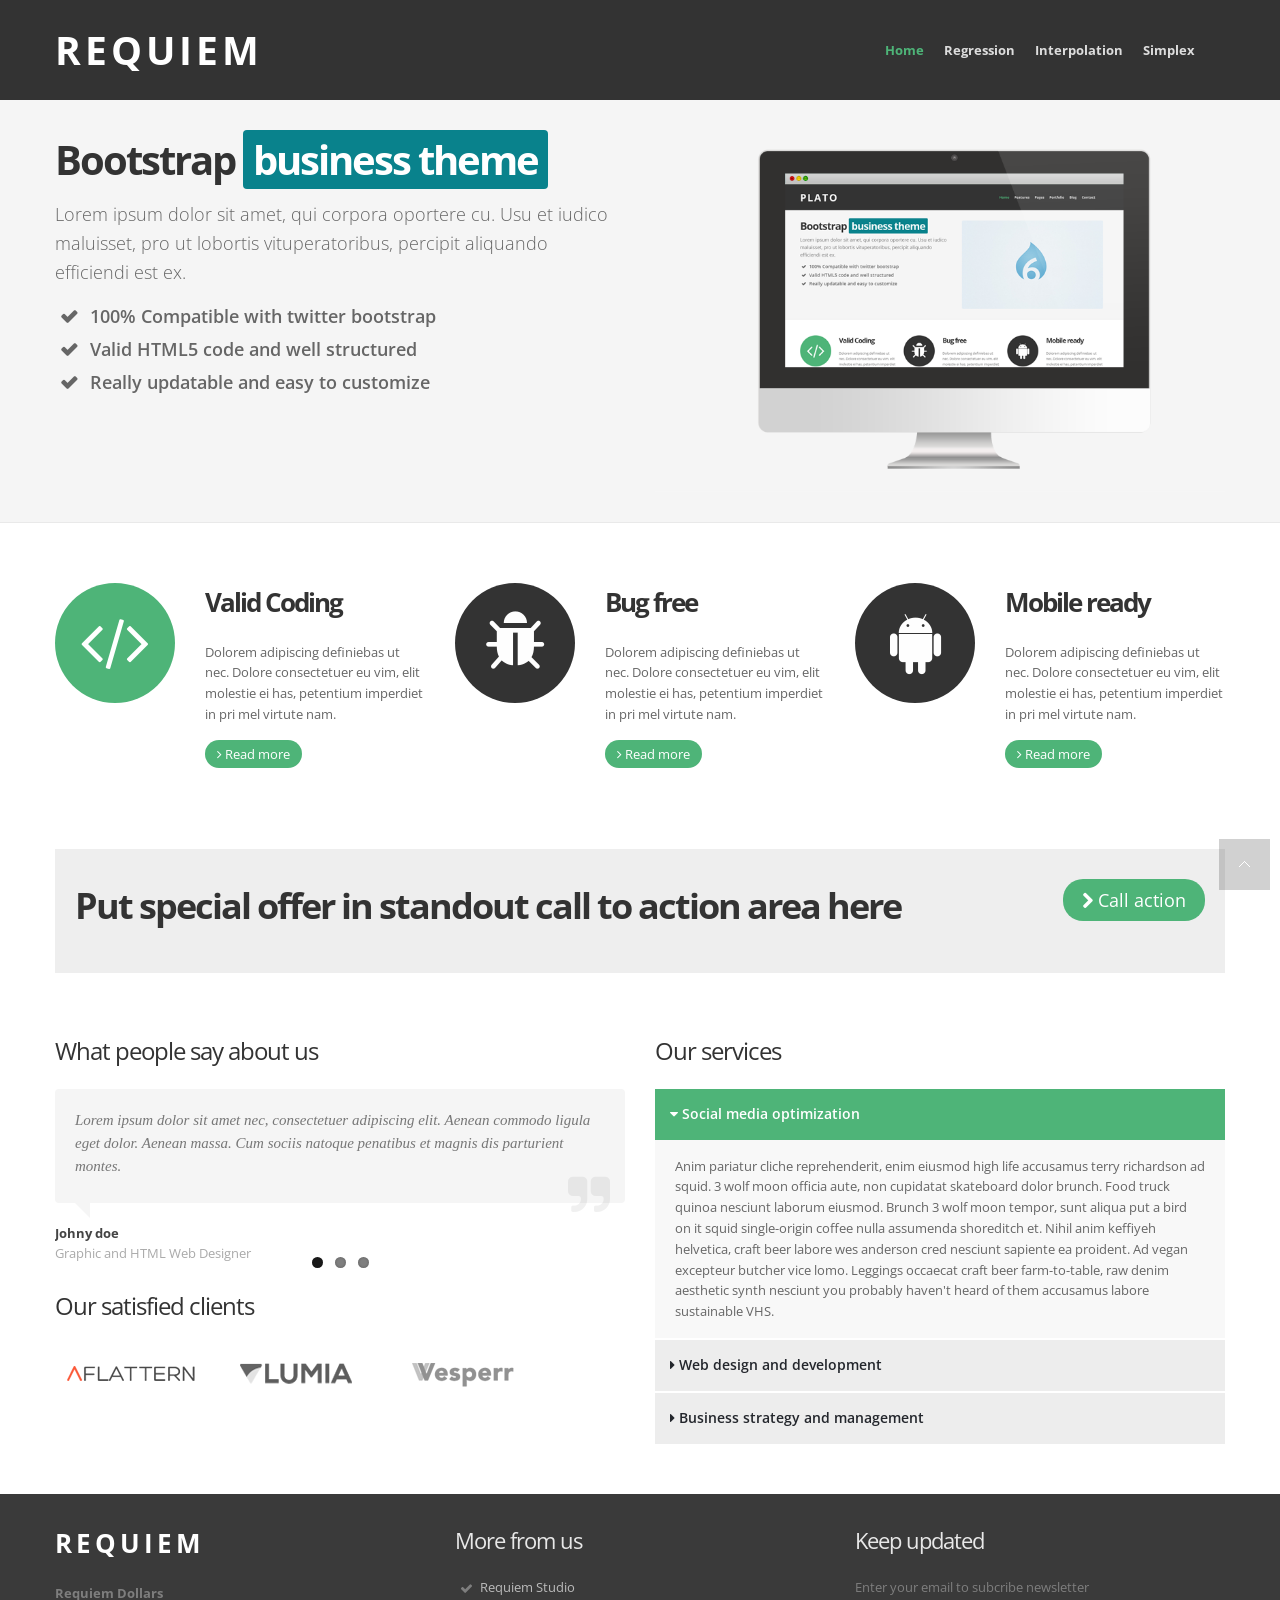
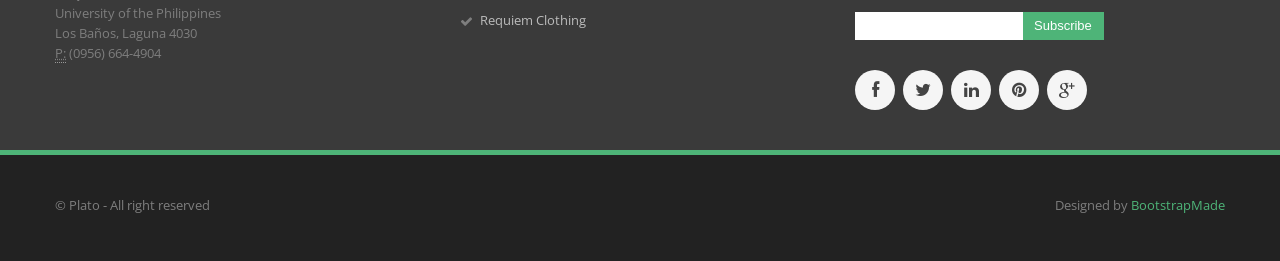
==== commit 748041c7: "Update" ====
--- a/index.html
+++ b/index.html
@@ -68,7 +68,7 @@
                         <a href="regression.html">Regression</a>
                       </li>
                       <li class="dropdown">
-                        <a href="interpolation.html">Interpolation</a>
+                        <a href="404.html">Interpolation</a>
                       </li>
                       <li class="dropdown">
                         <a href="simplex.html">Simplex</a>
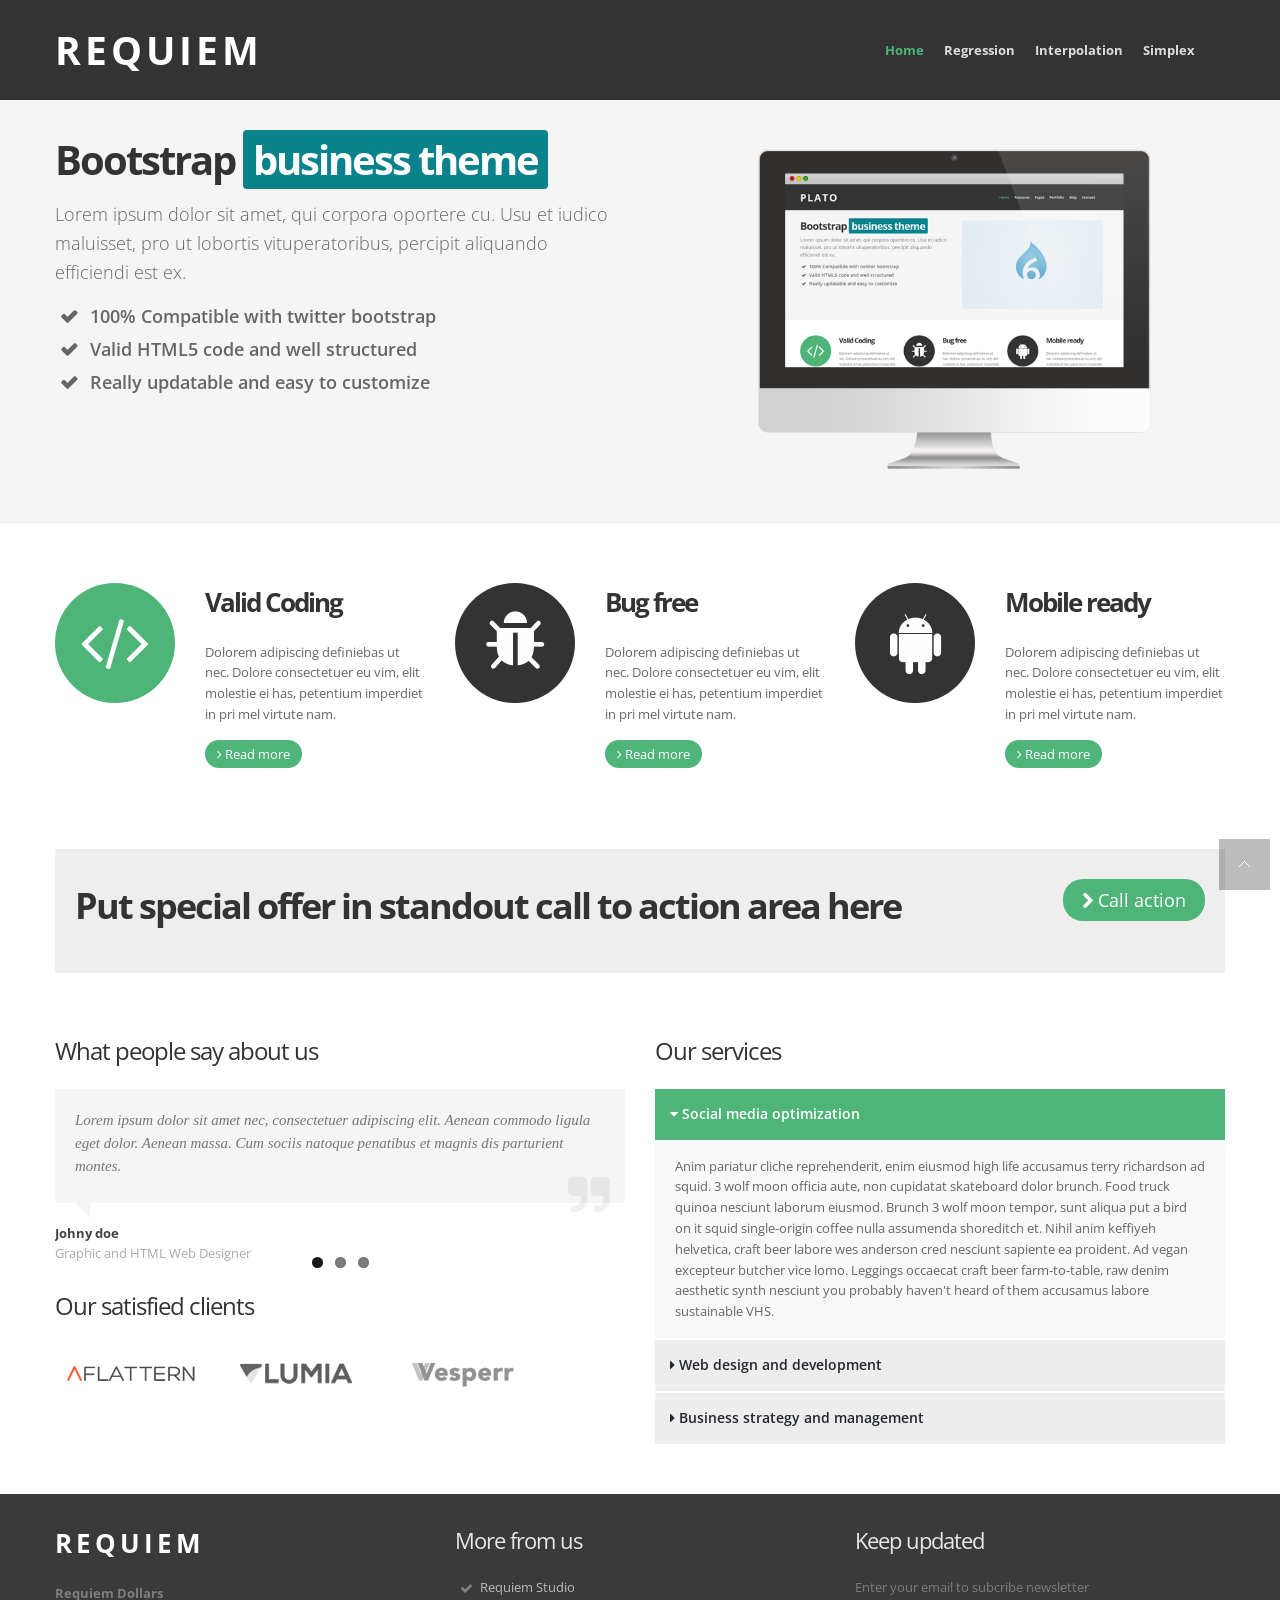
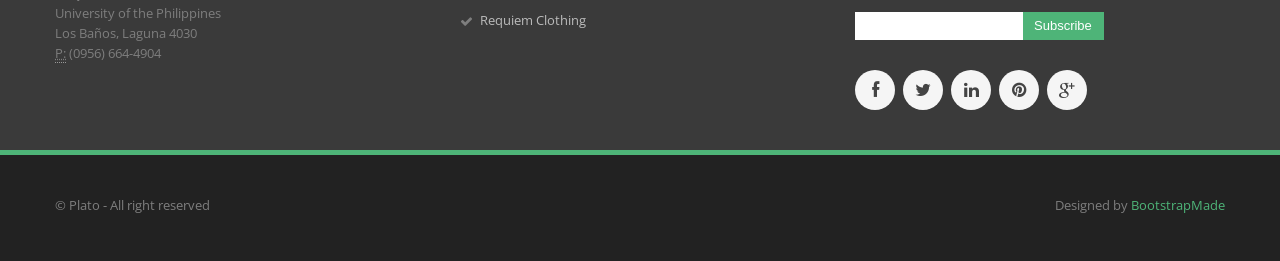
==== commit ce26636e: "Update interpolation" ====
--- a/index.html
+++ b/index.html
@@ -68,7 +68,7 @@
                         <a href="regression.html">Regression</a>
                       </li>
                       <li class="dropdown">
-                        <a href="404.html">Interpolation</a>
+                        <a href="interpolation.html">Interpolation</a>
                       </li>
                       <li class="dropdown">
                         <a href="simplex.html">Simplex</a>
